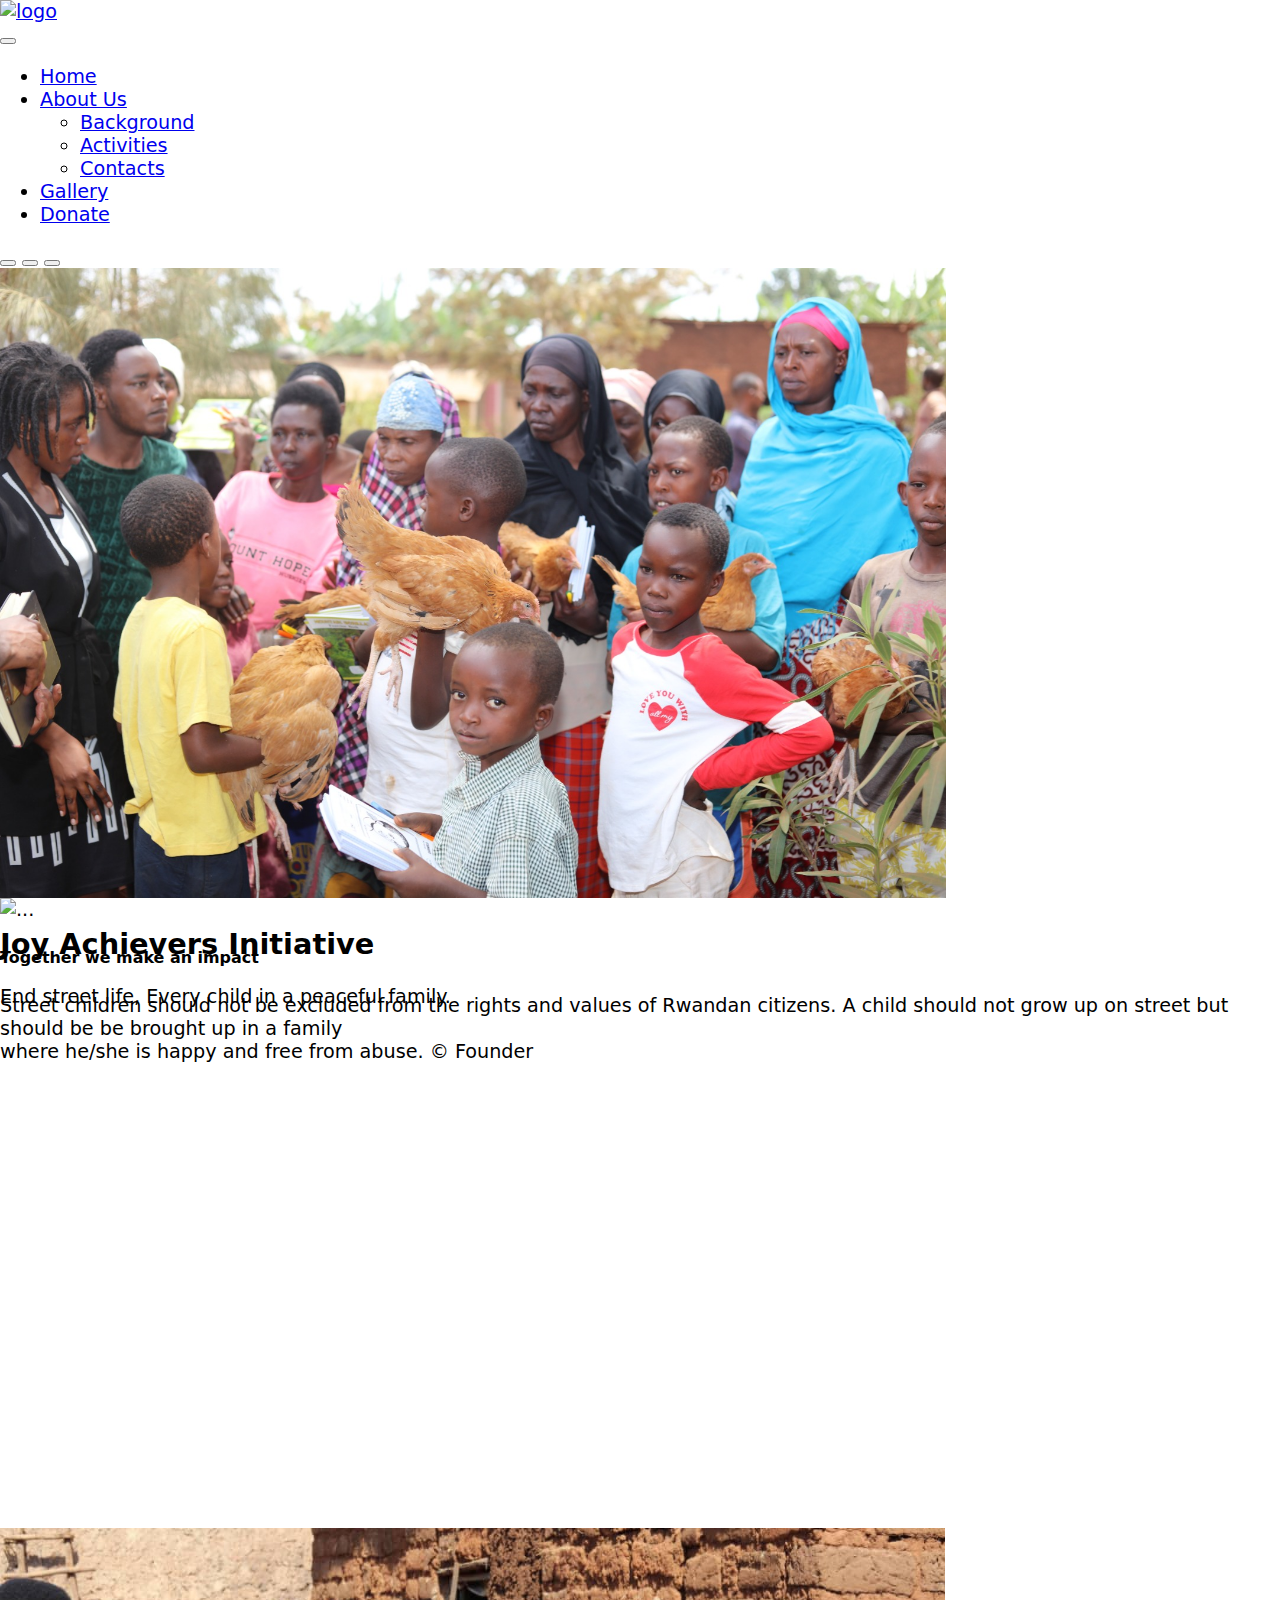
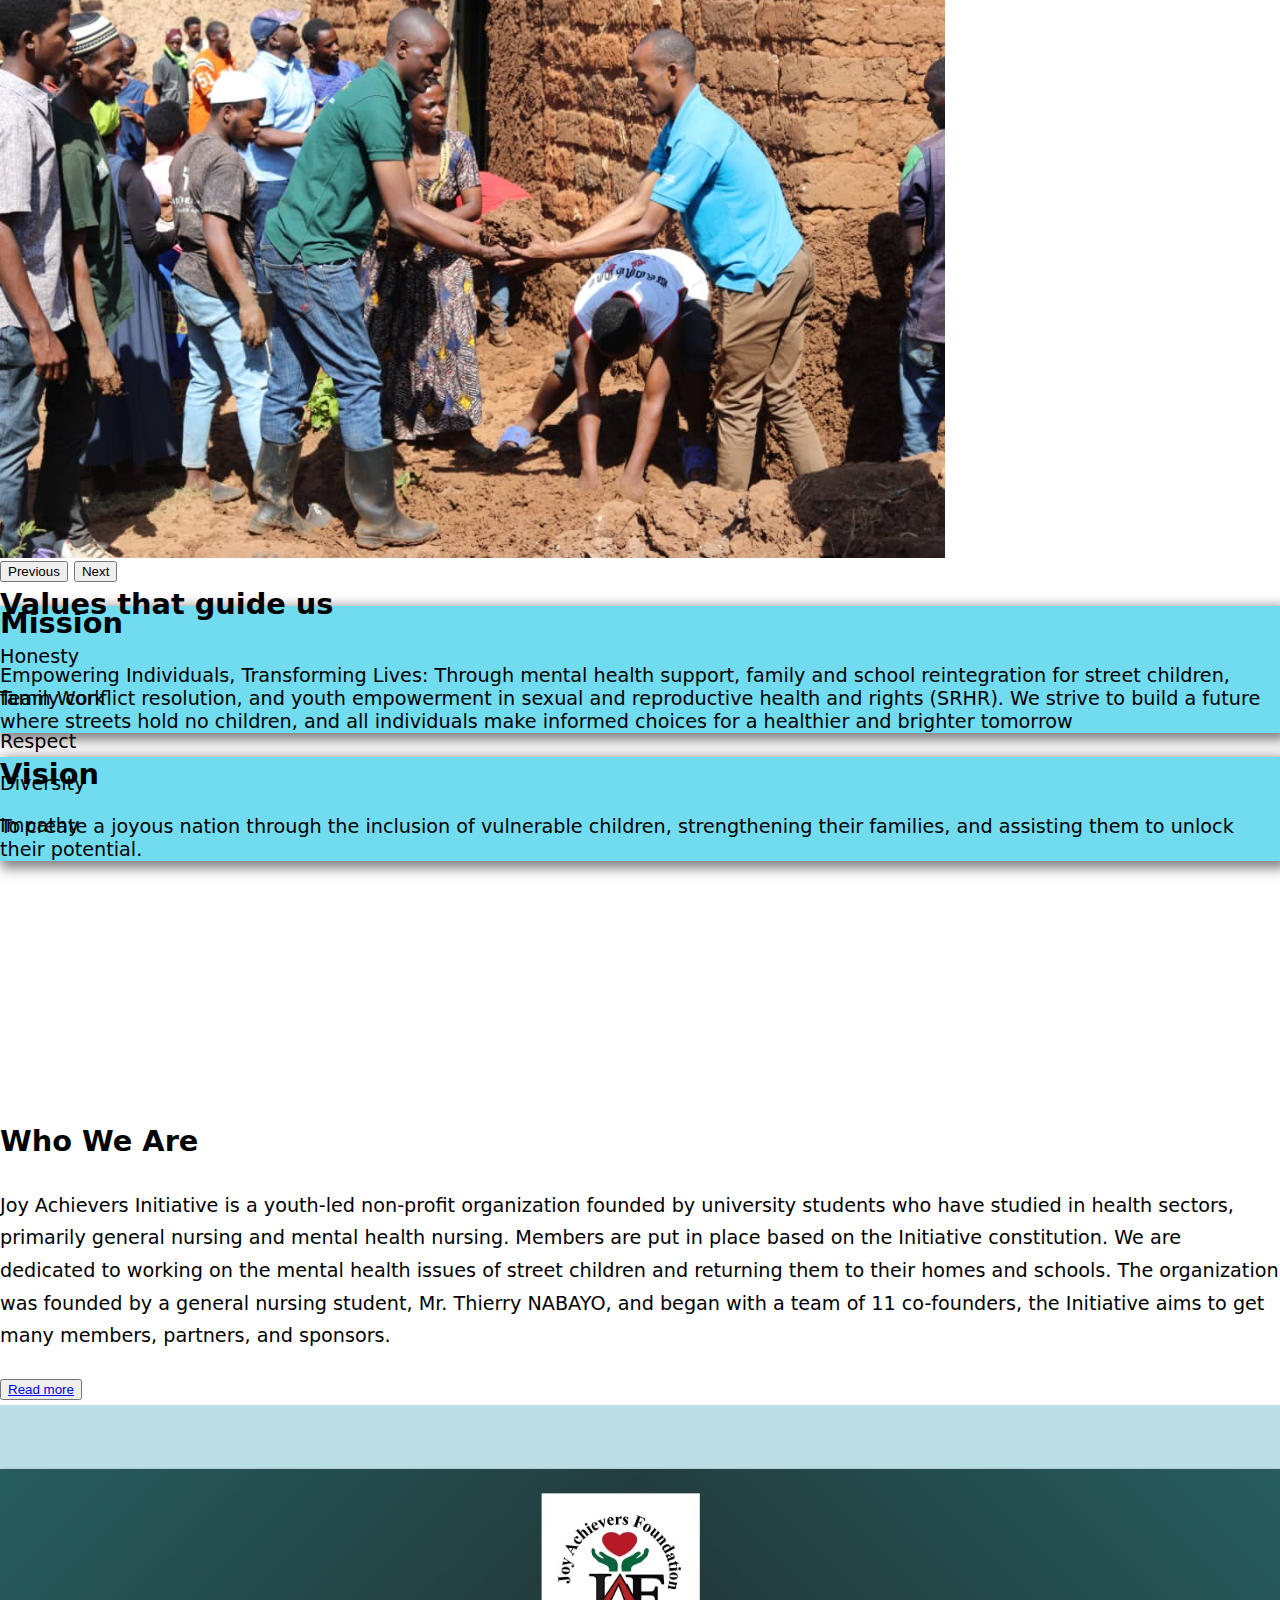
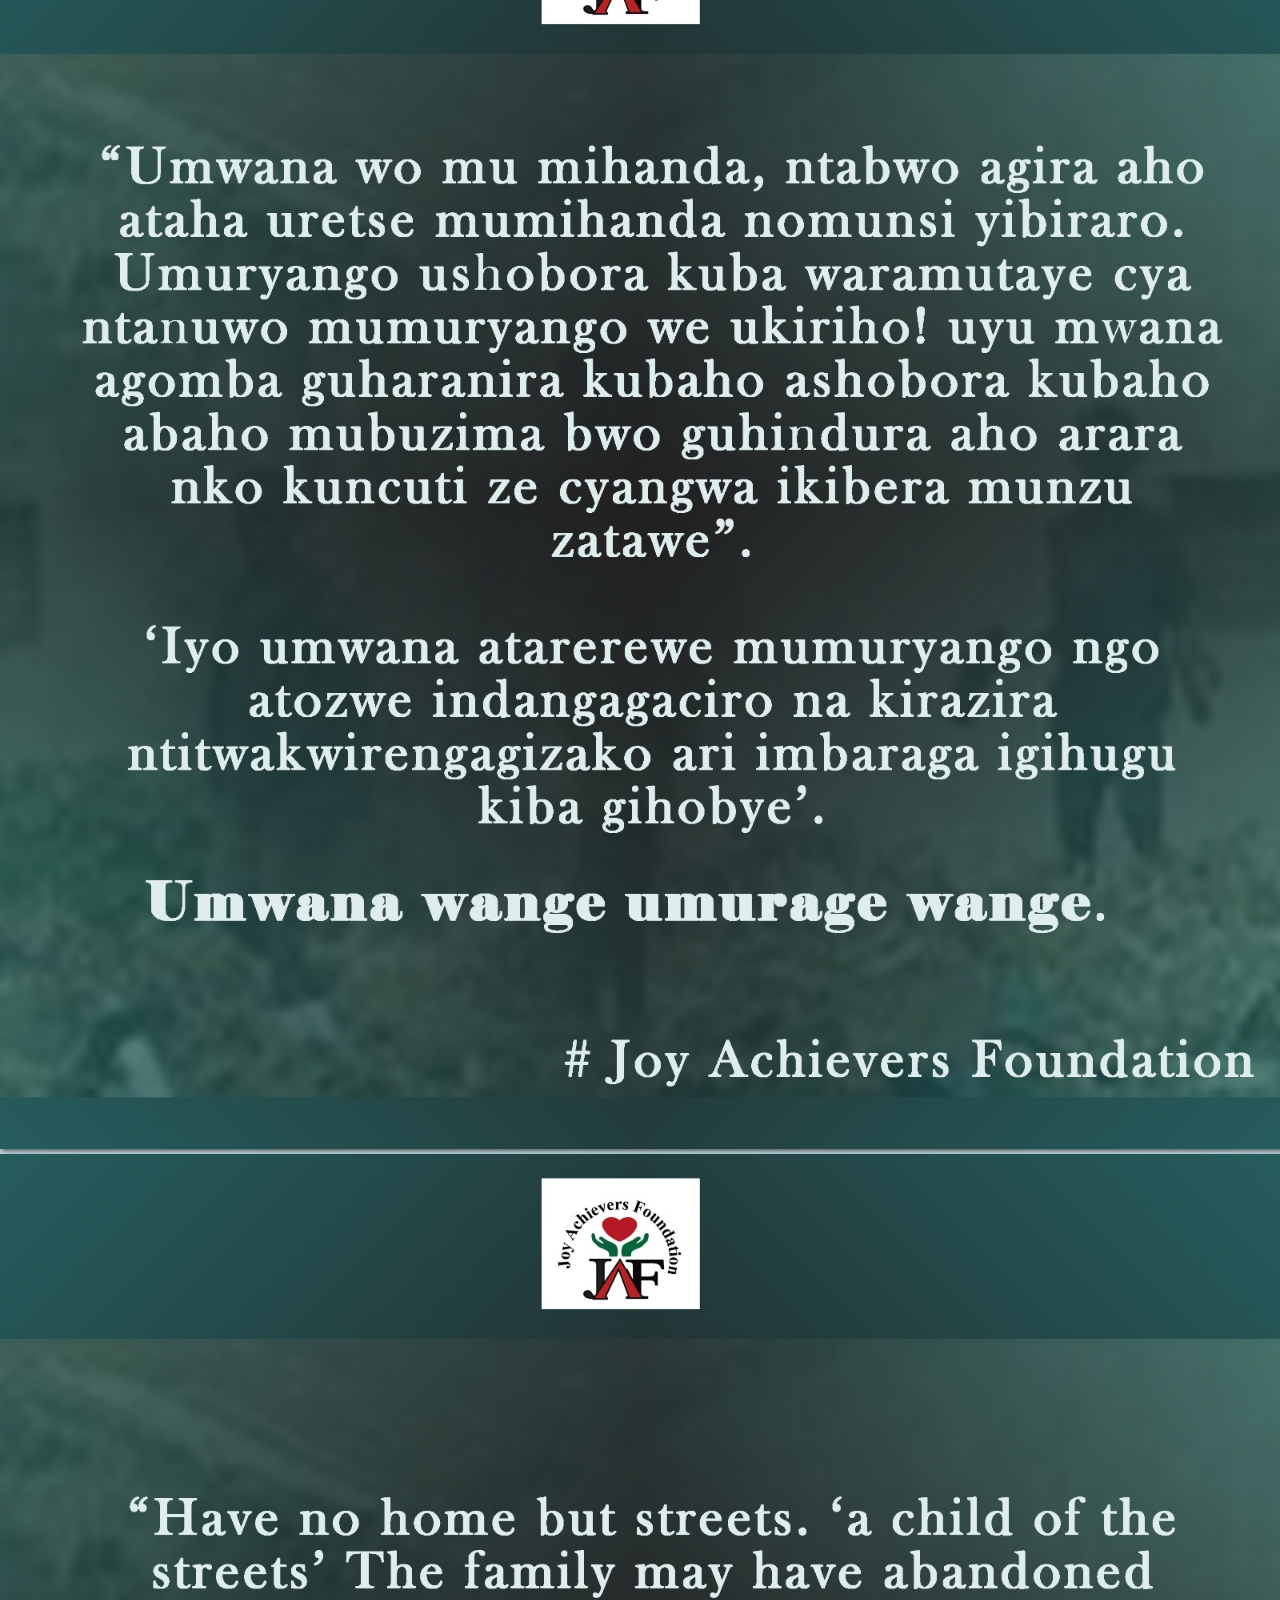
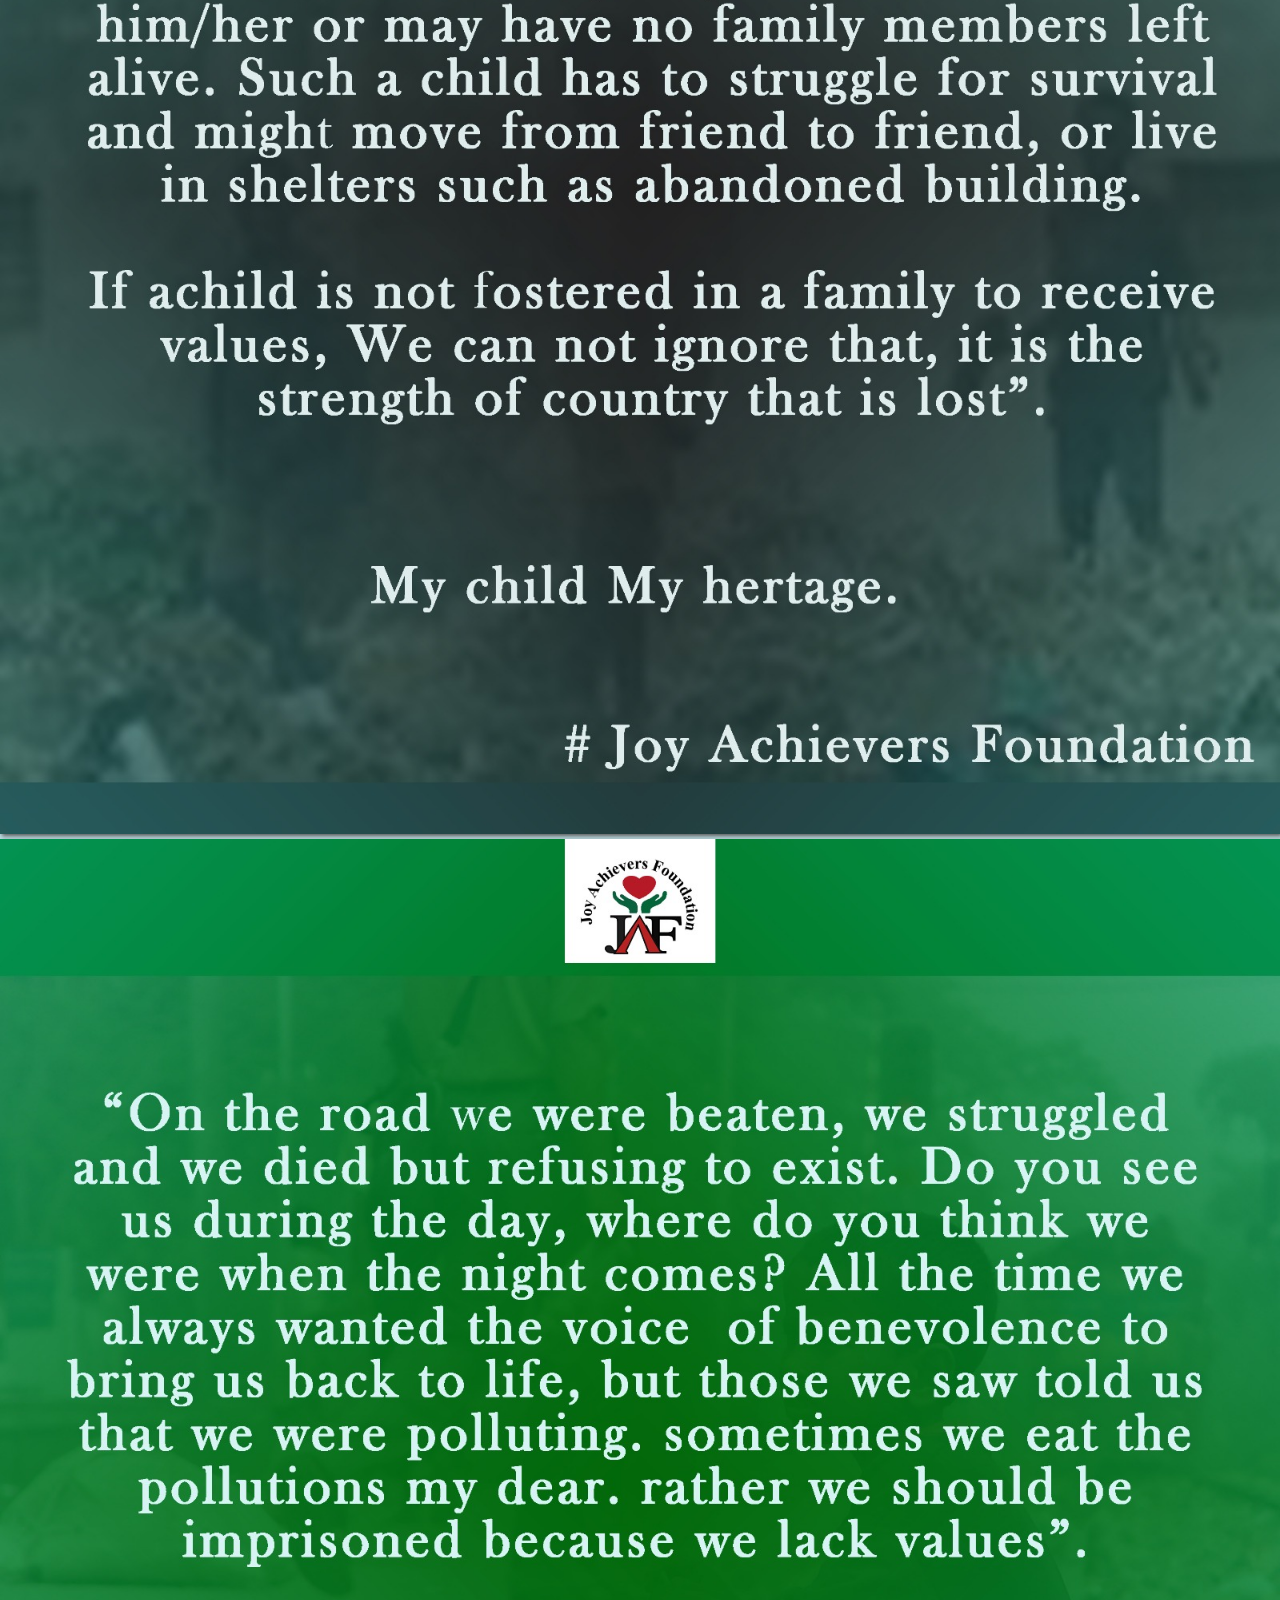
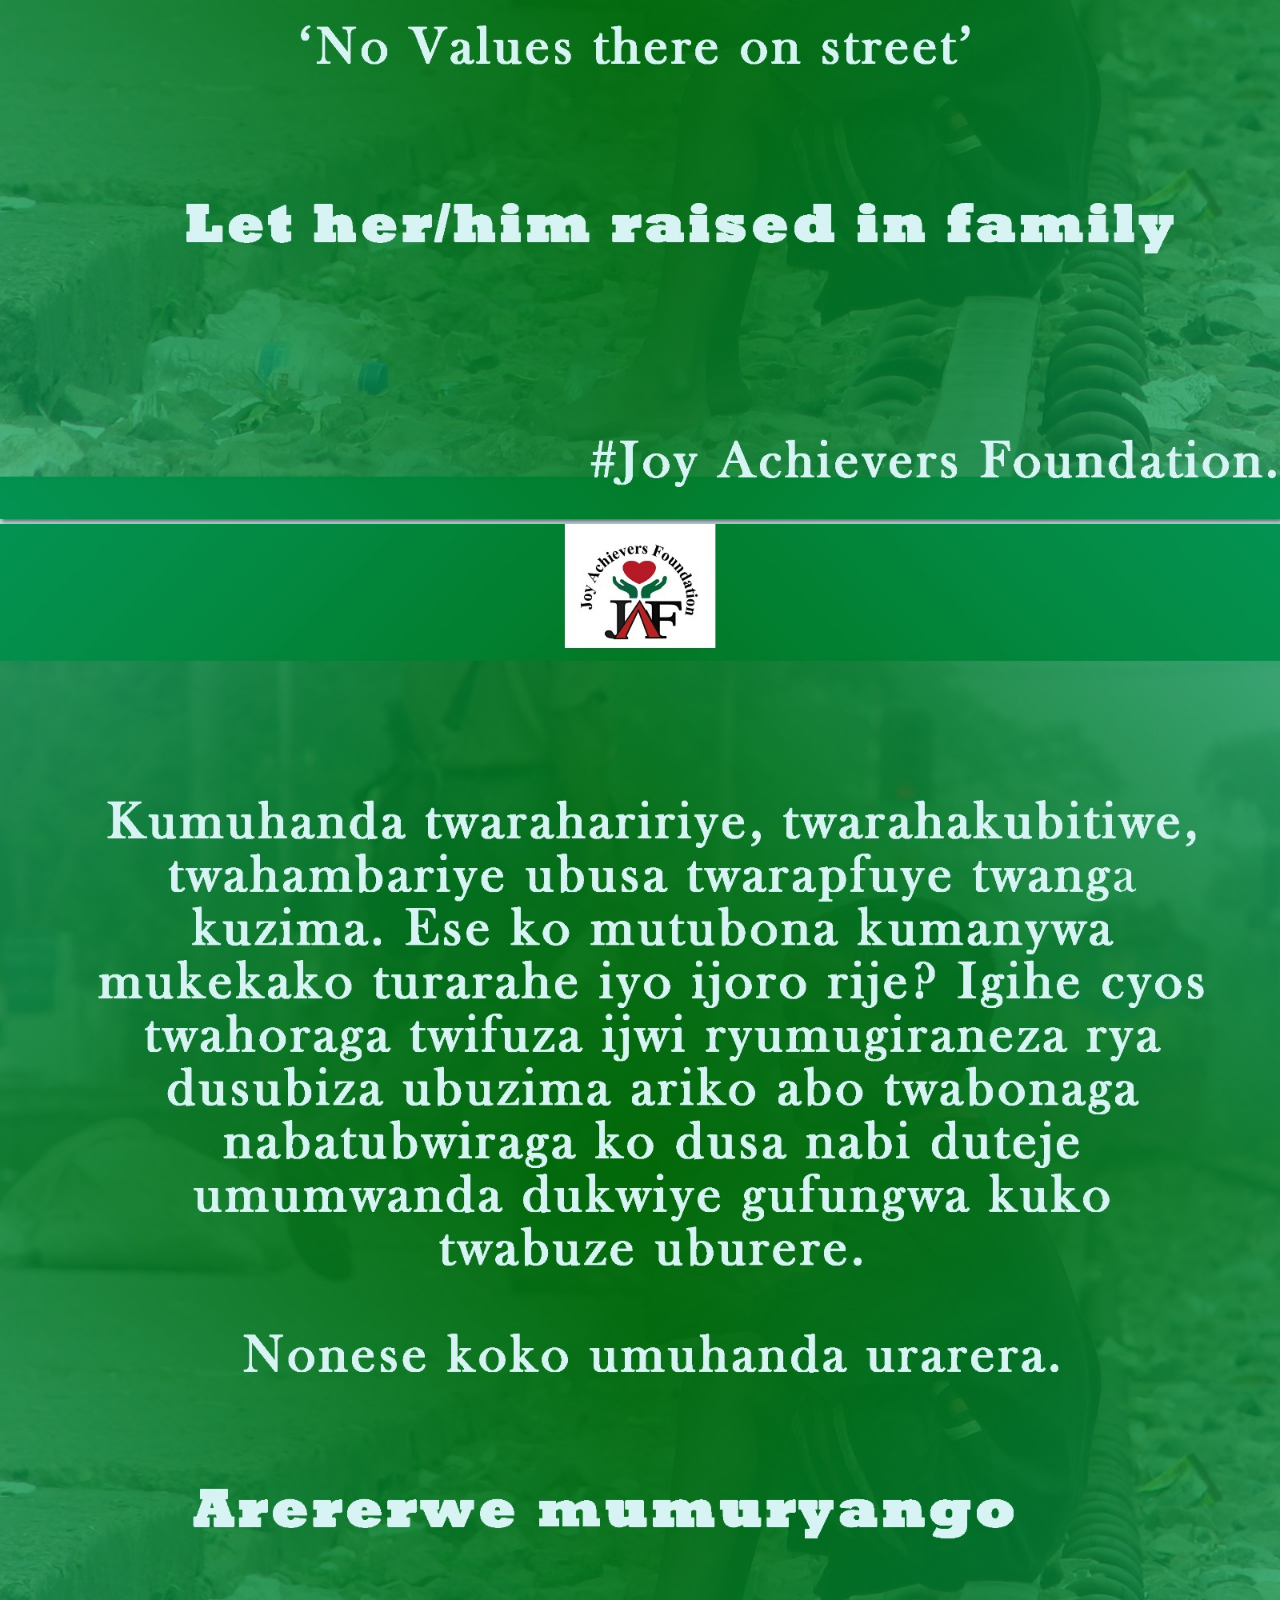
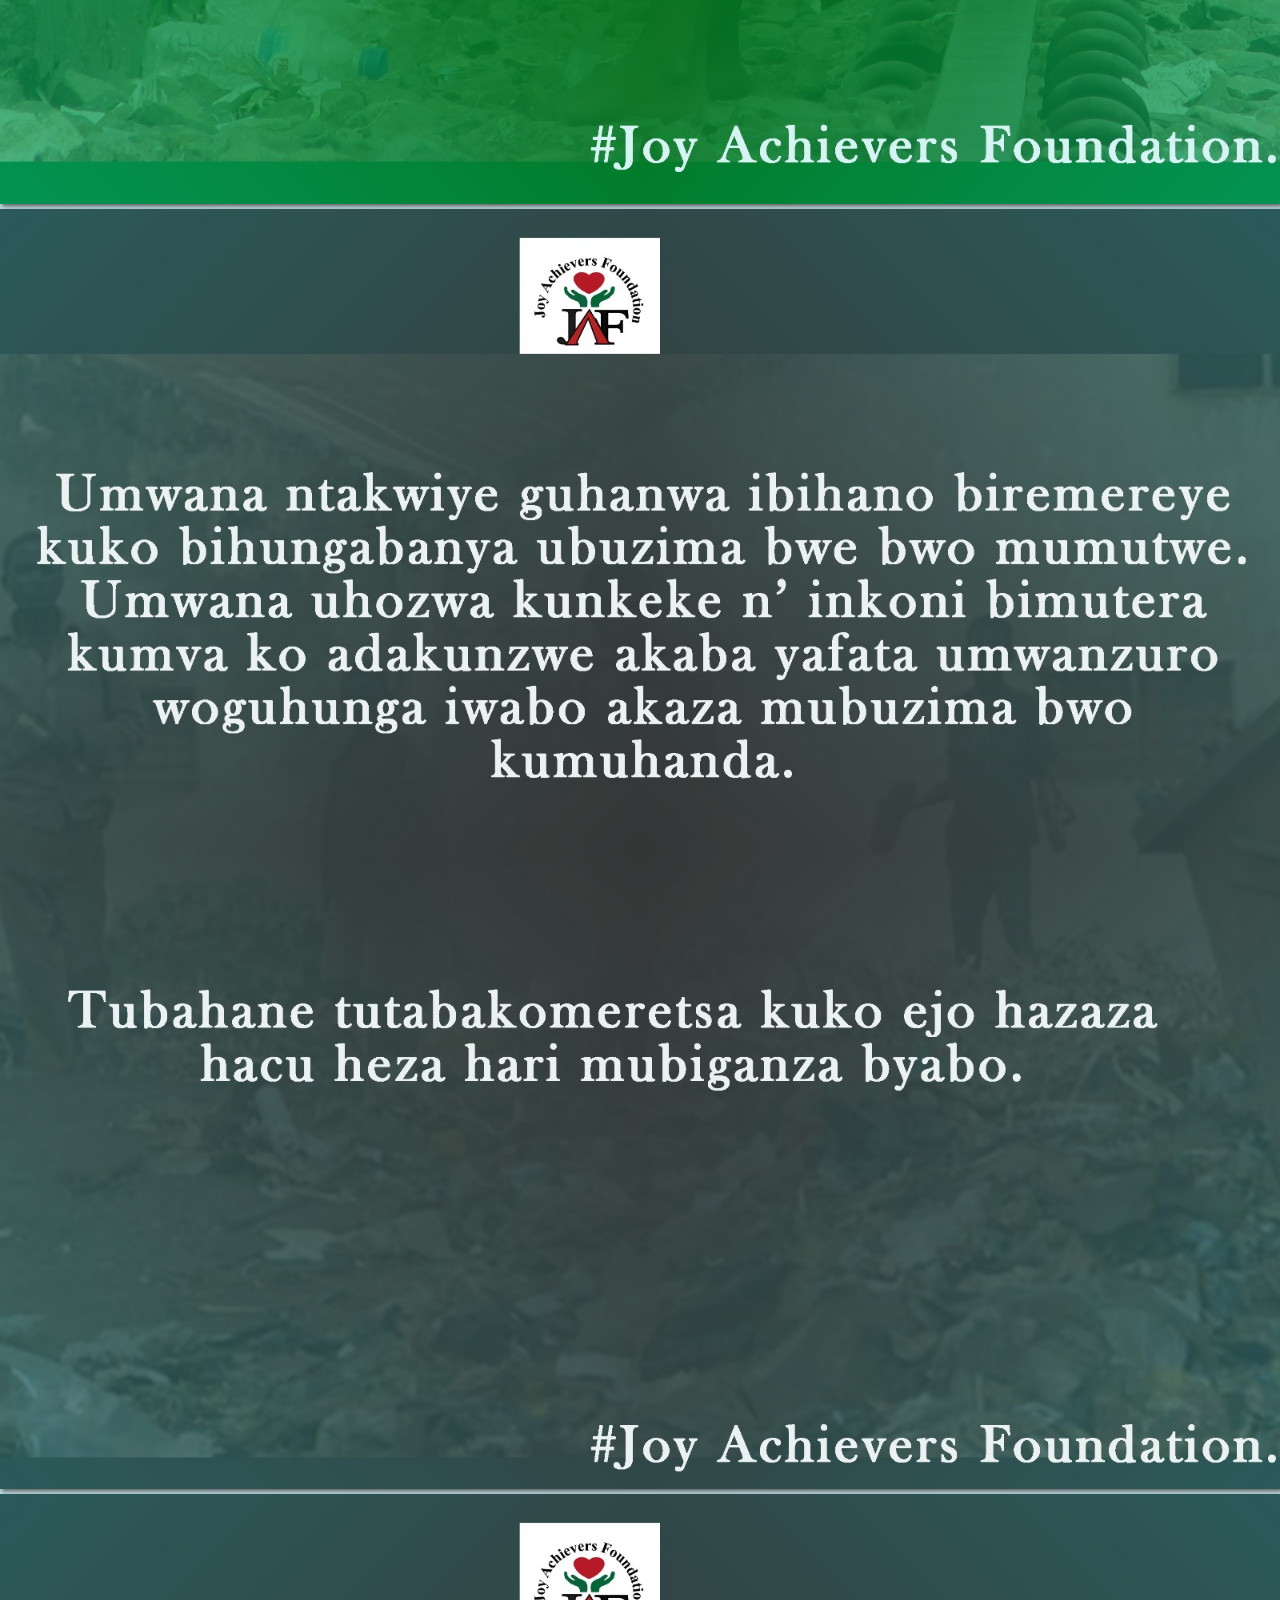
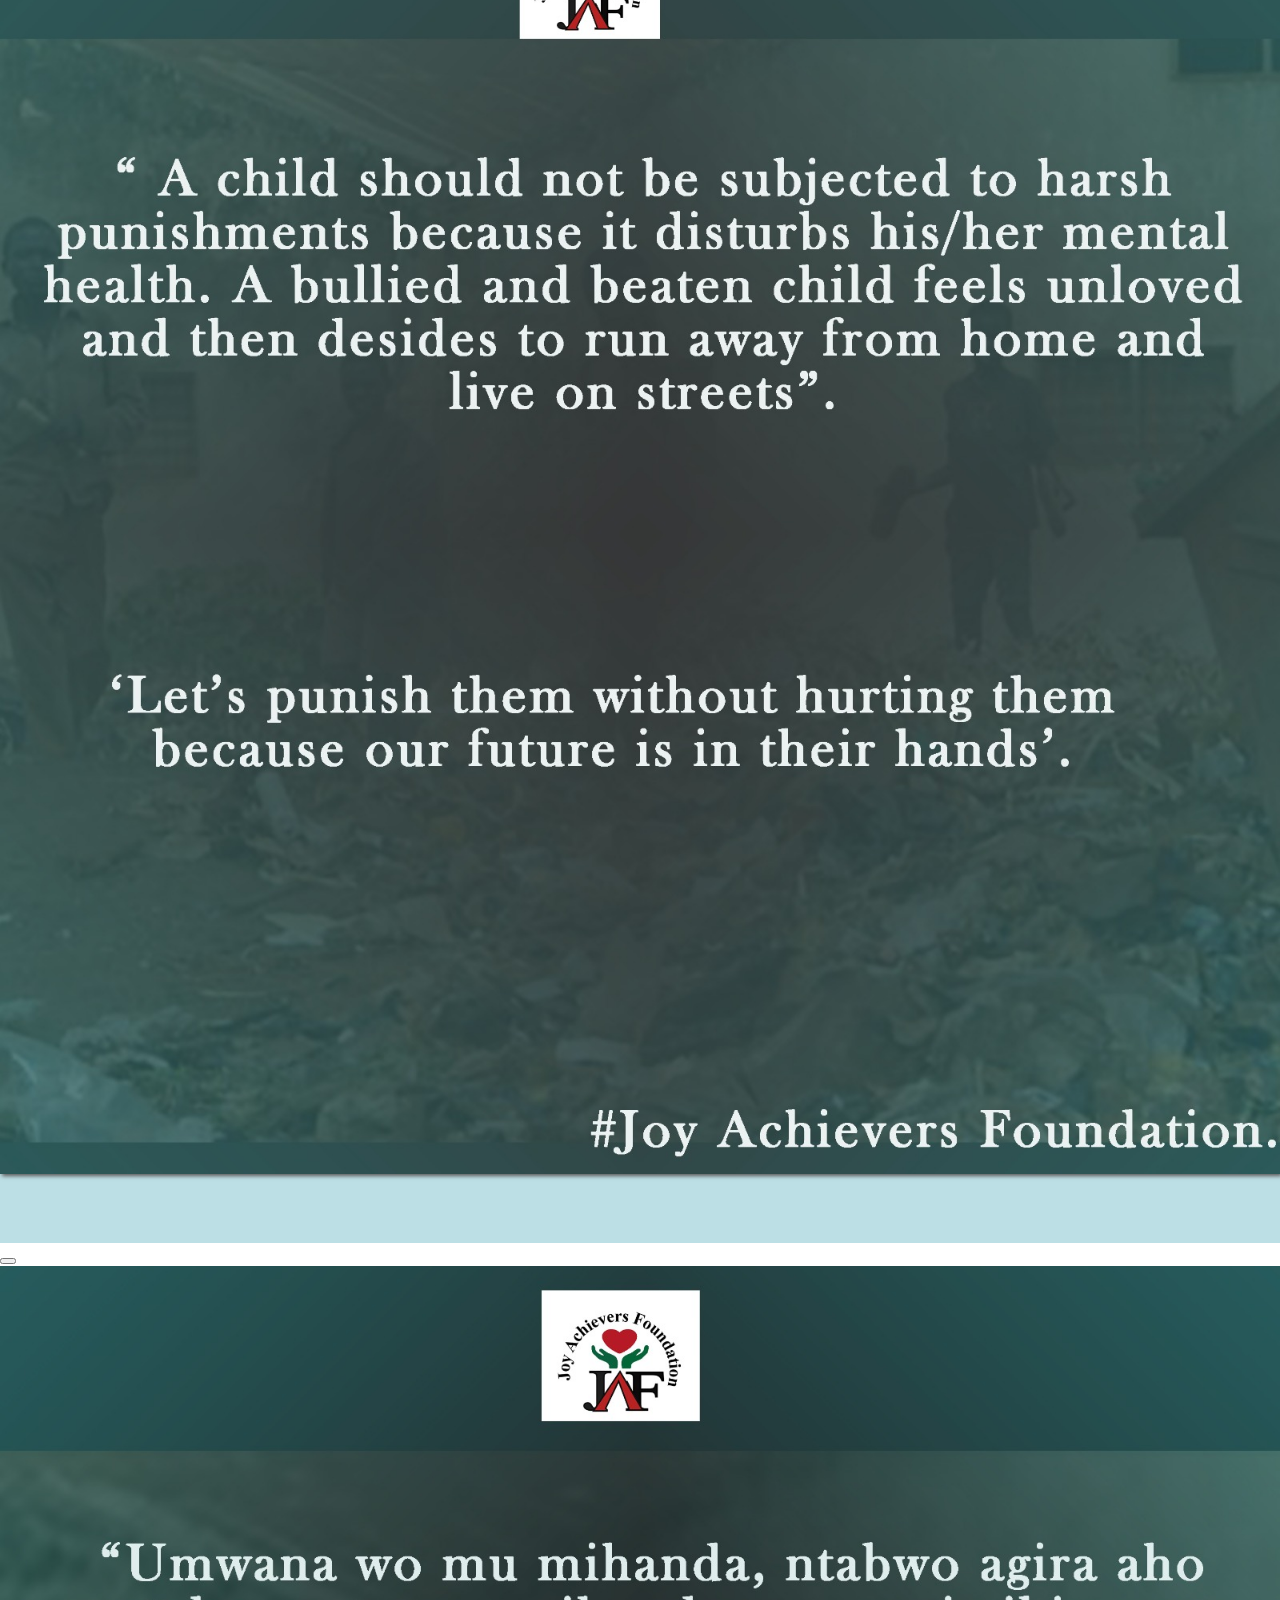
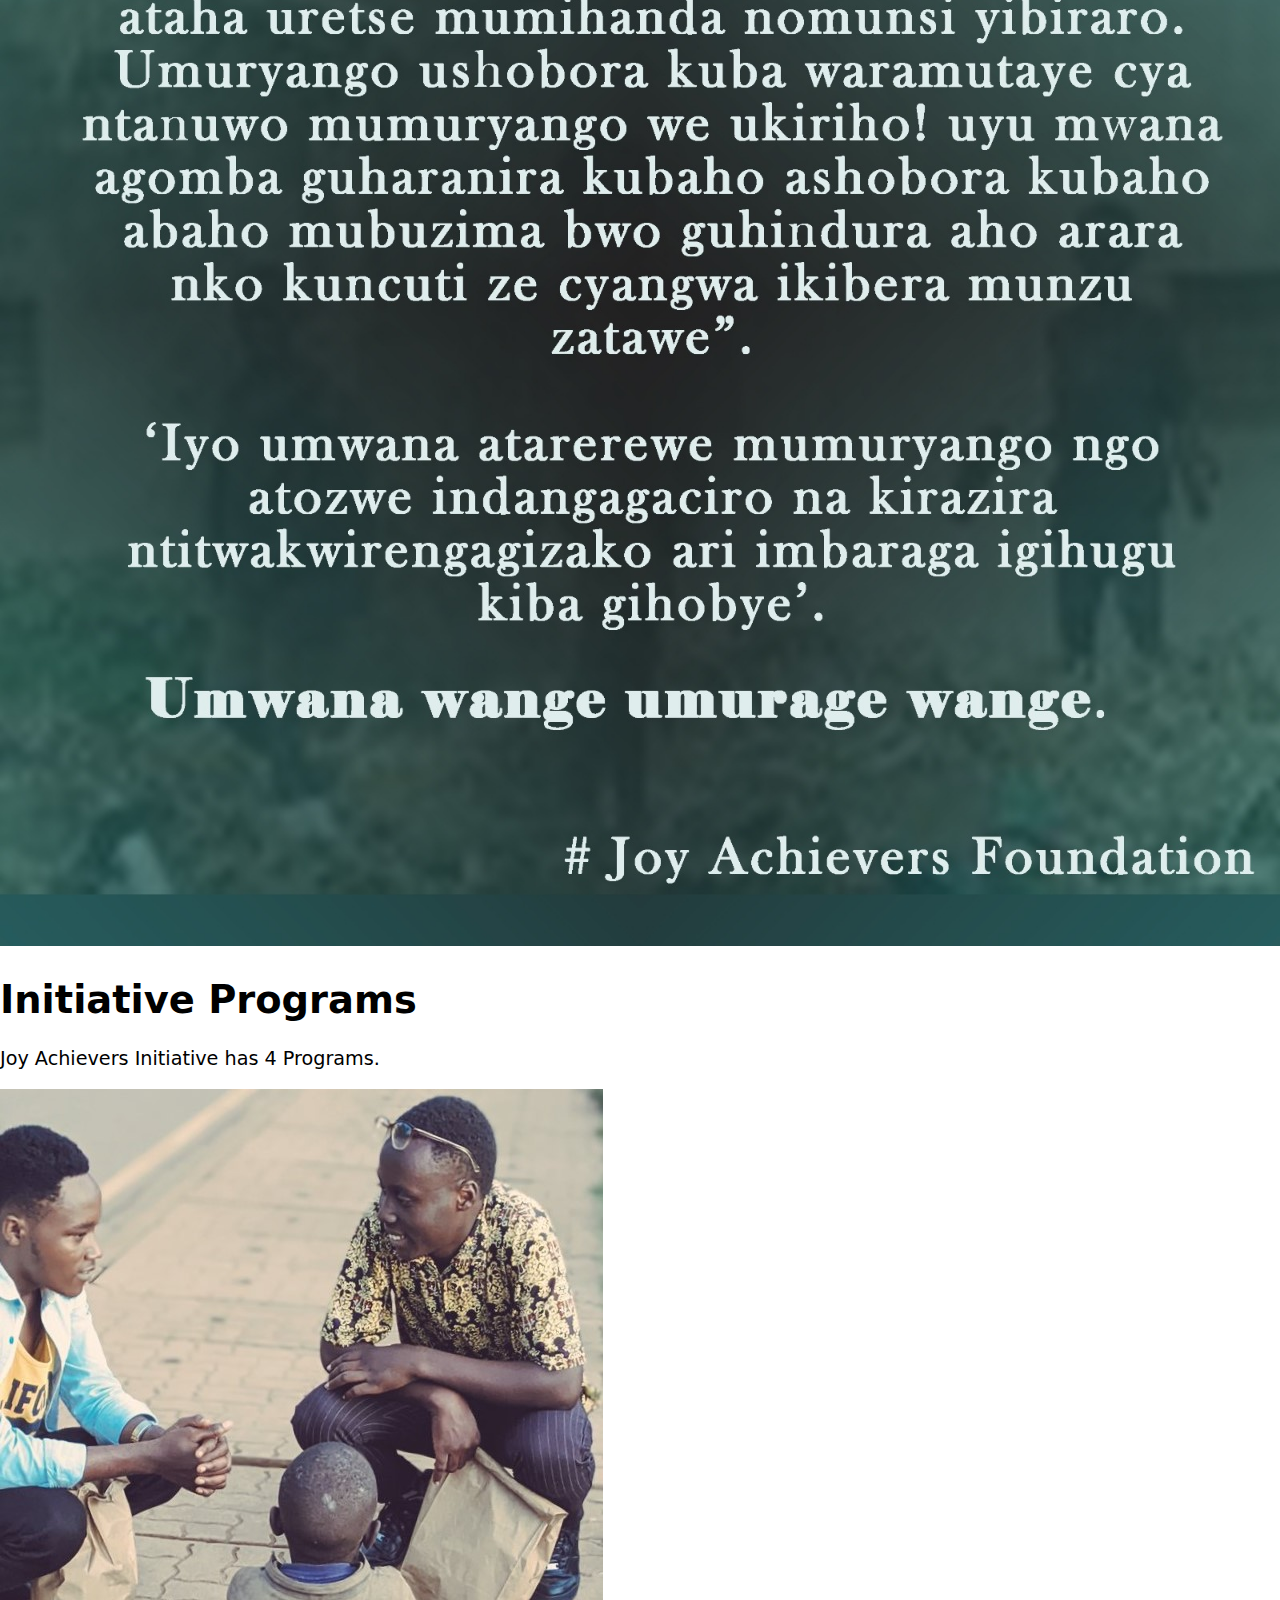
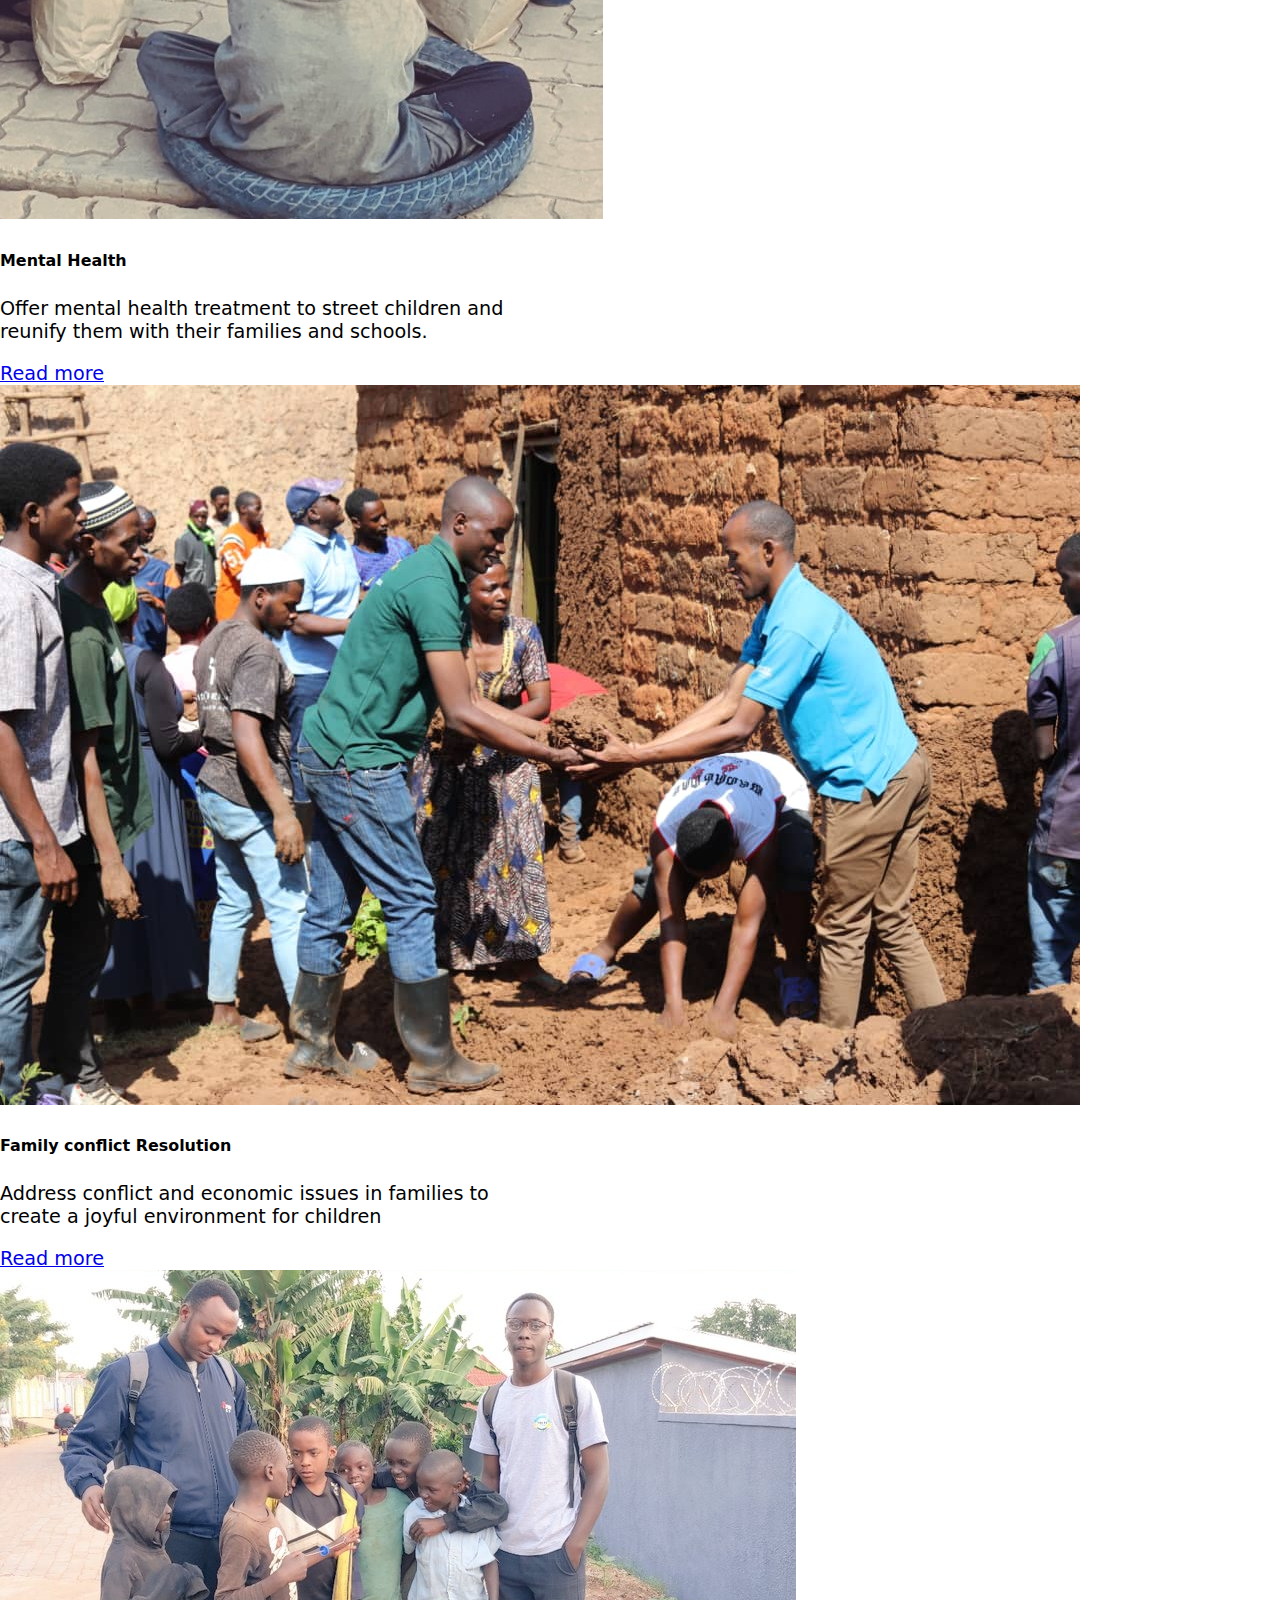
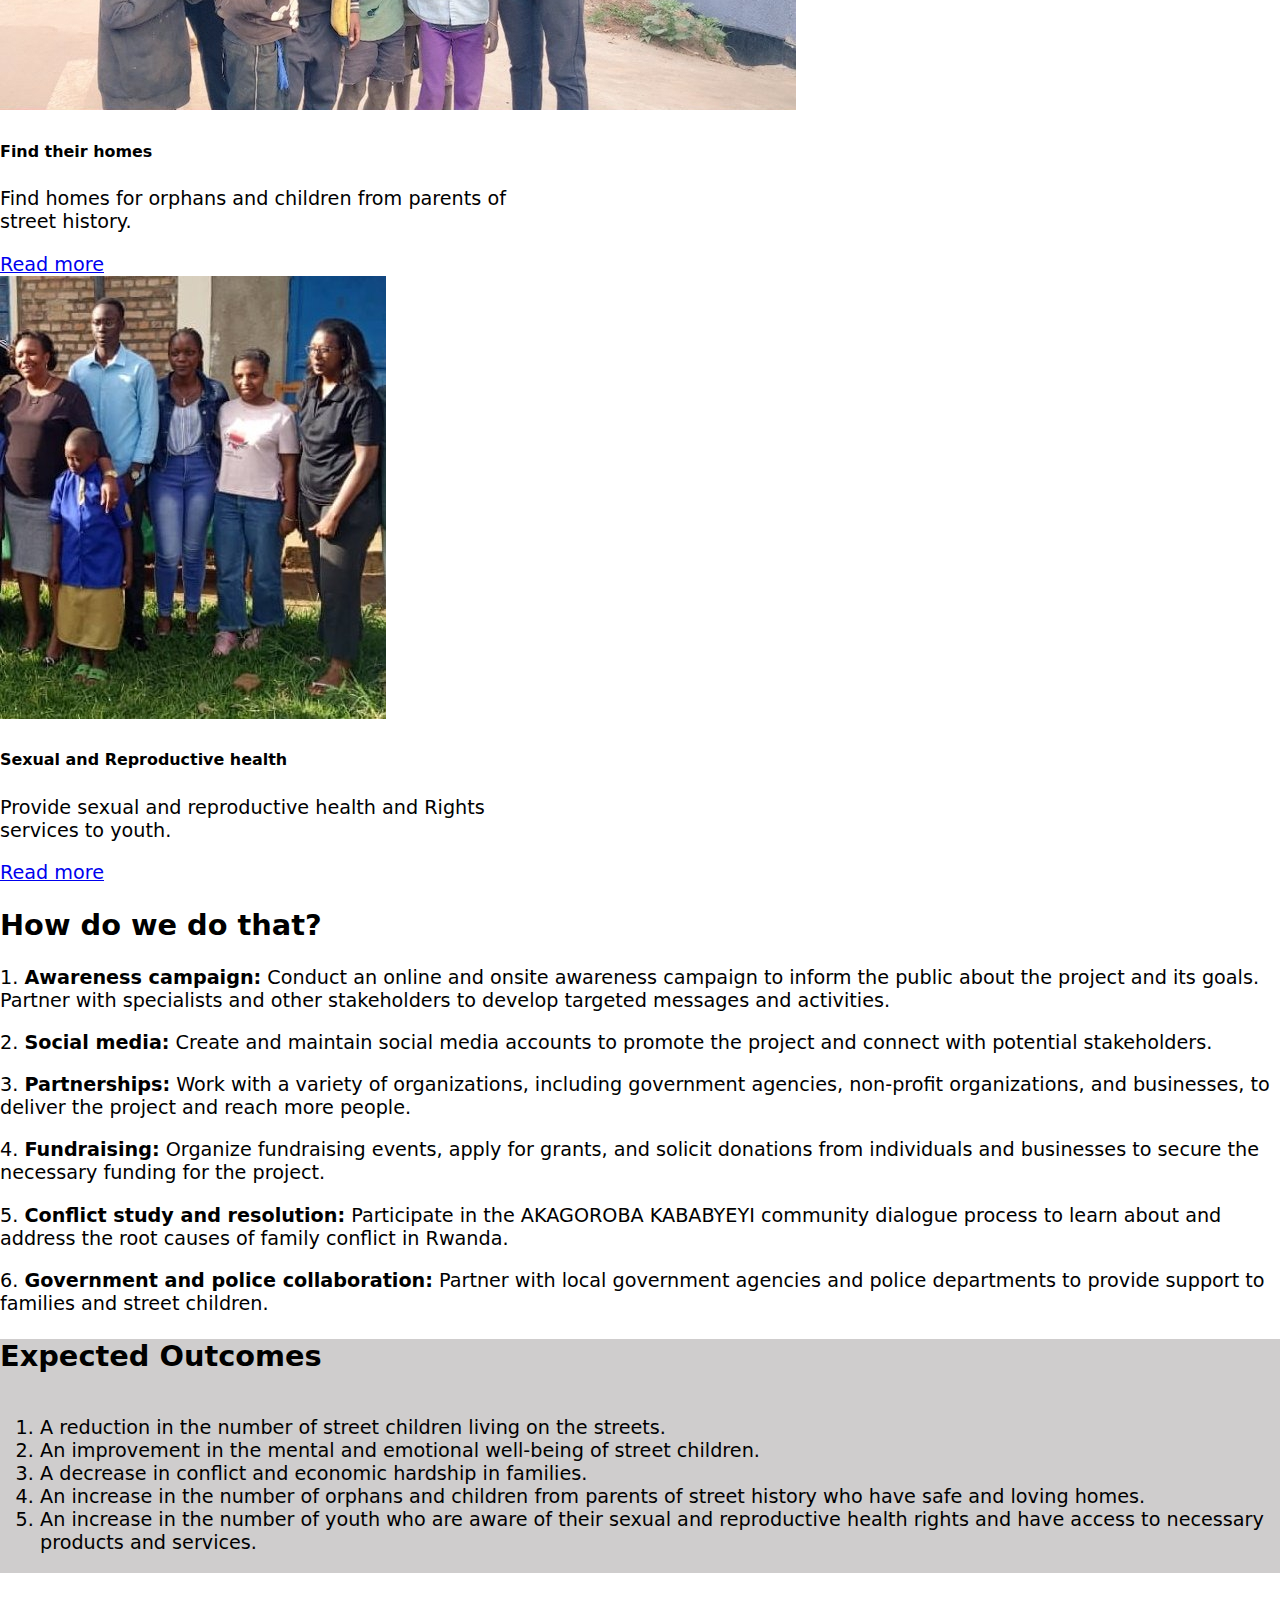
==== index.html @ c47e0692 "Drafted" ====
<!DOCTYPE html>
<html lang="en">
<head>
<meta charset="UTF-8">
<meta name="viewport" content="width=device-width, initial-scale=1.0">
<title>Joy Achievers Initiative</title>
<link rel="stylesheet" href="../Styles/styles.css">
<link rel="stylesheet" href="https://cdn.jsdelivr.net/npm/bootstrap-icons@1.11.3/font/bootstrap-icons.min.css">
<link href="https://cdn.jsdelivr.net/npm/bootstrap@5.0.2/dist/css/bootstrap.min.css" rel="stylesheet" integrity="sha384-EVSTQN3/azprG1Anm3QDgpJLIm9Nao0Yz1ztcQTwFspd3yD65VohhpuuCOmLASjC" crossorigin="anonymous">
<script src="https://cdn.jsdelivr.net/npm/bootstrap@5.0.2/dist/js/bootstrap.bundle.min.js" integrity="sha384-MrcW6ZMFYlzcLA8Nl+NtUVF0sA7MsXsP1UyJoMp4YLEuNSfAP+JcXn/tWtIaxVXM" crossorigin="anonymous"></script>
<link rel="icon" type="image/png" href="../images/favicon-icon.png">
</head>
<body>

  <header>
    <div>
      <nav class="navbar navbar-expand-lg navbar-light bg-info">
        <div class="container-fluid">
          <div>
            <a class="navbar-brand" href="#">
              <img src="/images/jaf_favicon.png" alt="logo" class="d-inline-block align-text-top logo">
            </a>
            <!-- <span class="navbar">
              Joy Achievers Initiative
            </span> -->
          </div>
          <button class="navbar-toggler" type="button" data-bs-toggle="collapse" data-bs-target="#navbarNavDropdown" aria-controls="navbarNavDropdown" aria-expanded="false" aria-label="Toggle navigation">
            <span class="navbar-toggler-icon"></span>
          </button>
          <div class="collapse navbar-collapse" id="navbarNavDropdown">
            <ul class="navbar-nav">
              <li class="nav-item">
                <a class="nav-link active" aria-current="page" href="index.html">Home</a>
              </li>
              <li class="nav-item dropdown">
                <a class="nav-link dropdown-toggle" href="#" id="navbarDropdownMenuLink" role="button" data-bs-toggle="dropdown" aria-expanded="false">
                  About Us
                </a>
                <ul class="dropdown-menu" aria-labelledby="navbarDropdownMenuLink">
                  <li><a class="dropdown-item" href="./about.html#background">Background</a></li>
                  <li><a class="dropdown-item" href="./about.html#programs">Activities</a></li>
                  <li><a class="dropdown-item" href="./about.html#contact">Contacts</a></li>
                </ul>
              </li>
    
              <li class="nav-item">
                <a class="nav-link" href="index.html#gallery">Gallery</a>
              </li>
              <li class="nav-item">
                <a class="nav-link" href="./join-us.html#donate">Donate</a>
              </li>
            </ul>
          </div>
        </div>
      </nav>
    </div>
         <div class="">
          <div id="carouselExampleCaptions" class="carousel slide" data-bs-ride="carousel"> 
            
            <!--  -->
            
            <div class="carousel-indicators">
              <button type="button" data-bs-target="#carouselExampleCaptions" data-bs-slide-to="0" class="active" aria-current="true" aria-label="Slide 1"></button>
              <button type="button" data-bs-target="#carouselExampleCaptions" data-bs-slide-to="1" aria-label="Slide 2"></button>
              <button type="button" data-bs-target="#carouselExampleCaptions" data-bs-slide-to="2" aria-label="Slide 3"></button>
            </div>
            <div class="carousel-inner">
              <div class="carousel-item active caraus-container">
                <img src="/images/jafbg.jpg" class="d-block w-100 carous-img" alt="...">
                <div class="carousel-caption d-none d-md-block top-0">
                  <h2 class="text-uppercase fs-1 fw-bolder mt-5 py-4">Joy Achievers Initiative</h2>
                  <p class="fw-light fs-2">End street life, Every child in a peaceful family.</p>
                </div>
              </div>
              <div class="carousel-item caraus-container">
                <img src="/images/jaf01.jpg" class="d-block w-100 carous-img" alt="...">
                <div class="carousel-caption d-none d-md-block top-0 mt-5 fs-2">
                  <h5 class="mt-5 fs-1 fw-bold">Together we make an impact</h5>
                  <p class="fw-light fs-2">Street children should not be excluded from the rights and values of Rwandan citizens. A child should not grow up on 
                  street but should be be brought up in a family <br> where he/she is happy and free from abuse.
                &copy; Founder</p>
                </div>
              </div>
              <div class="carousel-item caraus-container">
                <img src="/images/jaf15.jpg" class="d-block w-100 carous-img" alt="...">
                <div class="carousel-caption d-none d-md-block top-0 fs-2">
                  <h2 class="mt-5 py-3 fw-bold fs-1">Values that guide us</h2>
                  <div class="row gx-2 fw-light fst-italic">
                    <p class="col">Honesty</p>
                    <p class="col">Team Work</p>
                    <p class="col">Respect</p>
                    <p class="col">Diversity</p>
                    <p class="col">Impathy</p>
                  </div>
                </div>
              </div>
            </div>
            <button class="carousel-control-prev" type="button" data-bs-target="#carouselExampleCaptions" data-bs-slide="prev">
              <span class="carousel-control-prev-icon" aria-hidden="true"></span>
              <span class="visually-hidden">Previous</span>
            </button>
            <button class="carousel-control-next" type="button" data-bs-target="#carouselExampleCaptions" data-bs-slide="next">
              <span class="carousel-control-next-icon" aria-hidden="true"></span>
              <span class="visually-hidden">Next</span>
            </button>
            
          </div>
          <div class="container align-items-center ms-4 me-4" id="theme">
            <div class="row gx-5">
             <!-- <div class="col-lg-4 col-md-8 col-sm-6 p-3 rounded bg-info m-3 we-mission-vision">
               <h2>Who We Are</h2>
               <p class="fw-light">Joy Achievers Initiative is a youth-led non-profit organization founded by university students 
                 who have studied in health sectors, primarily general nursing and mental health nursing. 
                 Members are put in place based on the Initiative constitution. We are dedicated to working 
                 on the mental health issues of street children and returning them to their homes and schools. 
                 The organization was founded by a general nursing student, Mr. Thierry NABAYO, and began 
                 with a team of 11 co-founders, the Initiative aims to get many members, partners, and 
                 sponsors.</p>
             </div> -->
             <div class="col-lg-6 col-md-5 p-3 rounded m-3 we-mission">
               <h2 id="mission">Mission</h2>
               <p>Empowering Individuals, Transforming Lives: Through mental health support,
                  family and school reintegration for street children, family conflict resolution,
                   and youth empowerment in sexual and reproductive health and rights (SRHR). 
                   We strive to build a future where streets hold no children, 
                 and all individuals make informed choices for a healthier and brighter tomorrow</p>
             </div>
             <div class="col-lg-5 col-md-4 p-3 rounded m-3 we-vision">
               <h2 id="vision">Vision</h2>
               <p>To create a joyous nation through the inclusion of vulnerable children, strengthening their 
                 families, and assisting them to unlock their potential.
                 </p>
             </div>
            </div>
         </div>
         </div>
     
    </header>

<main>
  <section class="container">
  <div class="who-we-are mt-2 px-5">
    <h2 class="text-center pt-5 pb-2">Who We Are</h2>
    <p>Joy Achievers Initiative is a youth-led non-profit organization founded by university students 
      who have studied in health sectors, primarily general nursing and mental health nursing. 
      Members are put in place based on the Initiative constitution. We are dedicated to working 
      on the mental health issues of street children and returning them to their homes and schools. 
      The organization was founded by a general nursing student, Mr. Thierry NABAYO, and began 
      with a team of 11 co-founders, the Initiative aims to get many members, partners, and 
      sponsors.</p>
      <button type="button" class="btn btn-secondary"><a href="about.html" class="text-light text-decoration-none">Read more</a></button>
  </div>
    </section>
      <section class="gallery mt-4" id="gallery">
        <div class="container-lg">
          <div class="row row-cols-1 row-cols-sm-2 row-cols-md-3 gy-4 gx-5">
            <div class="col">
              <img src="../images/jaf16.jpg" class="gallery-item" alt="Image 1">
            </div>
            <div class="col">
              <img src="../images/jaf17.jpg" class="gallery-item" alt="Image 2">
            </div>
            <div class="col">
              <img src="../images/jaf18.jpg" class="gallery-item" alt="Image 3">
            </div>
            <div class="col">
              <img src="../images/jaf18b.jpg" class="gallery-item" alt="Image 4">
            </div>
            <div class="col">
              <img src="../images/jaf19a.jpg" class="gallery-item" alt="Image 5">
            </div>
            <div class="col">
              <img src="../images/jaf19b.jpg" class="gallery-item" alt="Image 6">
            </div>

          </div>
        </div>
      </section>

<!-- Modal -->
<div class="modal fade" id="gallery-modal" tabindex="-1" aria-labelledby="exampleModalLabel" aria-hidden="true">
  <div class="modal-dialog modal-dialog-centered modal-md">
    <div class="modal-content">
      <div class="modal-header">
        
        <button type="button" class="btn-close" data-bs-dismiss="modal" aria-label="Close"></button>
      </div>
      <div class="modal-body">
        <img src="../images/jaf16.jpg" class="modal-img" alt="image 1">
      </div>
    </div>
  </div>
</div>
    
<section class="container-md py-5">
  <h1 class="text-center fs-2">Initiative Programs</h1>
      <p class="text-center py-2 fw-light">Joy Achievers Initiative has 4 Programs.</p>
    <div class="row g-4">
      <div class="card mb-3 m-4" style="max-width: 540px;">
        <div class="row">
          <div class="col">
            <img src="../images/jaf20.jpg" class="img-fluid rounded-start" alt="...">
          </div>
          <div class="col-md-8">
            <div class="card-body">
              <h5 class="card-title">Mental Health</h5>
              <p class="card-text"> Offer mental health treatment to street children and reunify them with their families 
                and schools.</p>
              <a href="about.html#programs" class="btn btn-primary">Read more</a>
            </div>
          </div>
        </div>
      </div>
    
      <div class="card mb-3" style="max-width: 540px;">
        <div class="row g-0">
          <div class="col-md-4">
            <img src="../images/jaf15.jpg" class="img-fluid rounded-start" alt="...">
          </div>
          <div class="col-md-8">
            <div class="card-body">
              <h5 class="card-title">Family conflict Resolution</h5>
              <p class="card-text">Address conflict and economic issues in families to create a joyful environment for 
                children</p>
              <a href="#" class="btn btn-primary">Read more</a>
            </div>
          </div>
        </div>
      </div>
    </div>

  <div class="row g-4">
    <div class="card mb-3 m-4" style="max-width: 540px;">
      <div class="row g-0">
        <div class="col-md-4">
          <img src="../images/jaf11.jpg" class="img-fluid rounded-start" alt="...">
        </div>
        <div class="col-md-8">
          <div class="card-body">
            <h5 class="card-title">Find their homes</h5>
            <p class="card-text">Find homes for orphans and children from parents of street history.</p>
            <a href="#" class="btn btn-primary">Read more</a>
          </div>
        </div>
      </div>
    </div>
    <div class="card mb-3" style="max-width: 540px;">
      <div class="row g-0">
        <div class="col-md-4">
          <img src="../images/jaf21.jpg" class="img-fluid rounded-start" alt="...">
        </div>
        <div class="col-md-8">
          <div class="card-body">
            <h5 class="card-title">Sexual and Reproductive health</h5>
            <p class="card-text">Provide sexual and reproductive health and Rights services to youth.</p>
            <a href="about.html#programs" class="btn btn-primary">Read more</a>
          </div>
        </div>
      </div>
    </div>
  </div>
</section>      

<section class="conatiner">
  <div class="m-5 pt-5 px-5">
    <h2 class="text-center py-3">How do we do that?</h2>
    <p>1. <b>Awareness campaign:</b> Conduct an online and onsite awareness campaign to inform the 
      public about the project and its goals. Partner with specialists and other stakeholders 
      to develop targeted messages and activities.</p>
    <p>2. <b>Social media:</b> Create and maintain social media accounts to promote the project and 
      connect with potential stakeholders.</p>
    <p>3. <b>Partnerships:</b> Work with a variety of organizations, including government agencies, 
      non-profit organizations, and businesses, to deliver the project and reach more people.</p>
    <p>4. <b>Fundraising:</b> Organize fundraising events, apply for grants, and solicit donations from 
      individuals and businesses to secure the necessary funding for the project.
      </p>
    <p>5. <b>Conflict study and resolution:</b> Participate in the AKAGOROBA KABABYEYI community 
      dialogue process to learn about and address the root causes of family conflict in 
      Rwanda.</p>
      <p>6. <b>Government and police collaboration:</b> Partner with local government agencies and 
        police departments to provide support to families and street children.</p>
  </div>
</section>
  <section class="conatiner p-5 exp-outcomes">
     <div>
      <h2 class="fs-2 py-4 text-center fs-5 border-bottom">Expected Outcomes</h2>
    <div class="px-5 outcomes fs-4">
      <ol>
        <li>A reduction in the number of street children living on the streets.</li>
<li> An improvement in the mental and emotional well-being of street children.</li>
<li>A decrease in conflict and economic hardship in families.</li>
<li> An increase in the number of orphans and children from parents of street history who 
  have safe and loving homes.</li>
<li>An increase in the number of youth who are aware of their sexual and reproductive 
  health rights and have access to necessary products and services.</li>
      </ol>
    </div>
     </div>
  </section>
 <section class="how-we-do-container">
  
  <div>
  
  </div>
  <!-- <div>
    <img src="../images/jaf22.jpg" alt="Mode of application">
  </div> -->
 </section>
 <section>
  <h2 class="outcome-heading"></h2>
  <div class="expected-outcomes">
        
      </div>

      <article class="container py-5 my-5">
        <h3 class="text-center pt-5 mt-5 pb-3 mb-2">Call to Action</h3>
        <div class="call-to-action">
             <div>
              <img src="/images/jaf15.jpg" class="ms-0" alt="">
             </div>
             <div class="text-center py-3">
              <p class="px-3 fs-4 fst-italic">Did you know: "No act of kindness, no matter how small, is ever wasted"? Every donation helps make advancements toward the street children's life. Donate today and make a difference.</p>
                <a href="./join-us.html">
                  <button type="button" class="btn btn-primary btn-lg">Join Us</button></a>
              </div>
        </div>
        </div>
      </article>
</main>

<footer class="container-x mt-5">
  <div class="row text-center g-3">
    <div class="col" id="about-us">
      <h3><a class="text-decoration-none fs-3" href="about.html">About Us</a></h3>
      <div>
        <p><a class="text-decoration-none fs-6 fw-light" href="./about.html#vision">Vision</a></p>
        <p><a class="text-decoration-none fs-6 fw-light" href="./about.html#mission">Mission</a></p>
        <p><a class="text-decoration-none fs-6 fw-light" href="./about.html#program">Program</a></p>
        <p><a class="text-decoration-none fs-6 fw-light" href="./about.html#background">History</a></p>
      </div>
    </div>
    <div class="col">
      <h3 class="fs-3">Partnership</h3>
      <div class="fs-6 fw-light">
        <p>Uyisenga ni Imanzi</p>
        <p>NYC Rwamagana</p>
        <p>Kids Hope Rwanda</p>
      </div>
    </div>
    <div class="col">
      <h3>Contact Us</h3>
      <div class="fst-6 fw-light">
        <p>Phone: +250791503129</p>
        <p>Twitter: @joyachievers</p>
        <p>Instagram: joyachieversInitiative</p>
      </div>
    </div>
    <div class="col" id="#contact">
      <div class="py-5">
       <a href="https://www.instagram.com/joyachieversfoundation?igsh=dzJkeWp0Nm56aXI5" target="_blank"><i class="bi bi-instagram px-3"></i></a>
        <a href=""><i class="bi bi-telephone-fill px-3"></i></a>
        <a href="https://x.com/joyachievers?s=11" target="_blank"><i class="bi bi-twitter-x px-3"></i></a>
      </div>
      <a href="join-us.html"><button type="button" class="btn btn-secondary btn-lg">Donate</button></a>
    </div>
  </div>
</footer>
    <script src="../javascript/script.js"></script>
</body>
</hthml>
---- Styles/styles.css ----
/* Global styles */
body {
  margin: 0;
  font-family: system-ui, -apple-system, BlinkMacSystemFont, 'Segoe UI', Roboto, Oxygen, Ubuntu, Cantarell, 'Open Sans', 'Helvetica Neue', sans-serif;
  font-size: 1.5vw;
}

/* Header styles */
header {
  margin-bottom: 20%;
}

.caraus-container{
  margin: 0;
  padding: 0;
  height: 70vh;
  z-index: 1;
}

.carous-img{
  height: 100%;
  object-fit: cover;
}

#theme {
  /* position: relative; */
  top: 70%;
  z-index: 300;
}

.we-mission{
  background-color: #71dbf0;
  /* position: absolute;
  top: -40px; */
  box-shadow: 4px 4px 12px 3px rgb(126, 124, 124);
}

.we-vision {
  background-color: #71dbf0;
  /* position: absolute;
  top: -40px;
  left: 60%; */
  box-shadow: 4px 4px 12px 3px rgb(126, 124, 124);
}



/* Navbar styles */


.nav-link:hover{
  border-bottom: 1px solid rgb(32, 32, 32);
  transition: 0.3ms;
}

 .logo {
  width: 7%;
  height: auto;
  padding: 0;
}

.logo img {
  width: 100%;
  height: 100%;
} 





/* Main section styles */
.who-we-are {
  line-height: 1.7;
}

.gallery {
  padding: 5% 0;
  background-color: rgba(88, 175, 190, 0.4);
}

.gallery img{
  box-shadow: 2px 2px 4px rgb(90, 87, 87);
  object-fit: cover;
}

.gallery-item{
  width: 100%;

}


#gallery-modal .modal-img{
   width: 100%;
}


.outcomes {
 display: flex;
 align-items: center !important;
 justify-content: center !important;
}

.exp-outcomes {
  background-color: rgb(207, 205, 205);
}


/*.expected-outcomes img {
  padding-left: 80px;
  width: 350px;
  height: 300px;
}*/


.call-to-action {
  display: flex;
  flex-wrap: wrap;
  background-color: rgb(145, 218, 240, 0.4);
  
  justify-content: space-evenly;
}

.call-to-action img{
  height: 90%;
  width: 100%;
  object-fit: cover;
}

#text {
  color: rgb(226, 220, 220);
}

 /* This is for the footer section*/

 footer{
  background-color: rgb(39, 176, 218);
  color: black;
}

footer a{
  color: rgb(8, 8, 8);
}

footer a:hover{
  color: rgb(73, 72, 72);
  cursor: pointer;
  opacity: 0.7;
}

#footer-link {
  font-weight: bold;
  font-size: 20px;
}

#partnshp {
  font-weight: bold;
  font-size: 20px;
}
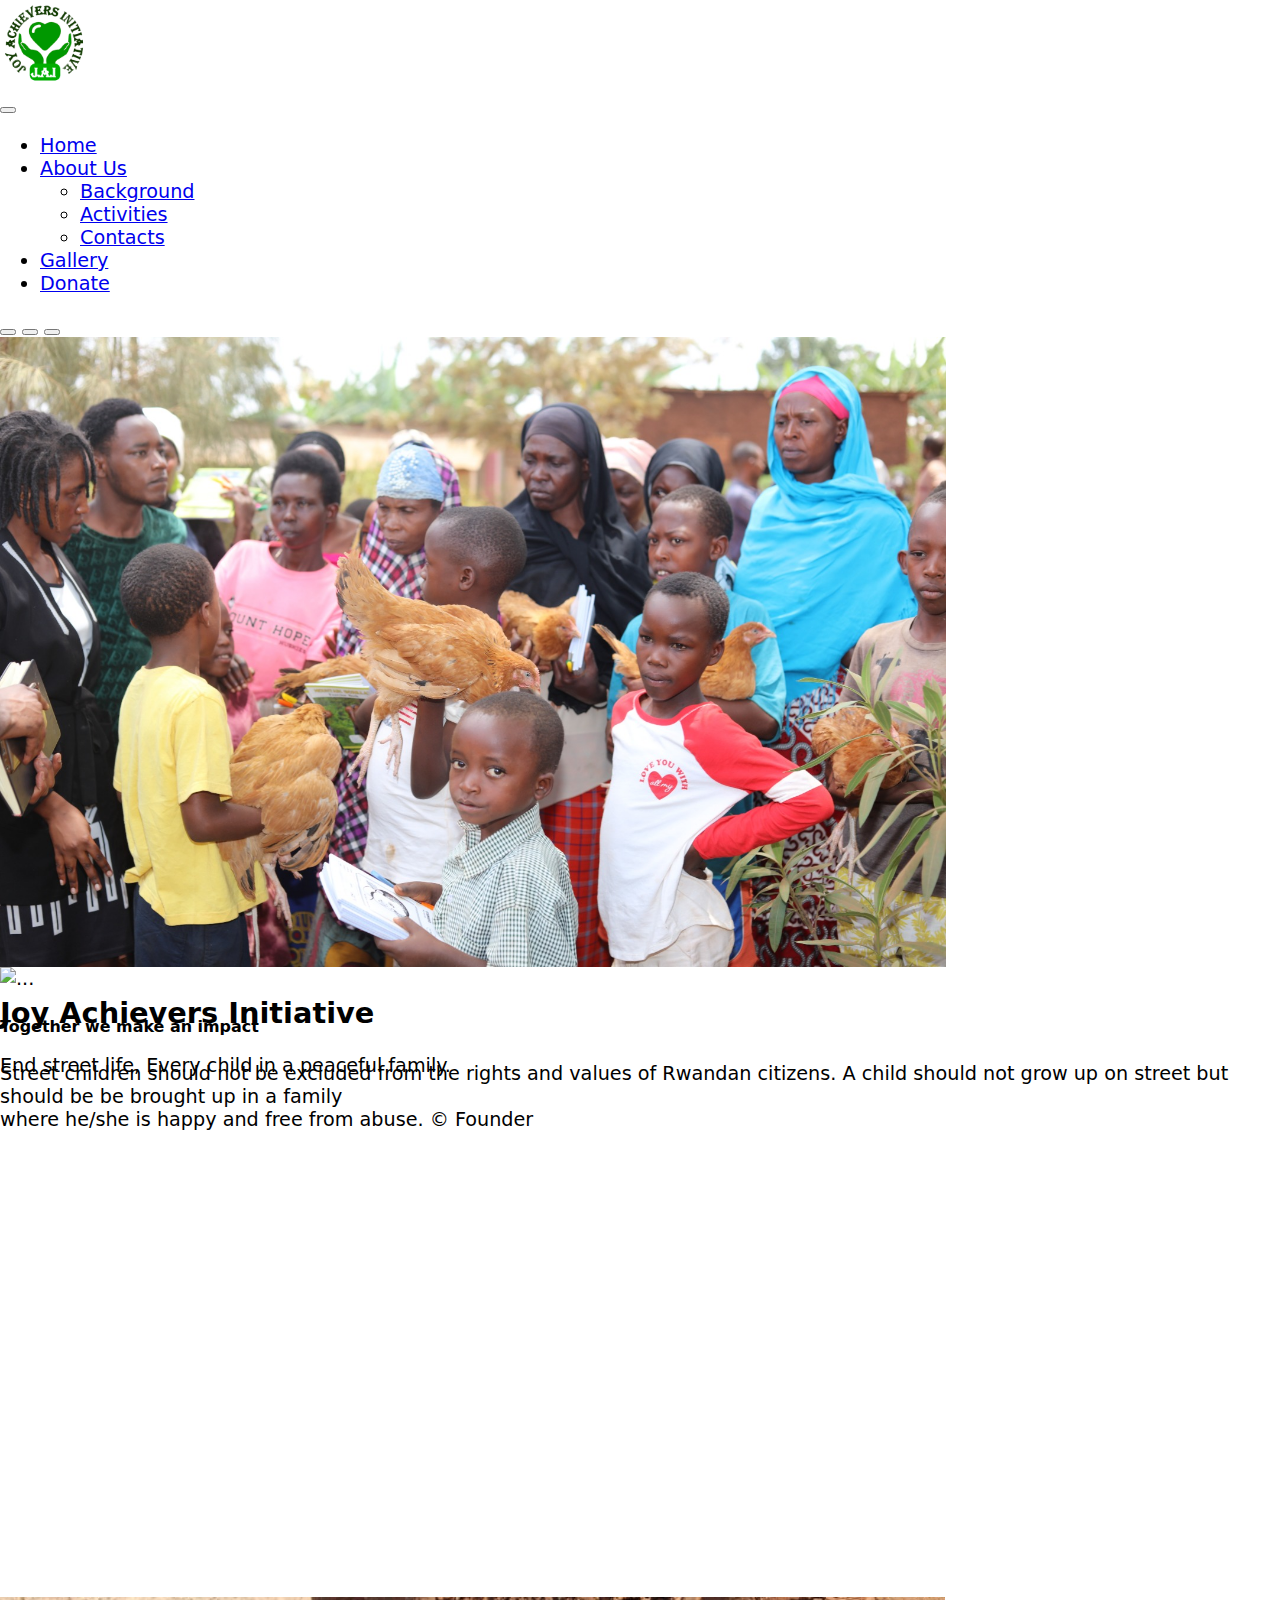
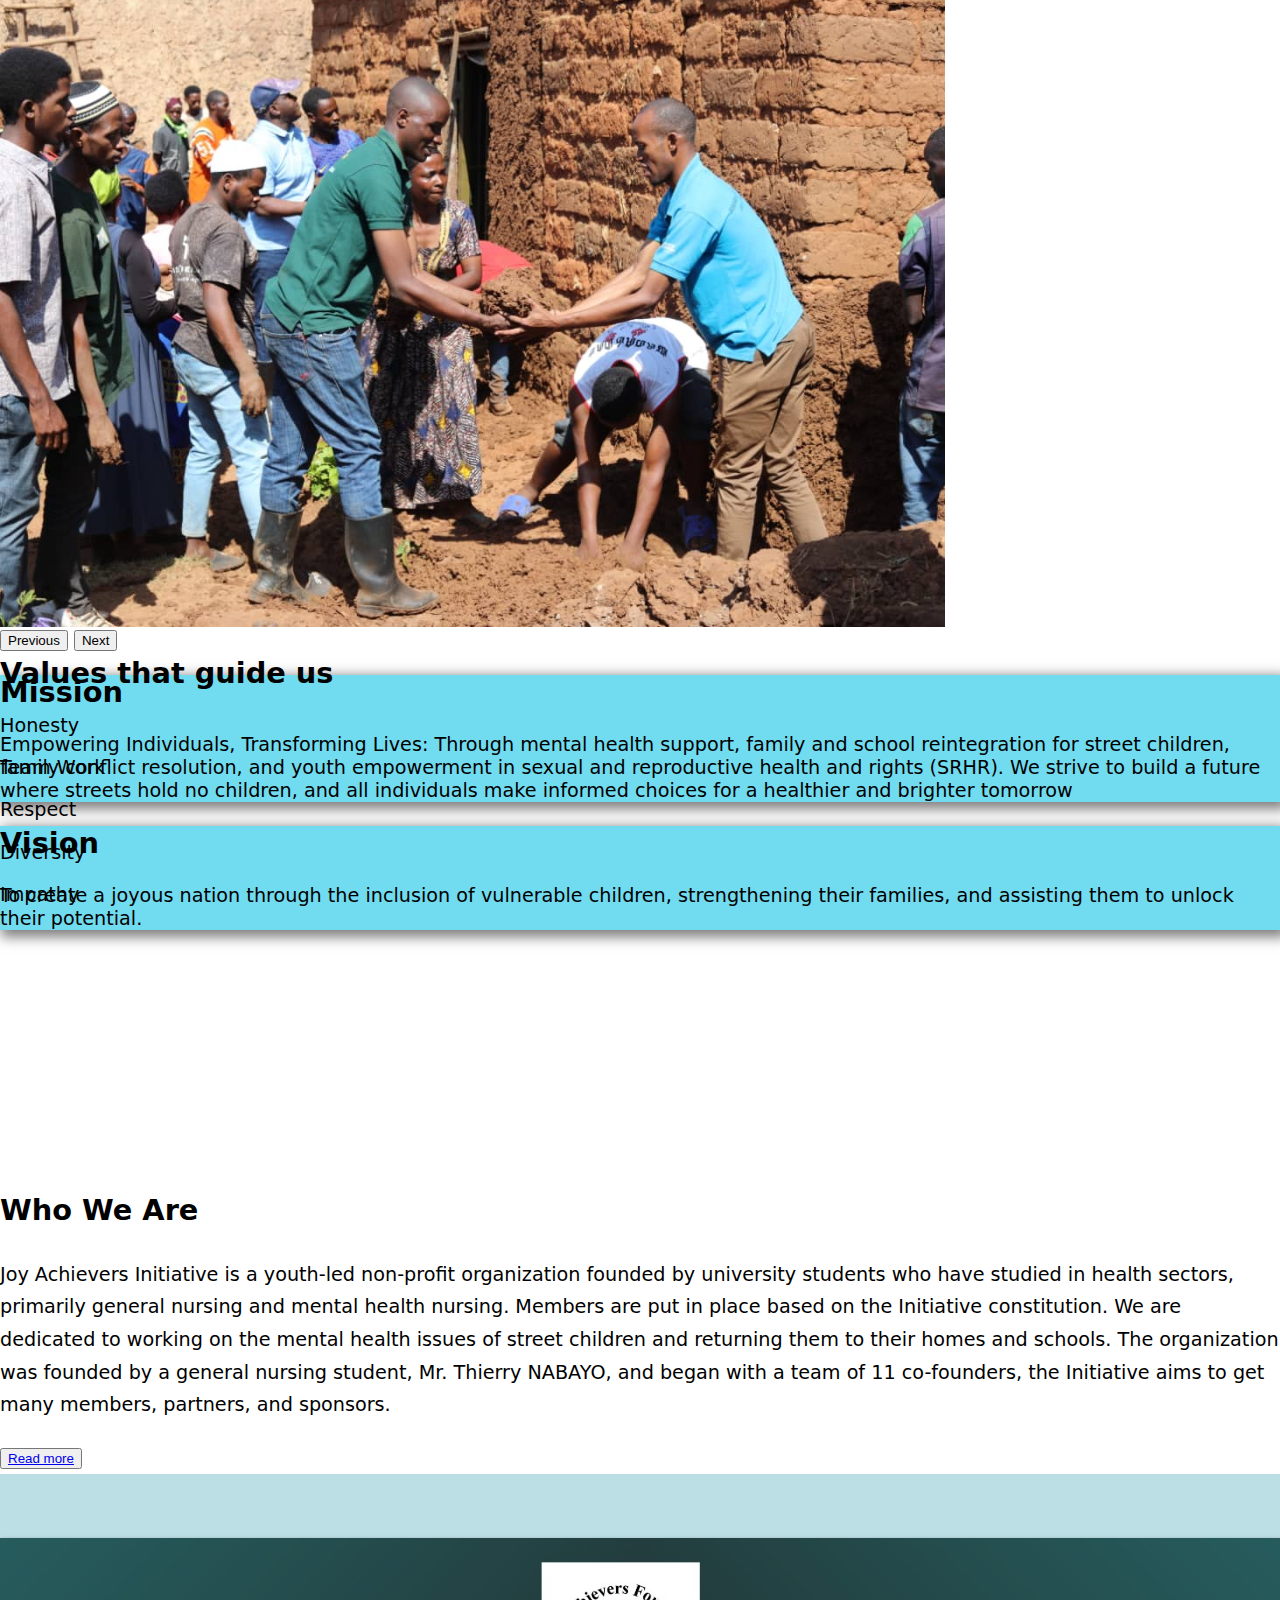
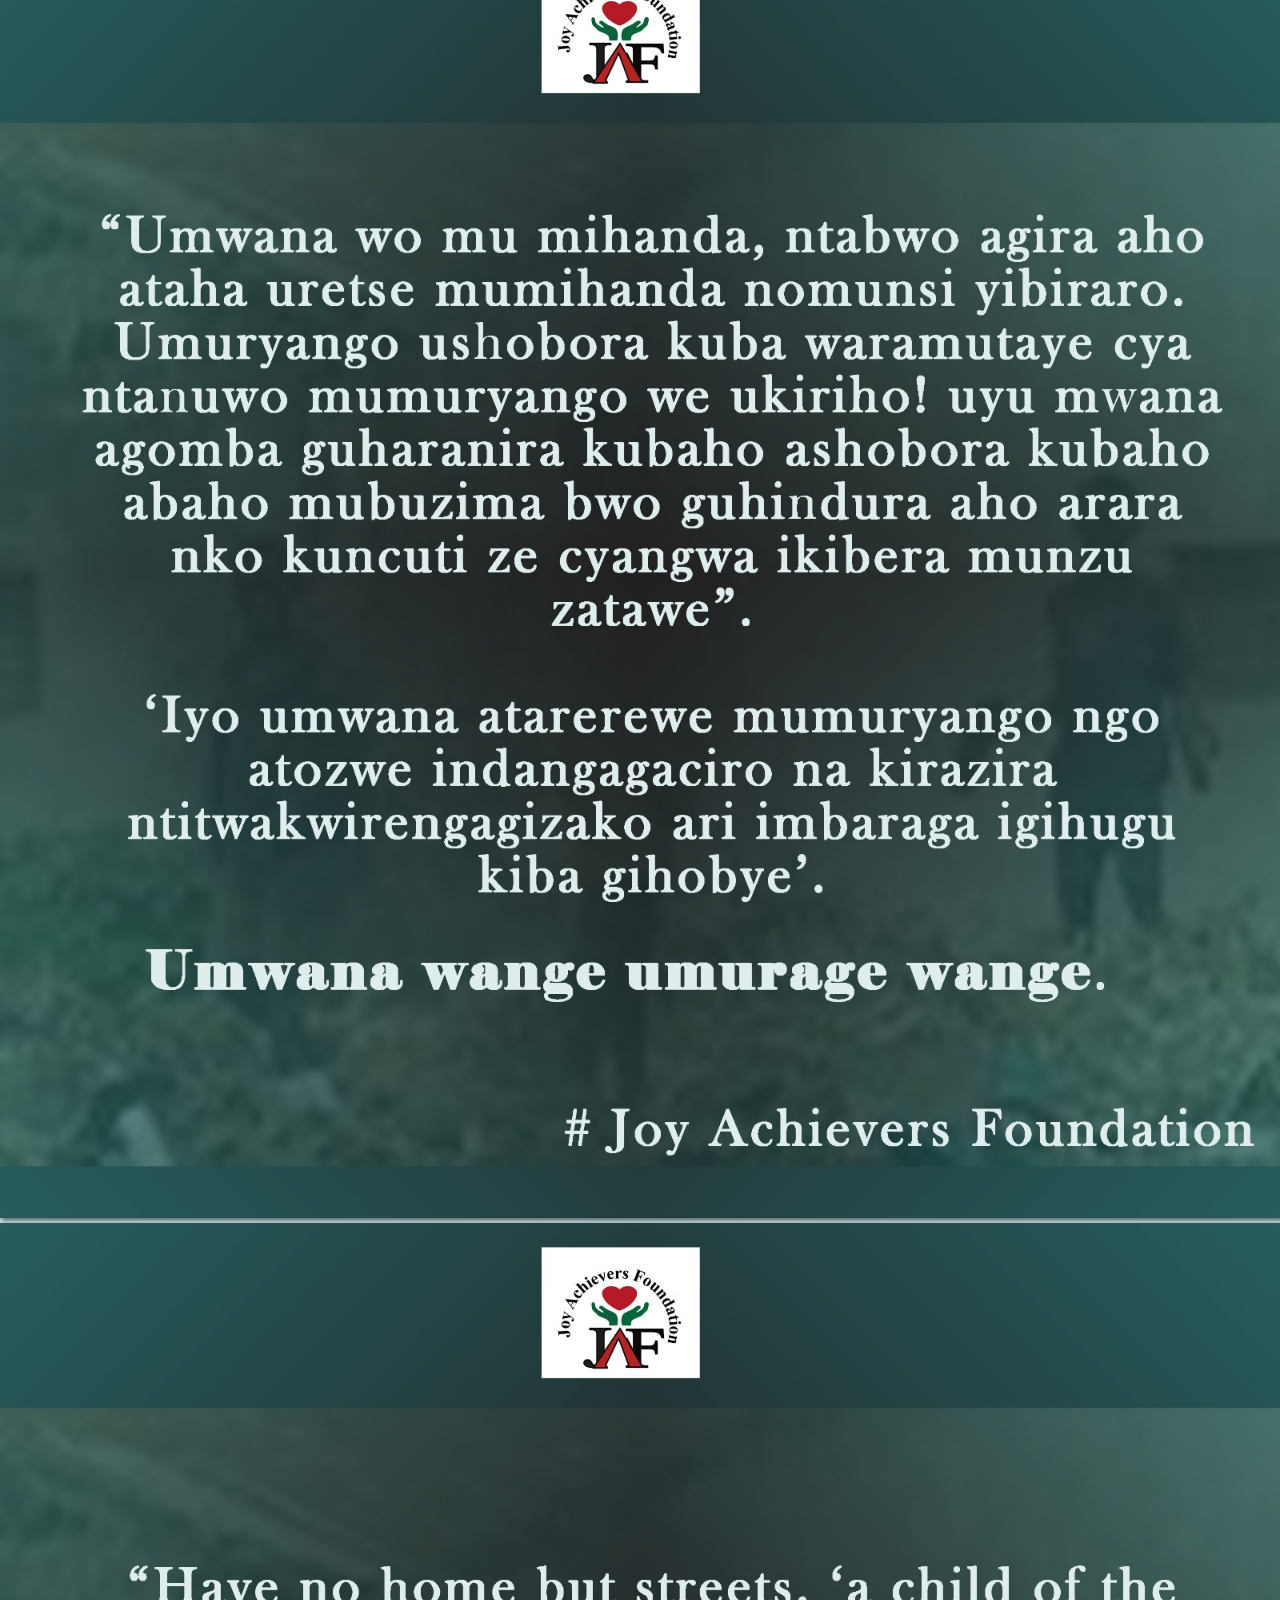
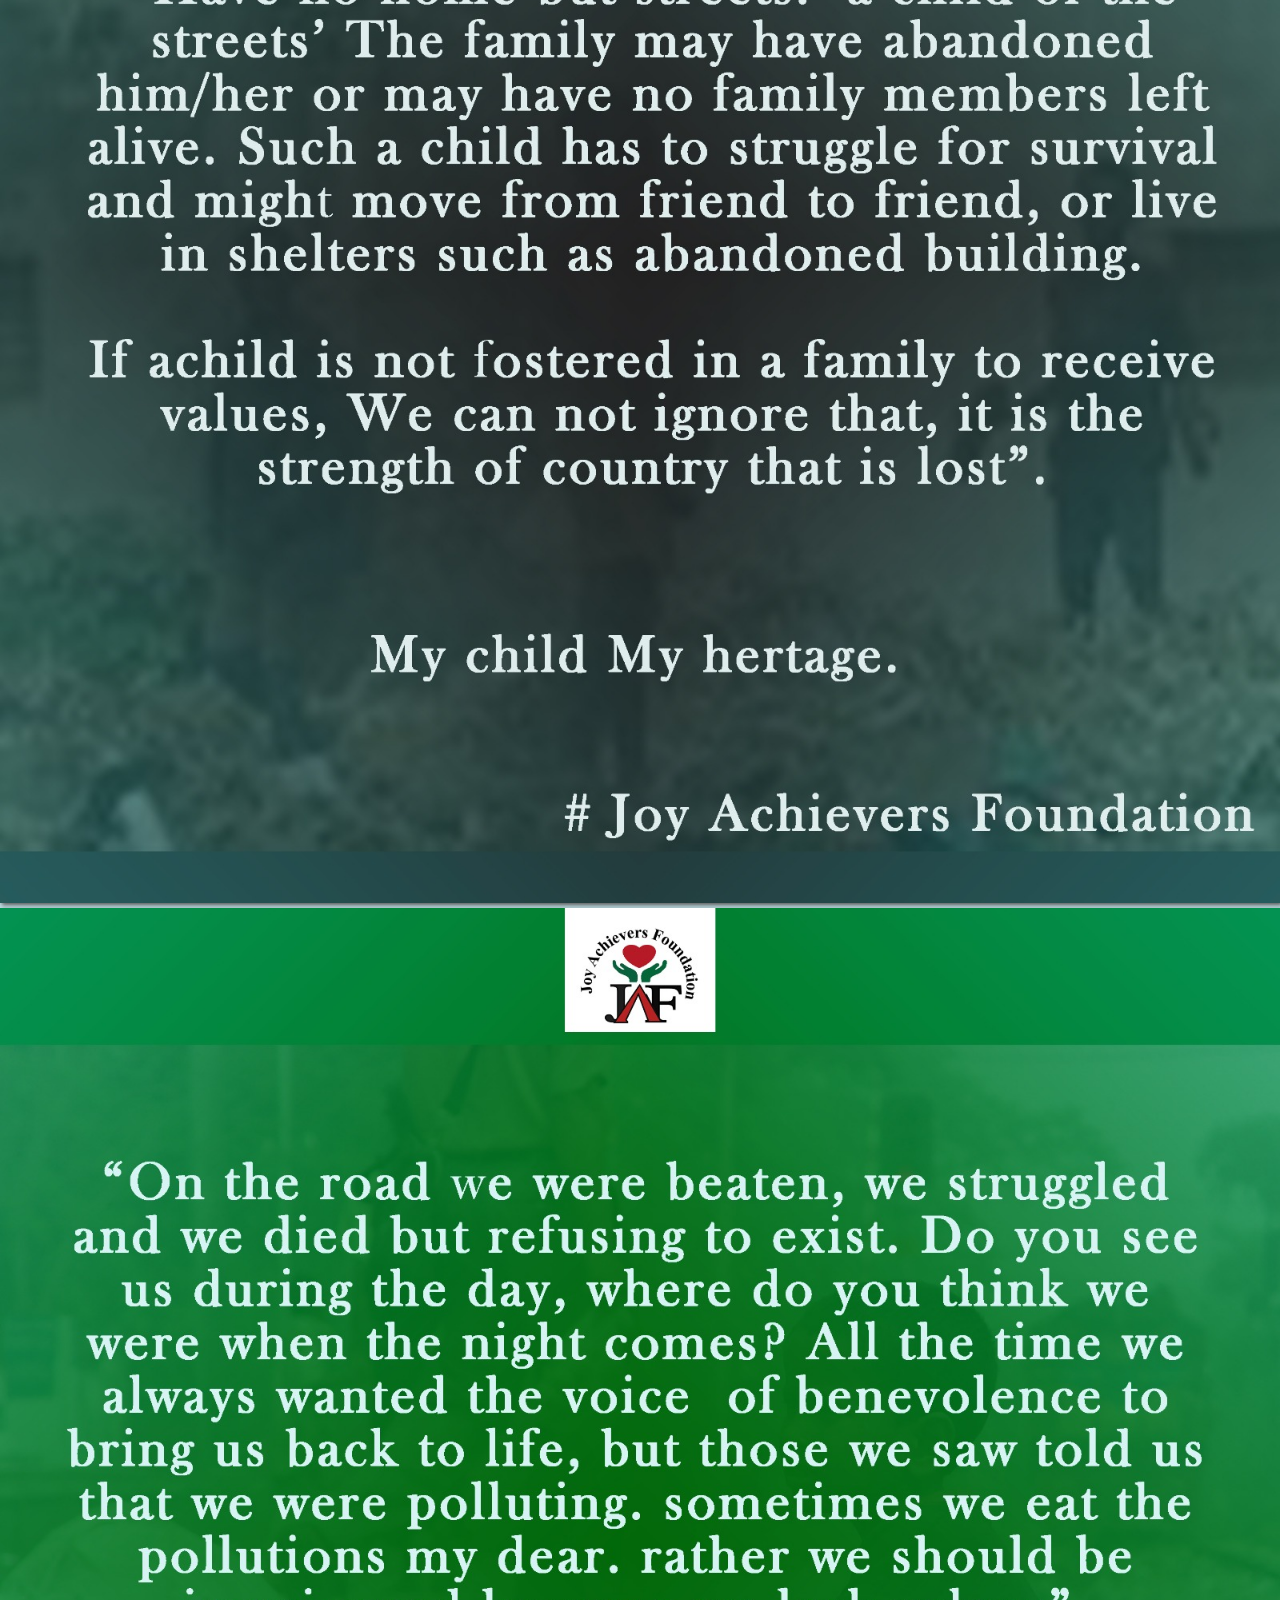
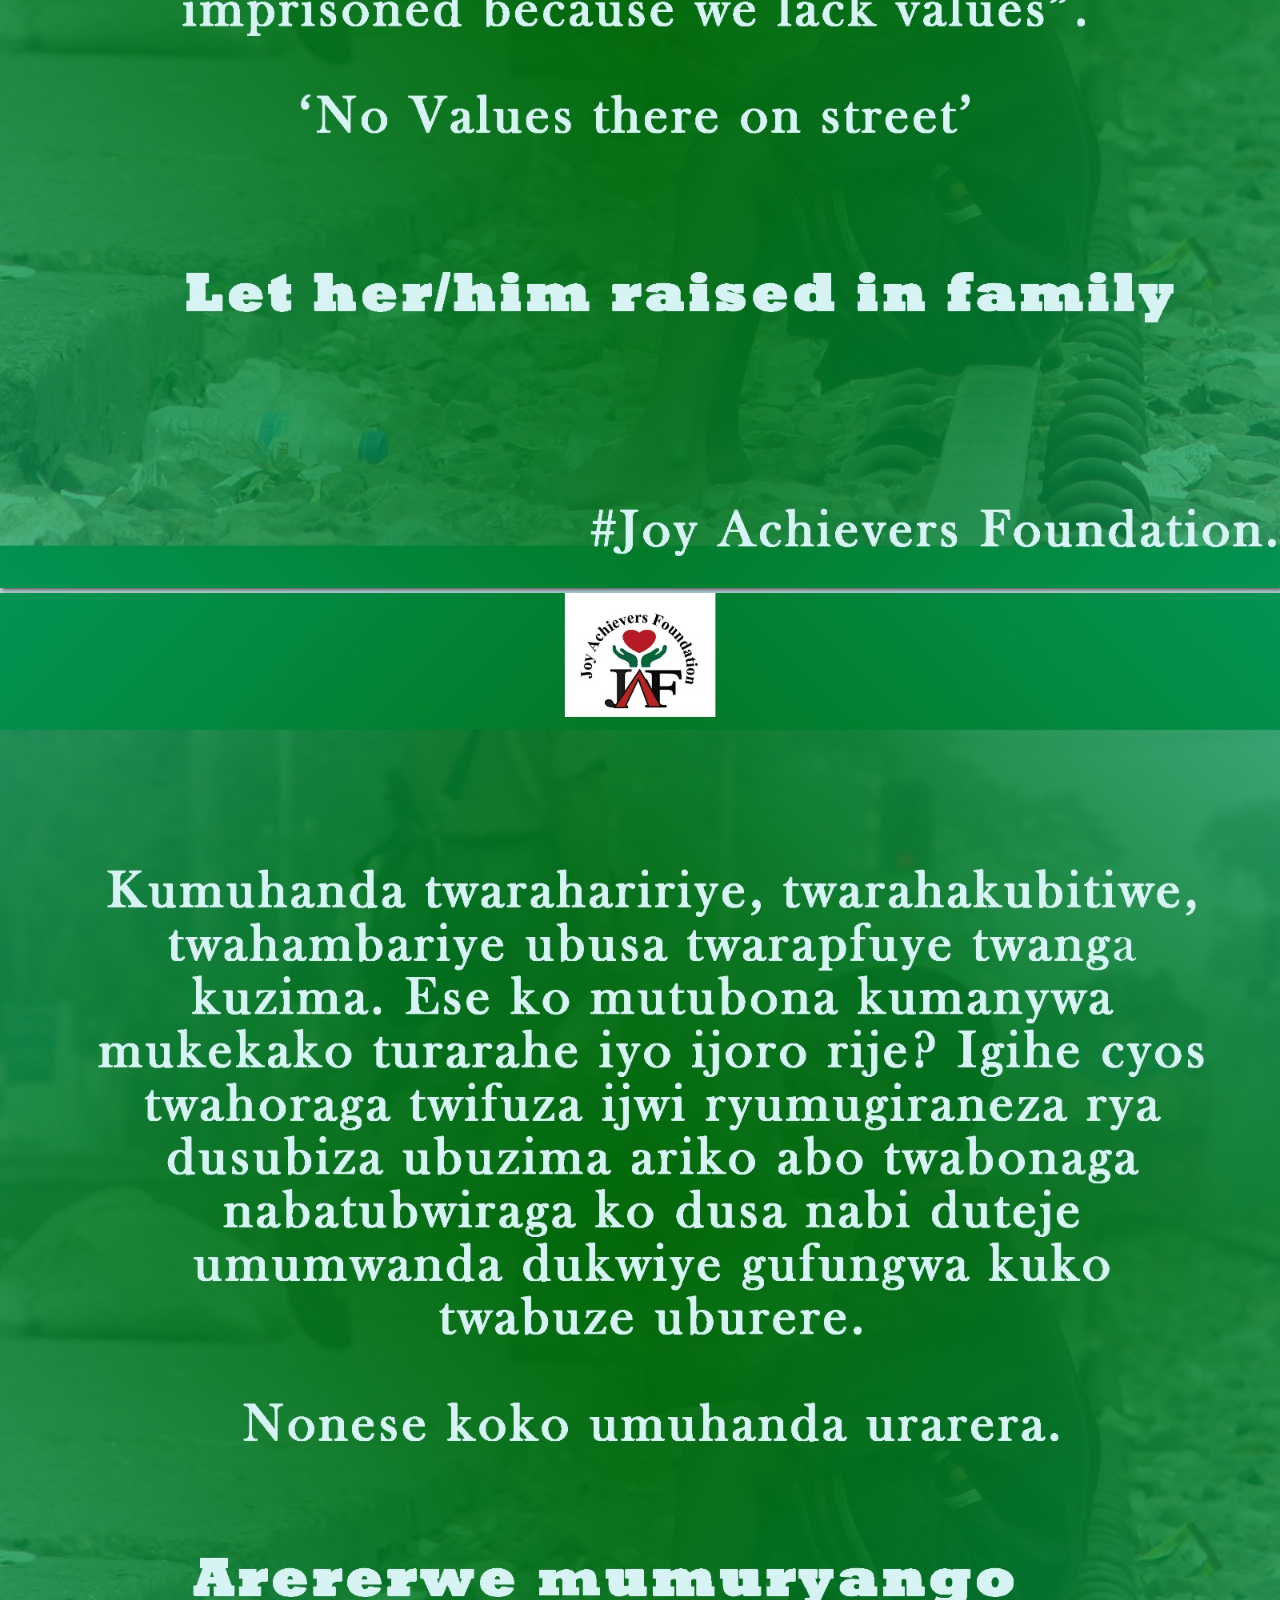
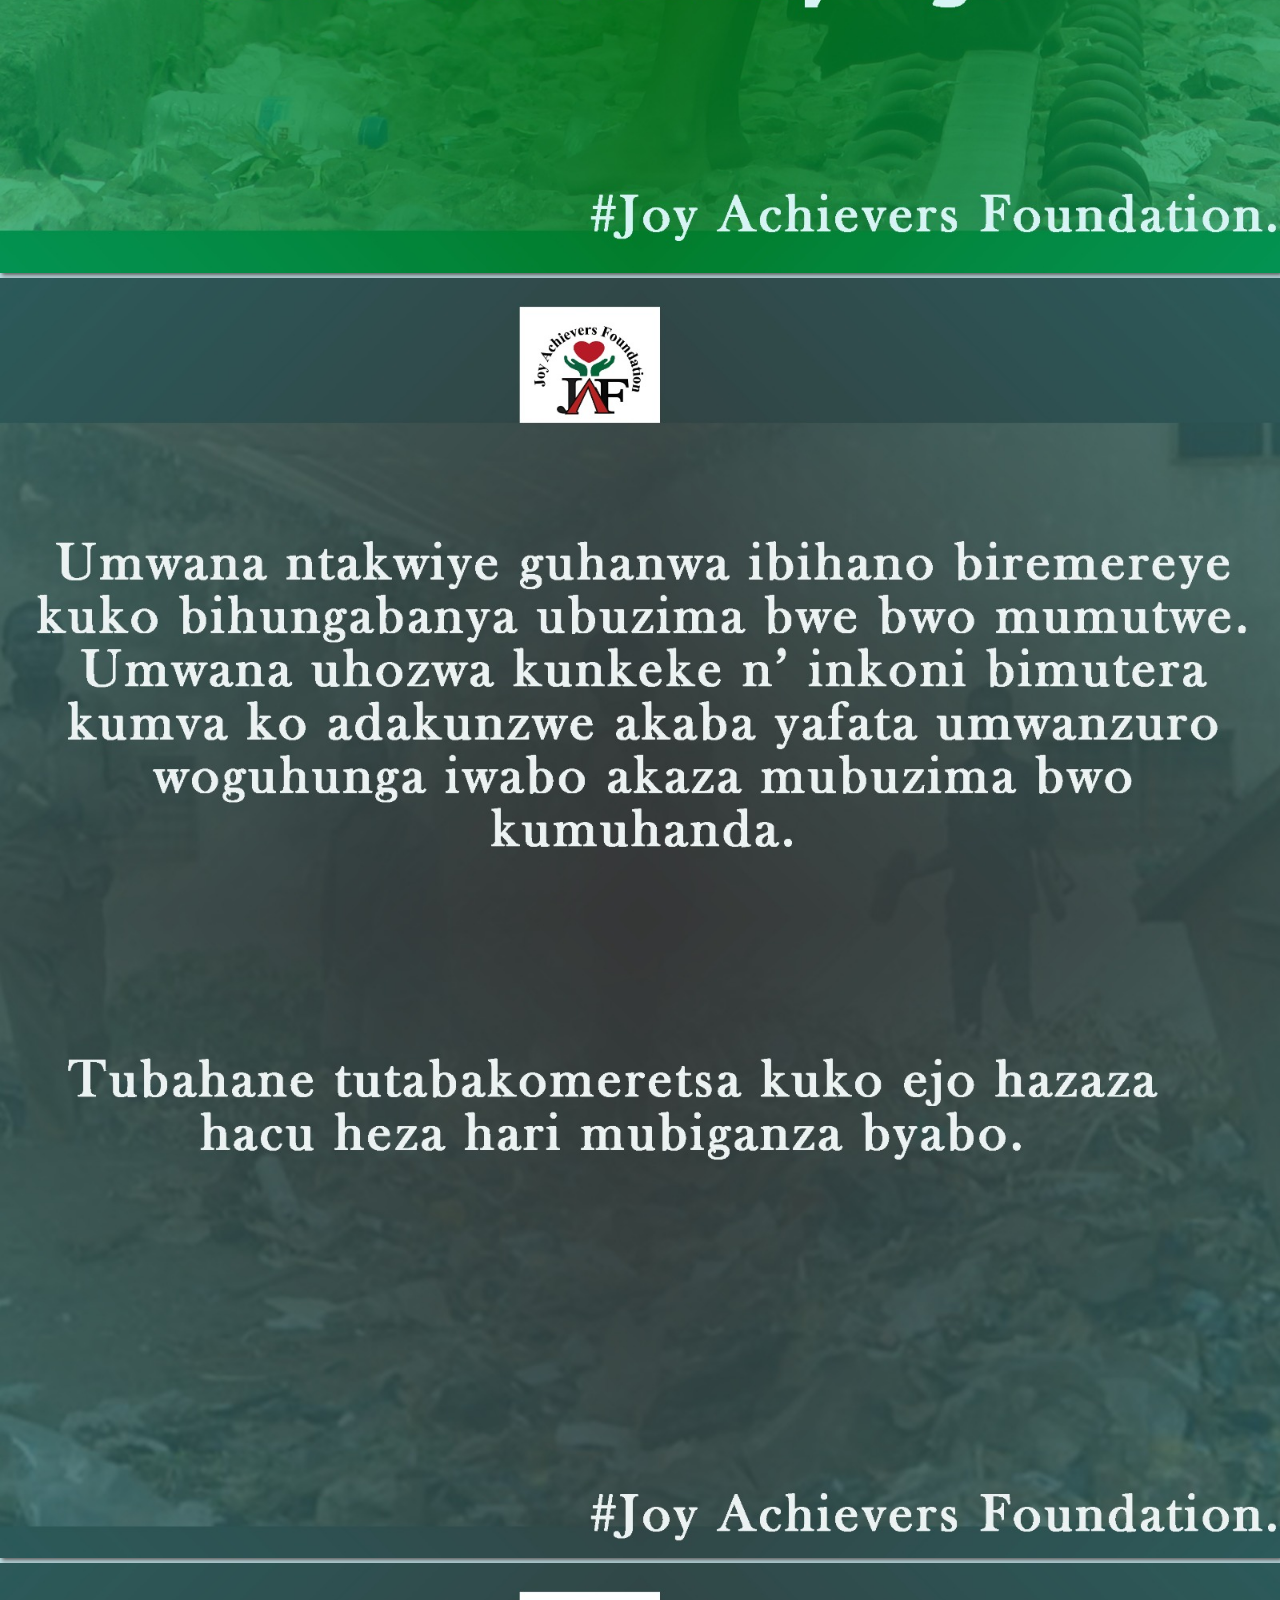
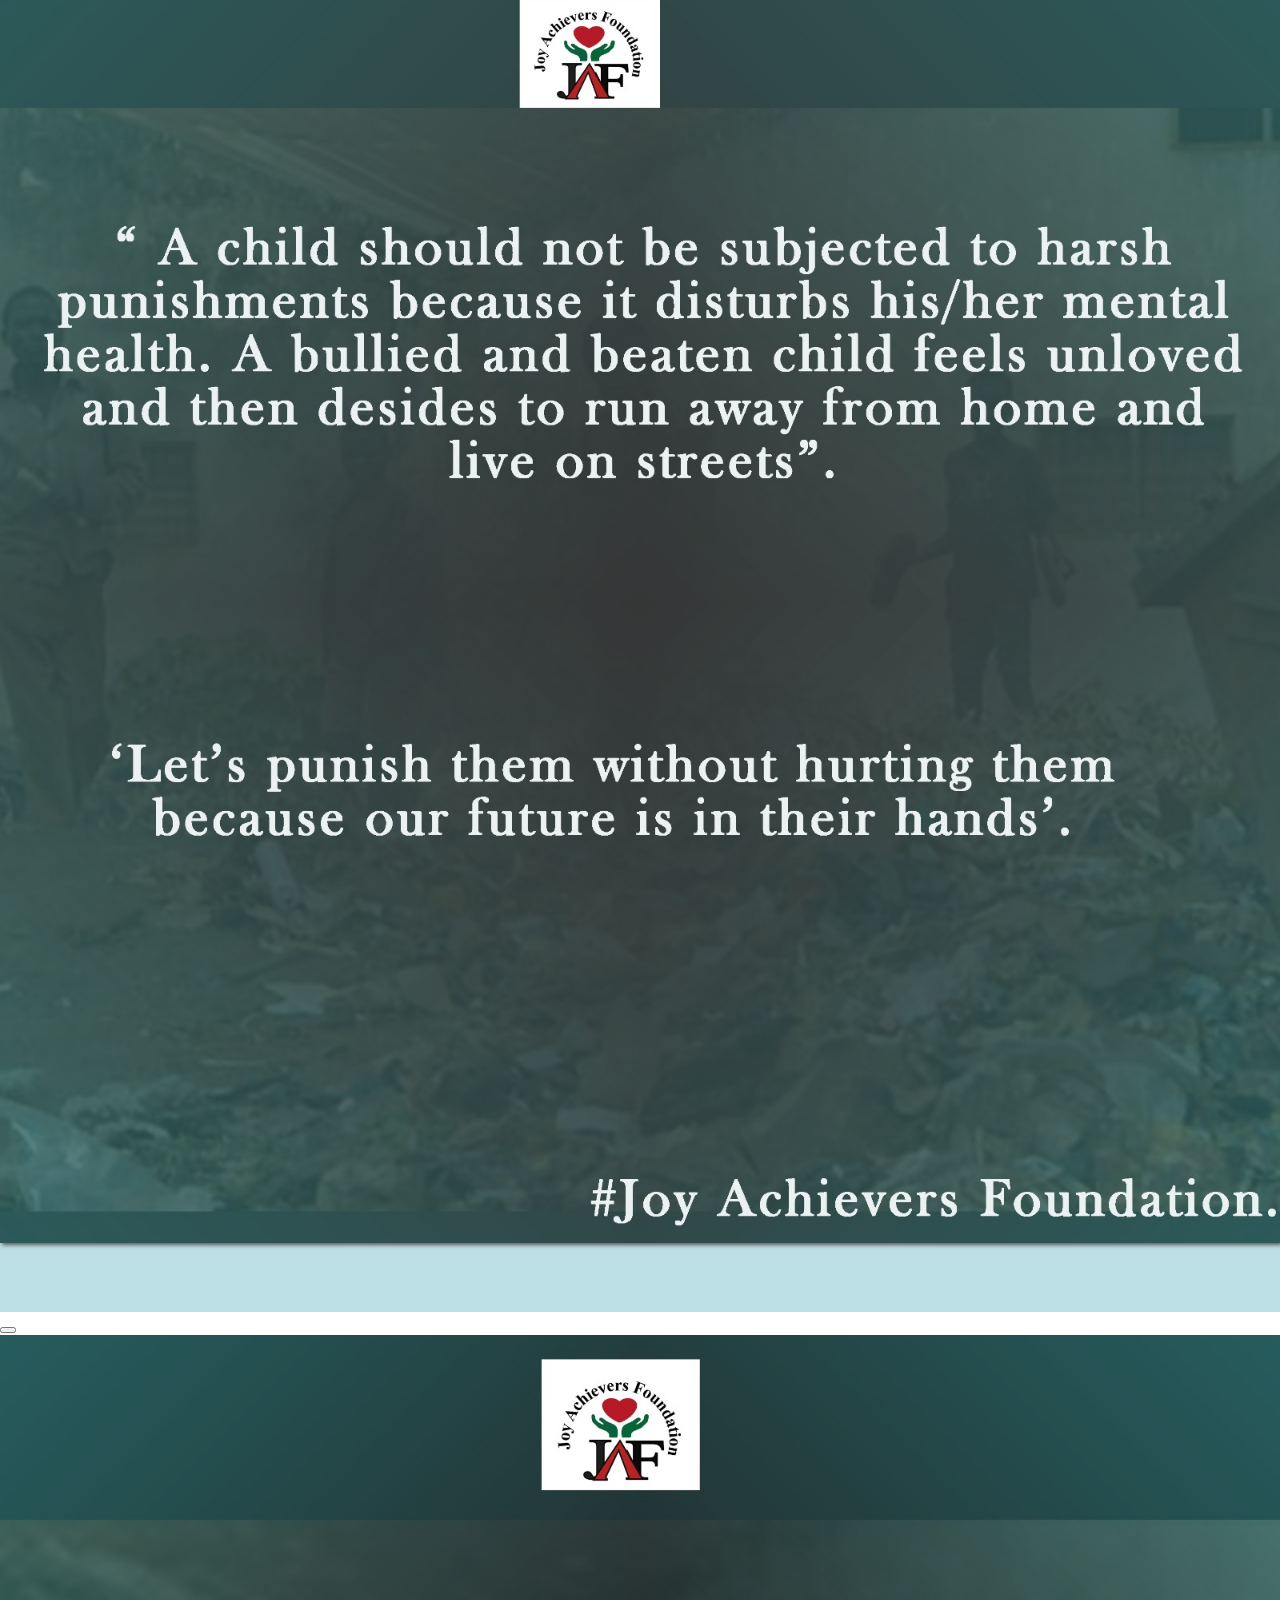
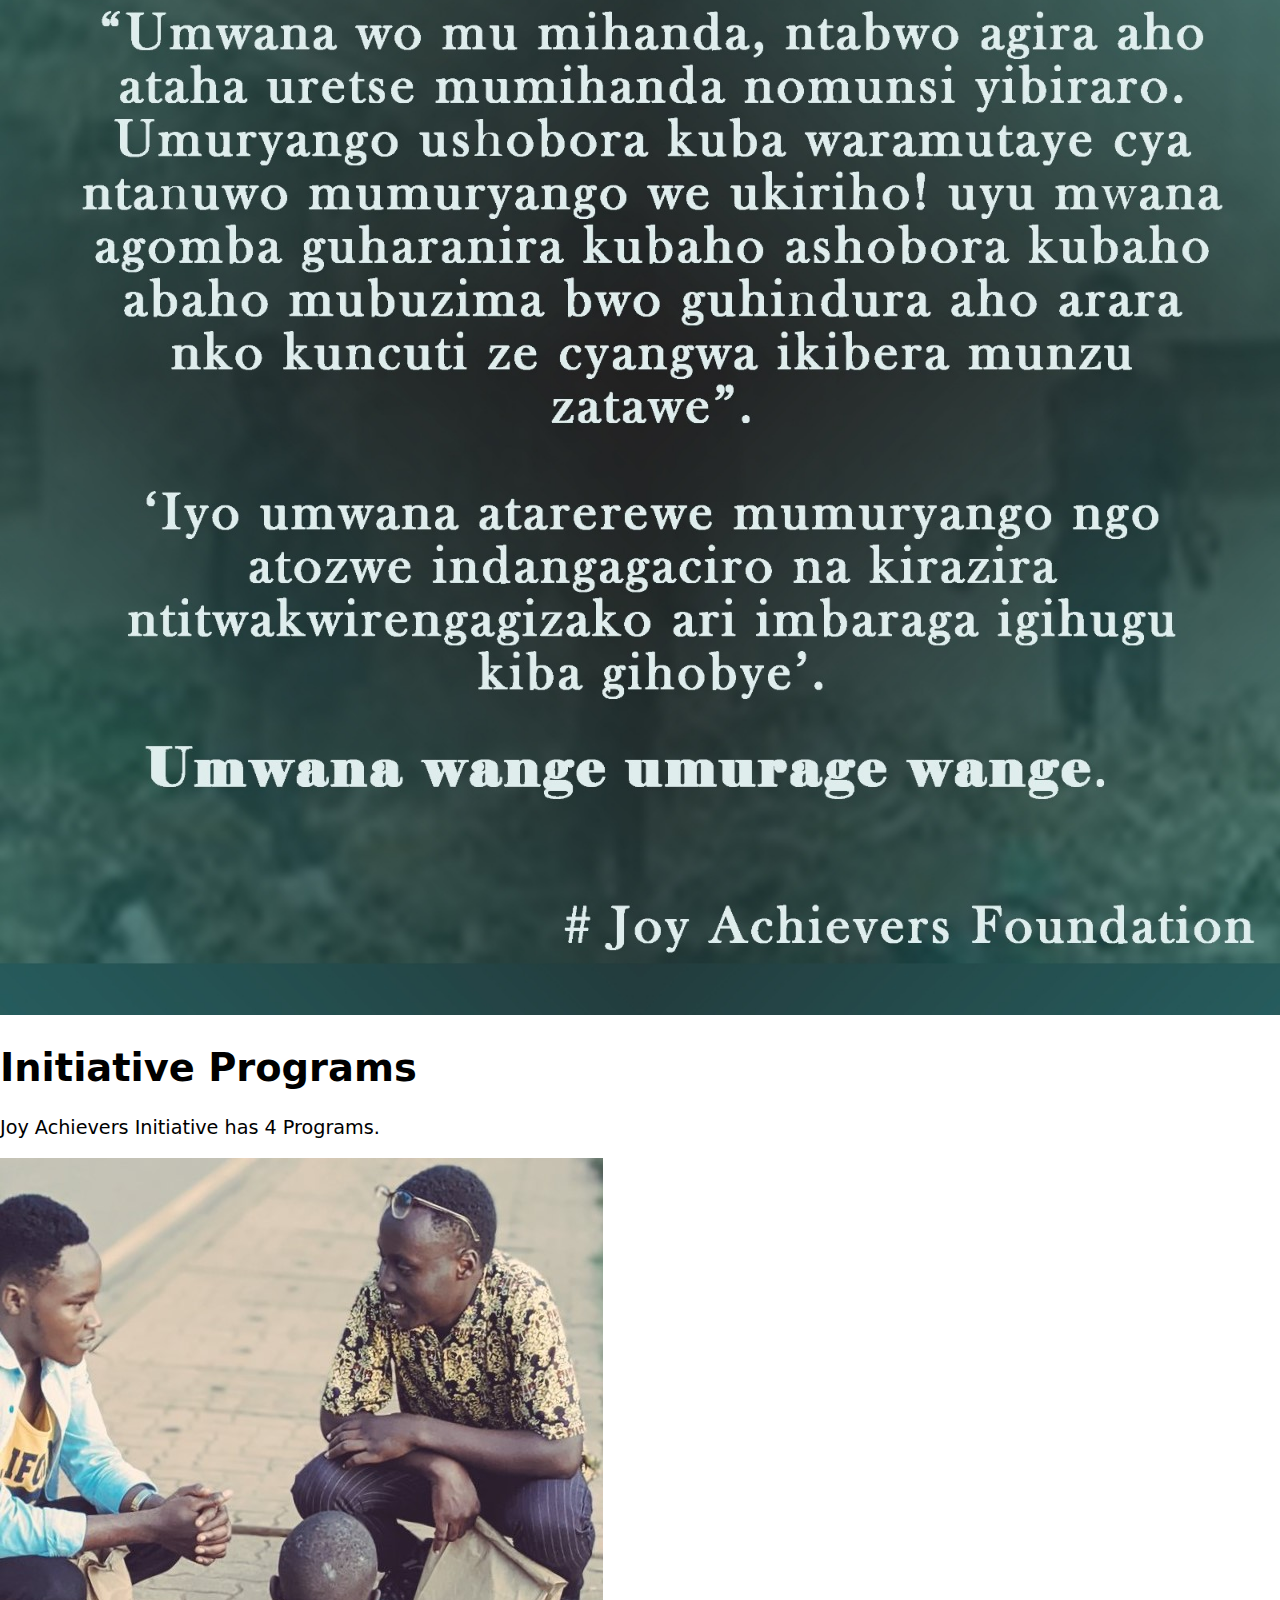
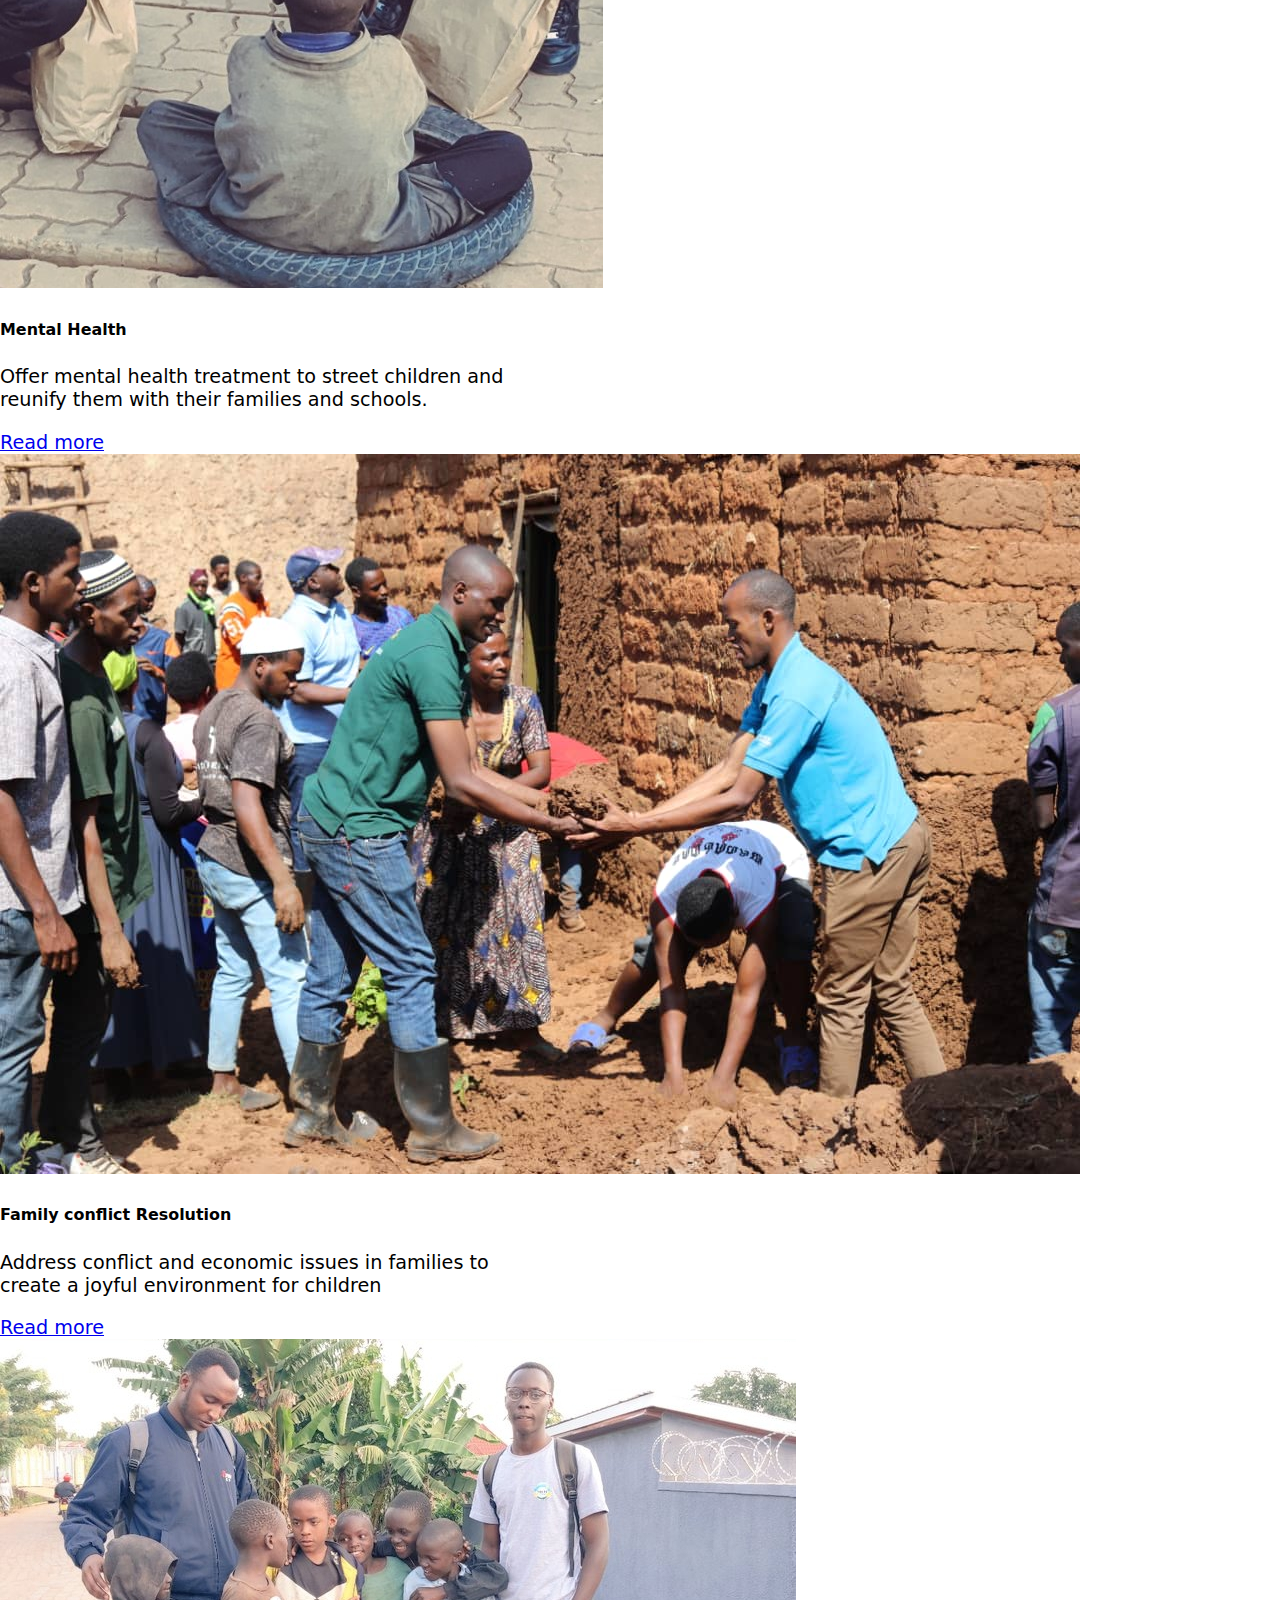
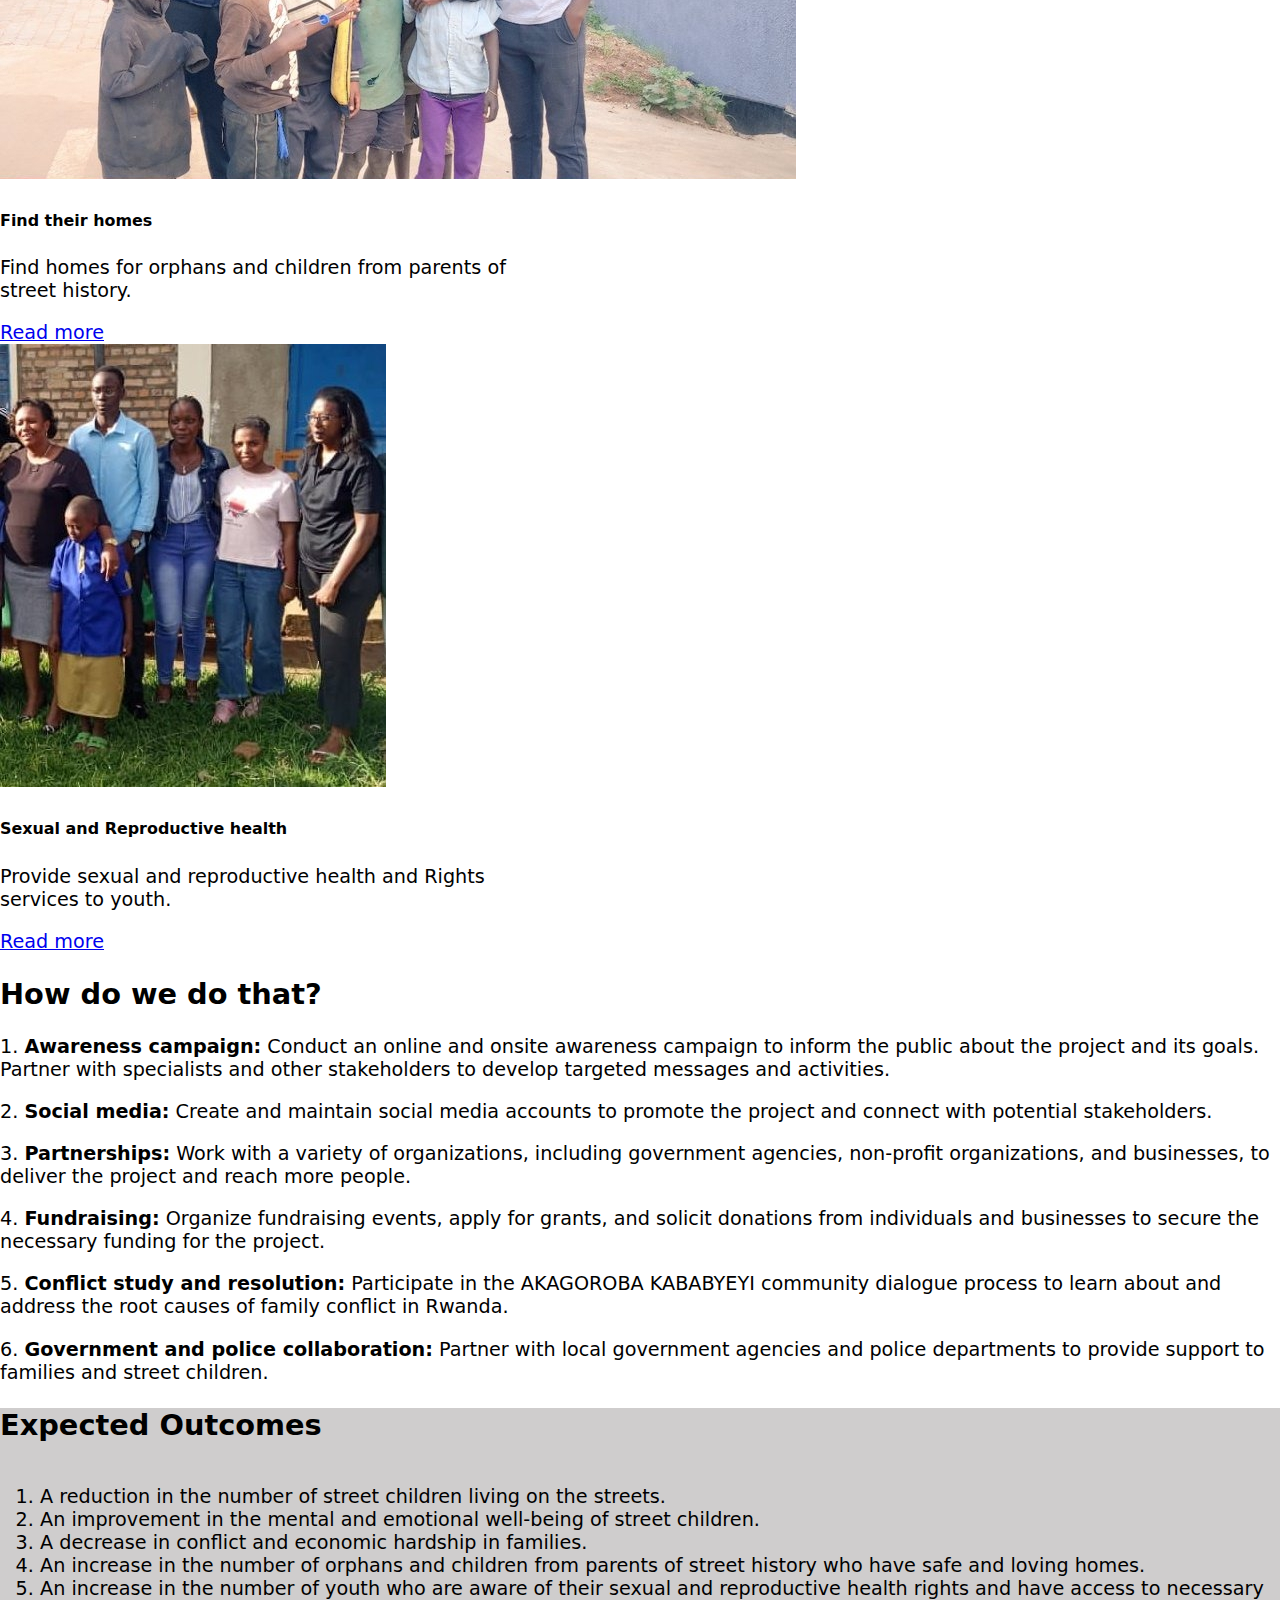
==== commit 681631b2: "Fix file paths in all pages" ====
--- a/index.html
+++ b/index.html
@@ -4,11 +4,11 @@
 <meta charset="UTF-8">
 <meta name="viewport" content="width=device-width, initial-scale=1.0">
 <title>Joy Achievers Initiative</title>
-<link rel="stylesheet" href="../Styles/styles.css">
+<link rel="stylesheet" href="Styles/styles.css">
 <link rel="stylesheet" href="https://cdn.jsdelivr.net/npm/bootstrap-icons@1.11.3/font/bootstrap-icons.min.css">
 <link href="https://cdn.jsdelivr.net/npm/bootstrap@5.0.2/dist/css/bootstrap.min.css" rel="stylesheet" integrity="sha384-EVSTQN3/azprG1Anm3QDgpJLIm9Nao0Yz1ztcQTwFspd3yD65VohhpuuCOmLASjC" crossorigin="anonymous">
 <script src="https://cdn.jsdelivr.net/npm/bootstrap@5.0.2/dist/js/bootstrap.bundle.min.js" integrity="sha384-MrcW6ZMFYlzcLA8Nl+NtUVF0sA7MsXsP1UyJoMp4YLEuNSfAP+JcXn/tWtIaxVXM" crossorigin="anonymous"></script>
-<link rel="icon" type="image/png" href="../images/favicon-icon.png">
+<link rel="icon" type="image/png" href="images/favicon-icon.png">
 </head>
 <body>
 
@@ -18,7 +18,7 @@
         <div class="container-fluid">
           <div>
             <a class="navbar-brand" href="#">
-              <img src="/images/jaf_favicon.png" alt="logo" class="d-inline-block align-text-top logo">
+              <img src="images/favicon-icon.png" alt="logo" class="d-inline-block align-text-top logo">
             </a>
             <!-- <span class="navbar">
               Joy Achievers Initiative
@@ -37,9 +37,9 @@
                   About Us
                 </a>
                 <ul class="dropdown-menu" aria-labelledby="navbarDropdownMenuLink">
-                  <li><a class="dropdown-item" href="./about.html#background">Background</a></li>
-                  <li><a class="dropdown-item" href="./about.html#programs">Activities</a></li>
-                  <li><a class="dropdown-item" href="./about.html#contact">Contacts</a></li>
+                  <li><a class="dropdown-item" href="about.html#background">Background</a></li>
+                  <li><a class="dropdown-item" href="about.html#programs">Activities</a></li>
+                  <li><a class="dropdown-item" href="about.html#contact">Contacts</a></li>
                 </ul>
               </li>
     
@@ -47,7 +47,7 @@
                 <a class="nav-link" href="index.html#gallery">Gallery</a>
               </li>
               <li class="nav-item">
-                <a class="nav-link" href="./join-us.html#donate">Donate</a>
+                <a class="nav-link" href="join-us.html#donate">Donate</a>
               </li>
             </ul>
           </div>
@@ -66,14 +66,14 @@
             </div>
             <div class="carousel-inner">
               <div class="carousel-item active caraus-container">
-                <img src="/images/jafbg.jpg" class="d-block w-100 carous-img" alt="...">
+                <img src="images/jafbg.jpg" class="d-block w-100 carous-img" alt="...">
                 <div class="carousel-caption d-none d-md-block top-0">
                   <h2 class="text-uppercase fs-1 fw-bolder mt-5 py-4">Joy Achievers Initiative</h2>
                   <p class="fw-light fs-2">End street life, Every child in a peaceful family.</p>
                 </div>
               </div>
               <div class="carousel-item caraus-container">
-                <img src="/images/jaf01.jpg" class="d-block w-100 carous-img" alt="...">
+                <img src="images/jaf01.jpg" class="d-block w-100 carous-img" alt="...">
                 <div class="carousel-caption d-none d-md-block top-0 mt-5 fs-2">
                   <h5 class="mt-5 fs-1 fw-bold">Together we make an impact</h5>
                   <p class="fw-light fs-2">Street children should not be excluded from the rights and values of Rwandan citizens. A child should not grow up on 
@@ -82,7 +82,7 @@
                 </div>
               </div>
               <div class="carousel-item caraus-container">
-                <img src="/images/jaf15.jpg" class="d-block w-100 carous-img" alt="...">
+                <img src="images/jaf15.jpg" class="d-block w-100 carous-img" alt="...">
                 <div class="carousel-caption d-none d-md-block top-0 fs-2">
                   <h2 class="mt-5 py-3 fw-bold fs-1">Values that guide us</h2>
                   <div class="row gx-2 fw-light fst-italic">
@@ -155,22 +155,22 @@
         <div class="container-lg">
           <div class="row row-cols-1 row-cols-sm-2 row-cols-md-3 gy-4 gx-5">
             <div class="col">
-              <img src="../images/jaf16.jpg" class="gallery-item" alt="Image 1">
-            </div>
-            <div class="col">
-              <img src="../images/jaf17.jpg" class="gallery-item" alt="Image 2">
-            </div>
-            <div class="col">
-              <img src="../images/jaf18.jpg" class="gallery-item" alt="Image 3">
-            </div>
-            <div class="col">
-              <img src="../images/jaf18b.jpg" class="gallery-item" alt="Image 4">
-            </div>
-            <div class="col">
-              <img src="../images/jaf19a.jpg" class="gallery-item" alt="Image 5">
-            </div>
-            <div class="col">
-              <img src="../images/jaf19b.jpg" class="gallery-item" alt="Image 6">
+              <img src="images/jaf16.jpg" class="gallery-item" alt="Image 1">
+            </div>
+            <div class="col">
+              <img src="images/jaf17.jpg" class="gallery-item" alt="Image 2">
+            </div>
+            <div class="col">
+              <img src="images/jaf18.jpg" class="gallery-item" alt="Image 3">
+            </div>
+            <div class="col">
+              <img src="images/jaf18b.jpg" class="gallery-item" alt="Image 4">
+            </div>
+            <div class="col">
+              <img src="images/jaf19a.jpg" class="gallery-item" alt="Image 5">
+            </div>
+            <div class="col">
+              <img src="images/jaf19b.jpg" class="gallery-item" alt="Image 6">
             </div>
 
           </div>
@@ -186,7 +186,7 @@
         <button type="button" class="btn-close" data-bs-dismiss="modal" aria-label="Close"></button>
       </div>
       <div class="modal-body">
-        <img src="../images/jaf16.jpg" class="modal-img" alt="image 1">
+        <img src="images/jaf16.jpg" class="modal-img" alt="image 1">
       </div>
     </div>
   </div>
@@ -199,7 +199,7 @@
       <div class="card mb-3 m-4" style="max-width: 540px;">
         <div class="row">
           <div class="col">
-            <img src="../images/jaf20.jpg" class="img-fluid rounded-start" alt="...">
+            <img src="images/jaf20.jpg" class="img-fluid rounded-start" alt="...">
           </div>
           <div class="col-md-8">
             <div class="card-body">
@@ -215,14 +215,14 @@
       <div class="card mb-3" style="max-width: 540px;">
         <div class="row g-0">
           <div class="col-md-4">
-            <img src="../images/jaf15.jpg" class="img-fluid rounded-start" alt="...">
+            <img src="images/jaf15.jpg" class="img-fluid rounded-start" alt="...">
           </div>
           <div class="col-md-8">
             <div class="card-body">
               <h5 class="card-title">Family conflict Resolution</h5>
               <p class="card-text">Address conflict and economic issues in families to create a joyful environment for 
                 children</p>
-              <a href="#" class="btn btn-primary">Read more</a>
+              <a href="about.html#programs" class="btn btn-primary">Read more</a>
             </div>
           </div>
         </div>
@@ -233,13 +233,13 @@
     <div class="card mb-3 m-4" style="max-width: 540px;">
       <div class="row g-0">
         <div class="col-md-4">
-          <img src="../images/jaf11.jpg" class="img-fluid rounded-start" alt="...">
+          <img src="images/jaf11.jpg" class="img-fluid rounded-start" alt="...">
         </div>
         <div class="col-md-8">
           <div class="card-body">
             <h5 class="card-title">Find their homes</h5>
             <p class="card-text">Find homes for orphans and children from parents of street history.</p>
-            <a href="#" class="btn btn-primary">Read more</a>
+            <a href="about.html#programs" class="btn btn-primary">Read more</a>
           </div>
         </div>
       </div>
@@ -247,7 +247,7 @@
     <div class="card mb-3" style="max-width: 540px;">
       <div class="row g-0">
         <div class="col-md-4">
-          <img src="../images/jaf21.jpg" class="img-fluid rounded-start" alt="...">
+          <img src="images/jaf21.jpg" class="img-fluid rounded-start" alt="...">
         </div>
         <div class="col-md-8">
           <div class="card-body">
@@ -303,7 +303,7 @@
   
   </div>
   <!-- <div>
-    <img src="../images/jaf22.jpg" alt="Mode of application">
+    <img src="images/jaf22.jpg" alt="Mode of application">
   </div> -->
  </section>
  <section>
@@ -320,7 +320,7 @@
              </div>
              <div class="text-center py-3">
               <p class="px-3 fs-4 fst-italic">Did you know: "No act of kindness, no matter how small, is ever wasted"? Every donation helps make advancements toward the street children's life. Donate today and make a difference.</p>
-                <a href="./join-us.html">
+                <a href="join-us.html">
                   <button type="button" class="btn btn-primary btn-lg">Join Us</button></a>
               </div>
         </div>
@@ -333,10 +333,10 @@
     <div class="col" id="about-us">
       <h3><a class="text-decoration-none fs-3" href="about.html">About Us</a></h3>
       <div>
-        <p><a class="text-decoration-none fs-6 fw-light" href="./about.html#vision">Vision</a></p>
-        <p><a class="text-decoration-none fs-6 fw-light" href="./about.html#mission">Mission</a></p>
-        <p><a class="text-decoration-none fs-6 fw-light" href="./about.html#program">Program</a></p>
-        <p><a class="text-decoration-none fs-6 fw-light" href="./about.html#background">History</a></p>
+        <p><a class="text-decoration-none fs-6 fw-light" href="about.html#vision">Vision</a></p>
+        <p><a class="text-decoration-none fs-6 fw-light" href="about.html#mission">Mission</a></p>
+        <p><a class="text-decoration-none fs-6 fw-light" href="about.html#program">Program</a></p>
+        <p><a class="text-decoration-none fs-6 fw-light" href="about.html#background">History</a></p>
       </div>
     </div>
     <div class="col">
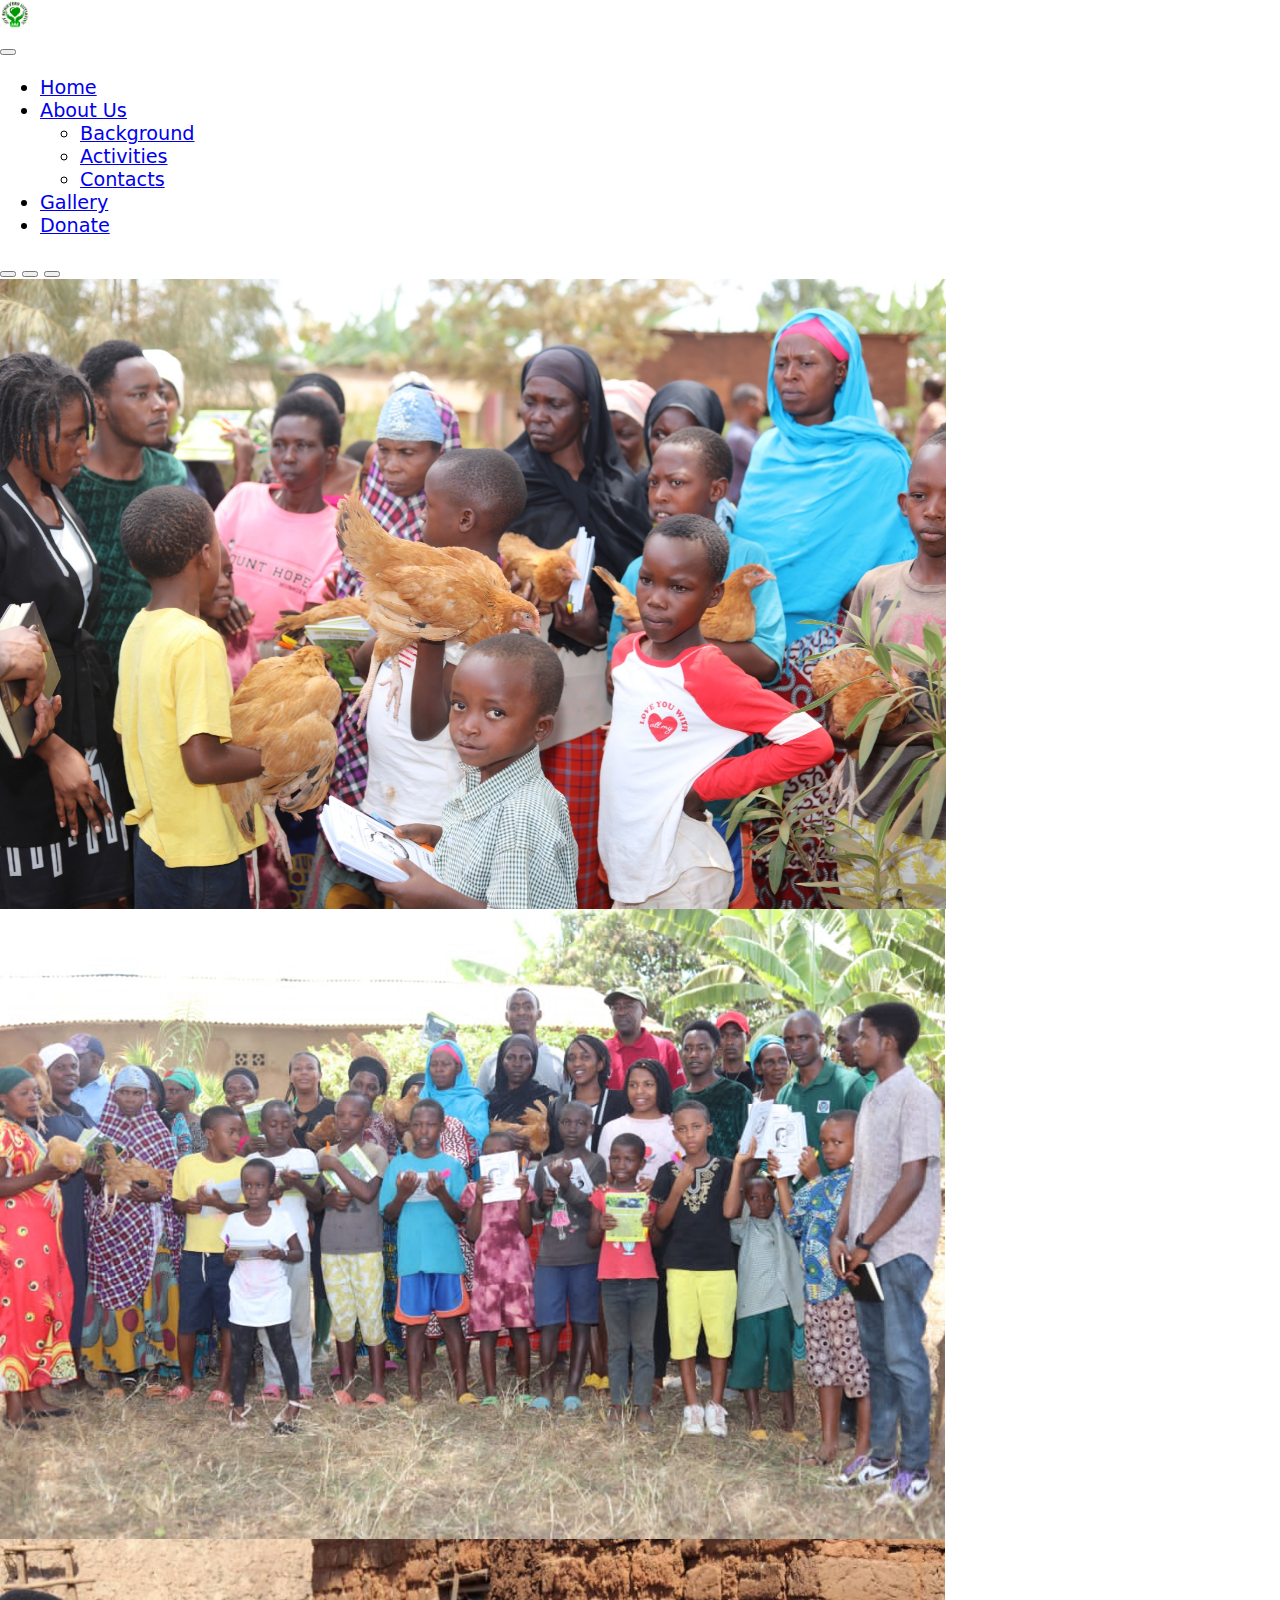
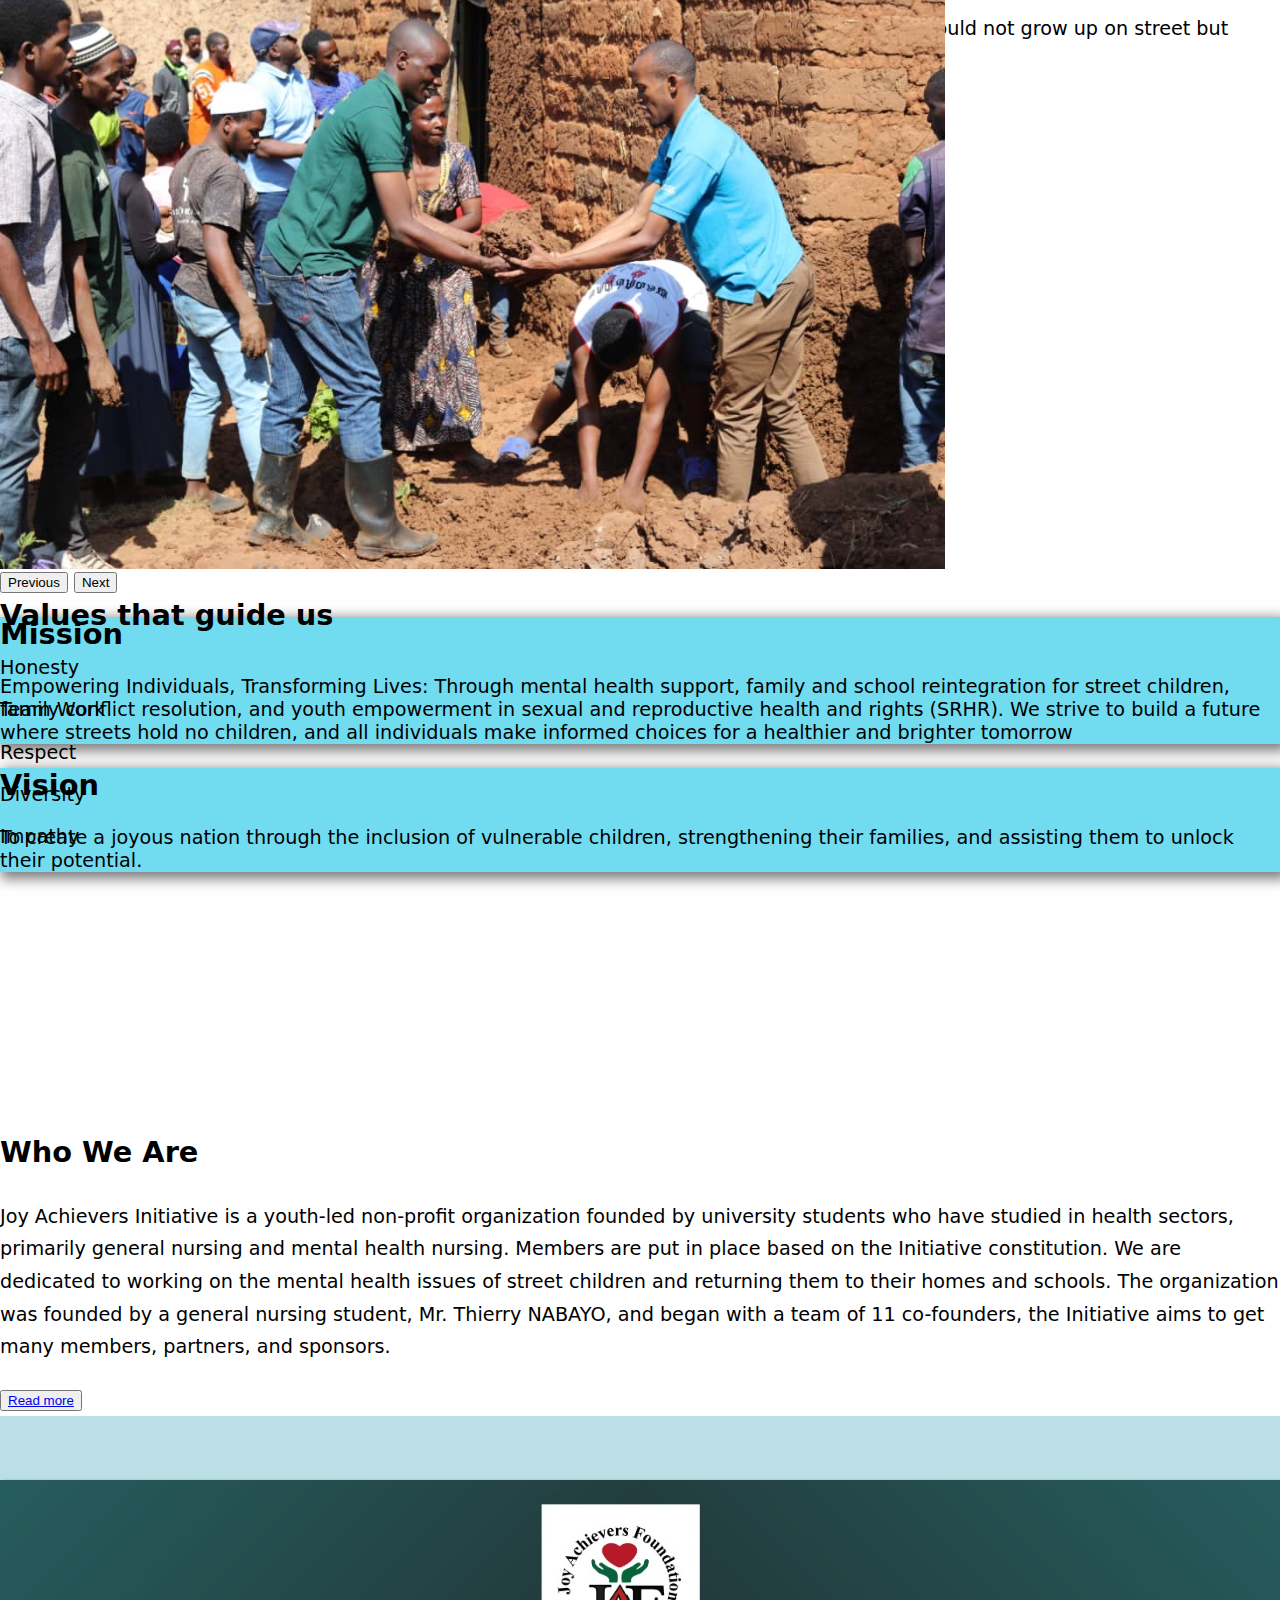
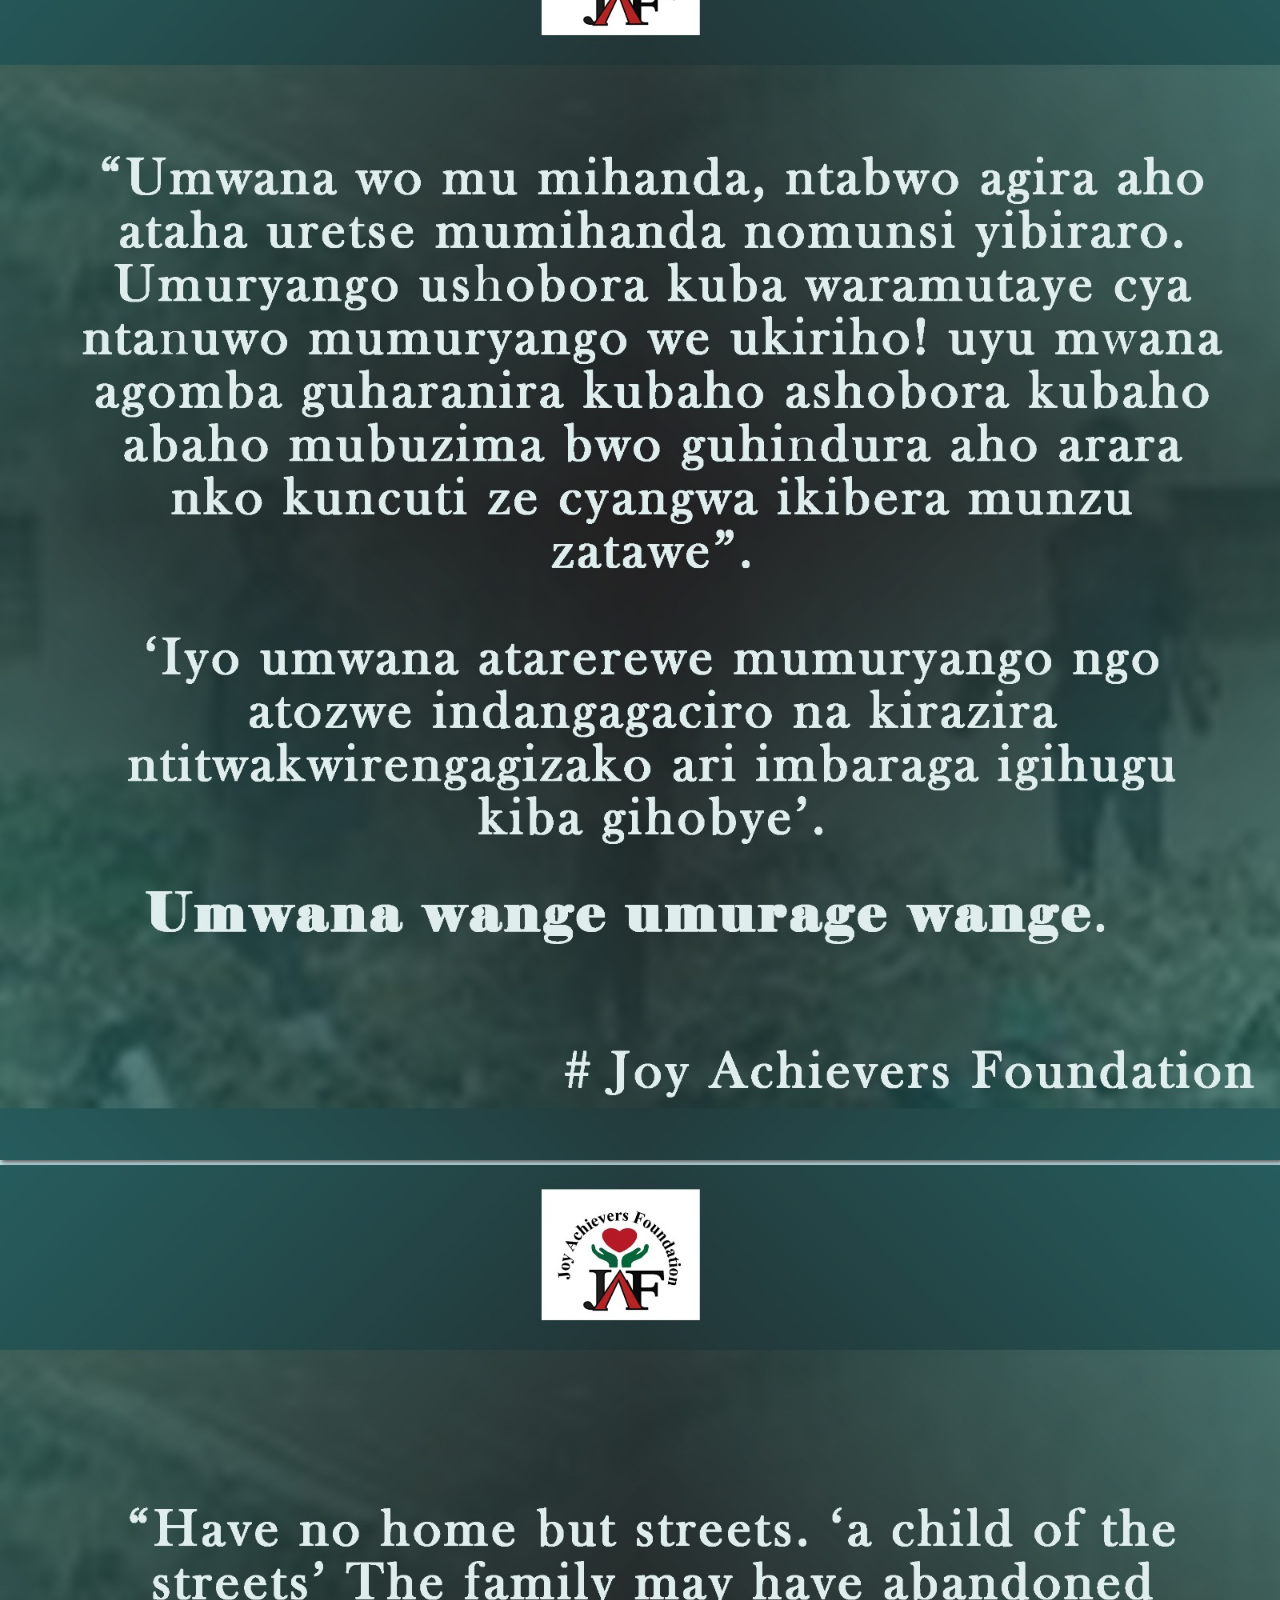
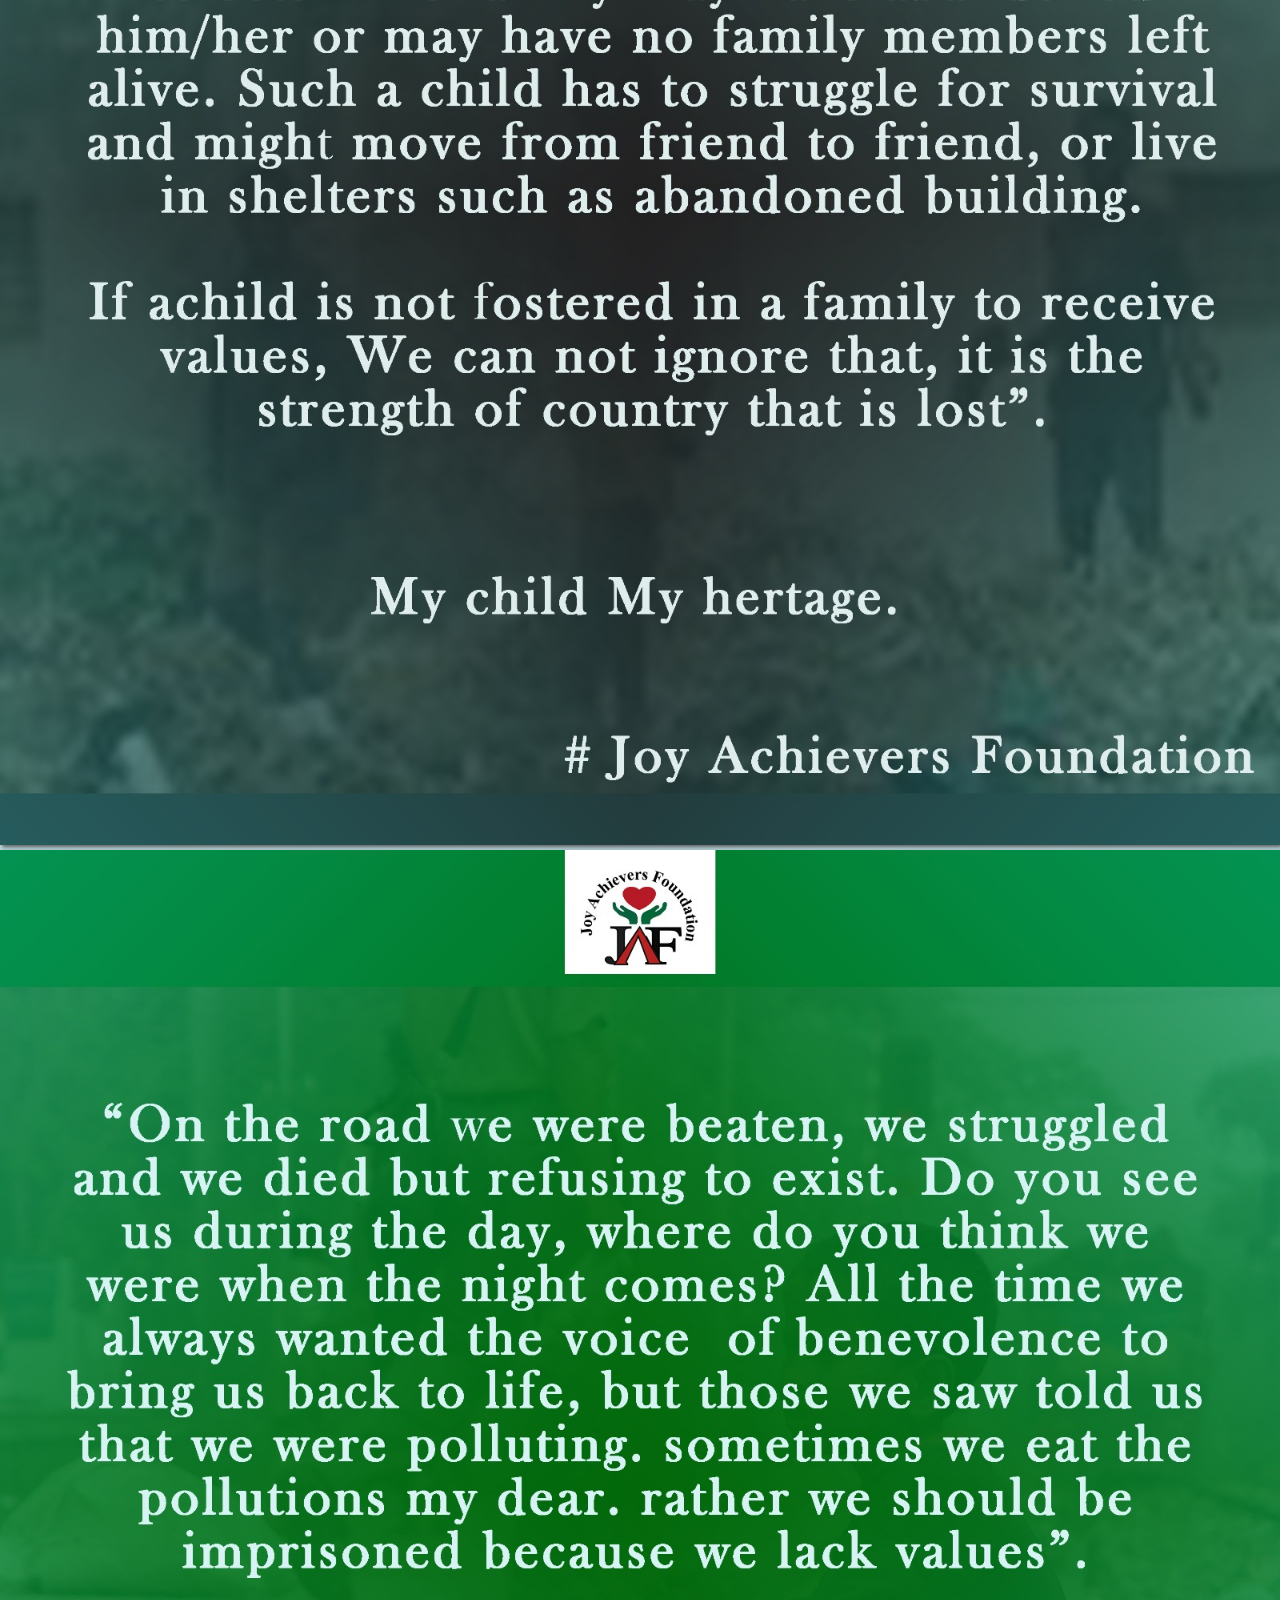
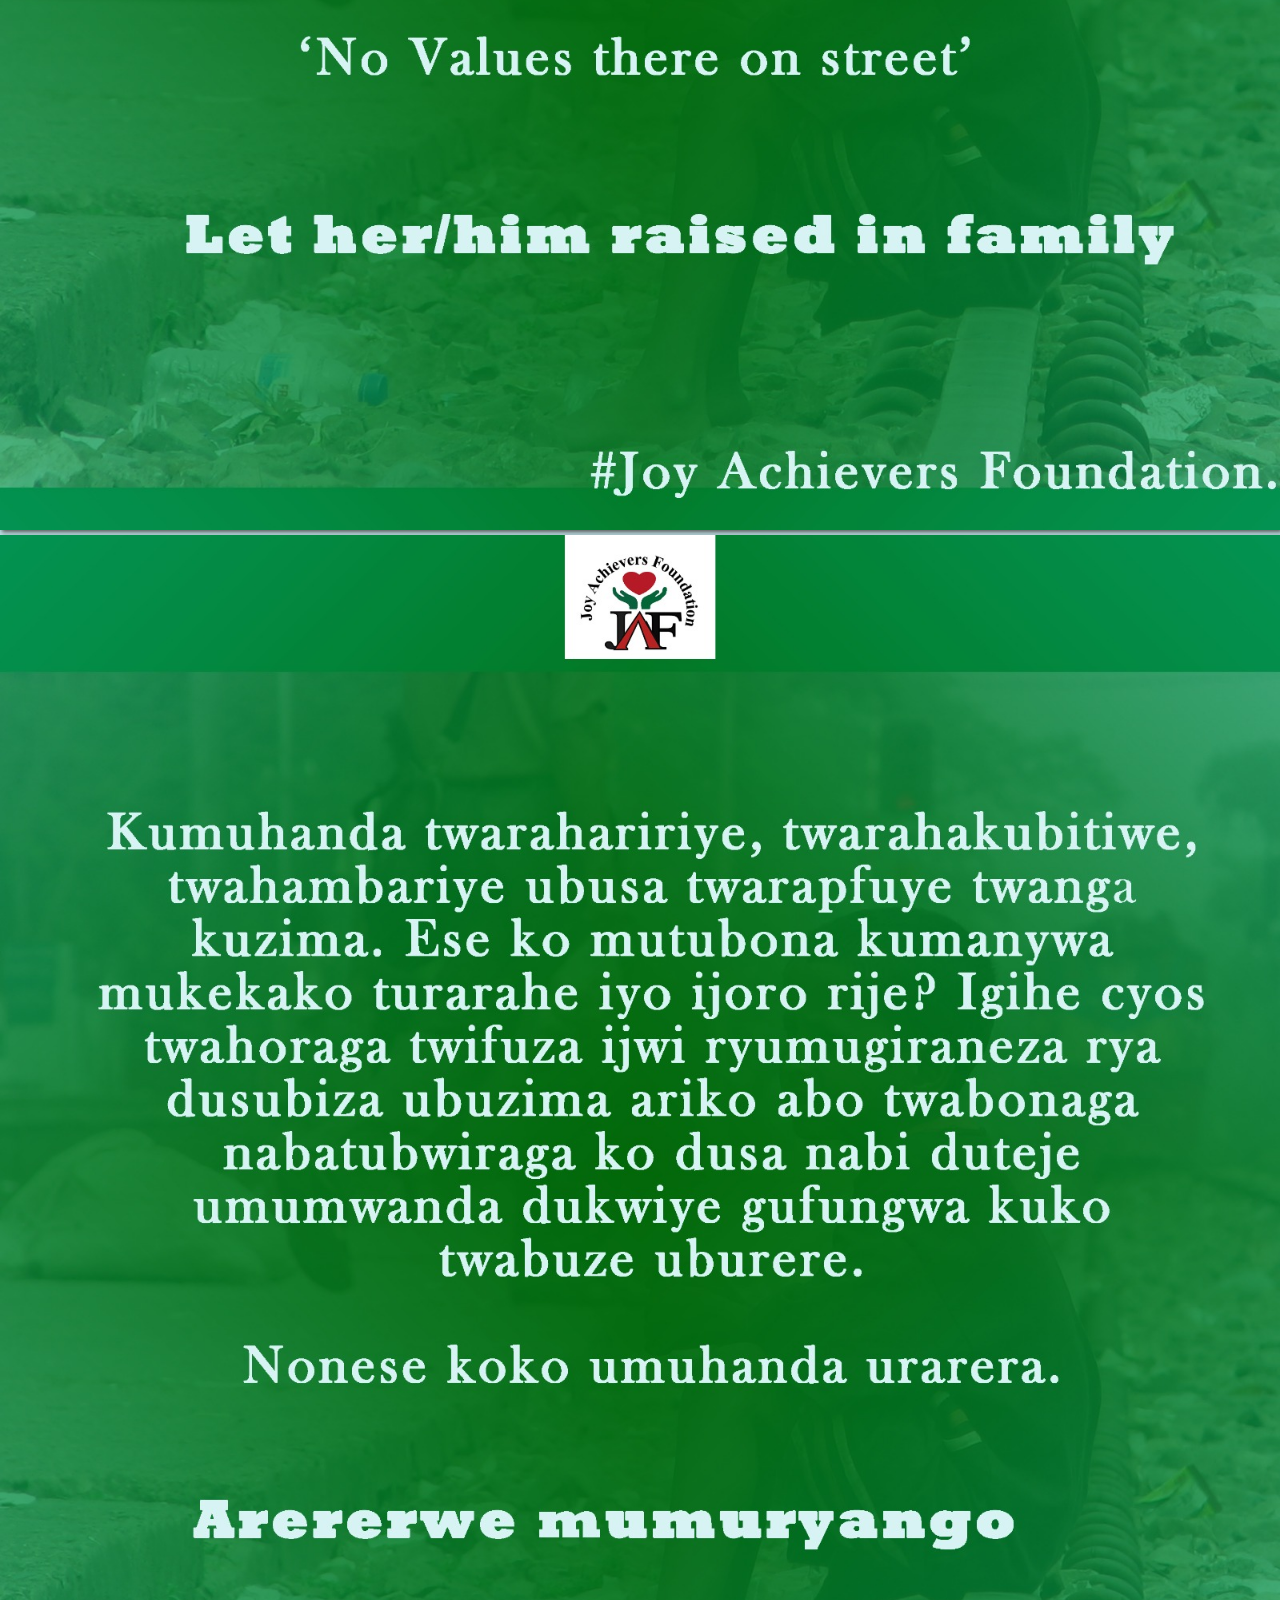
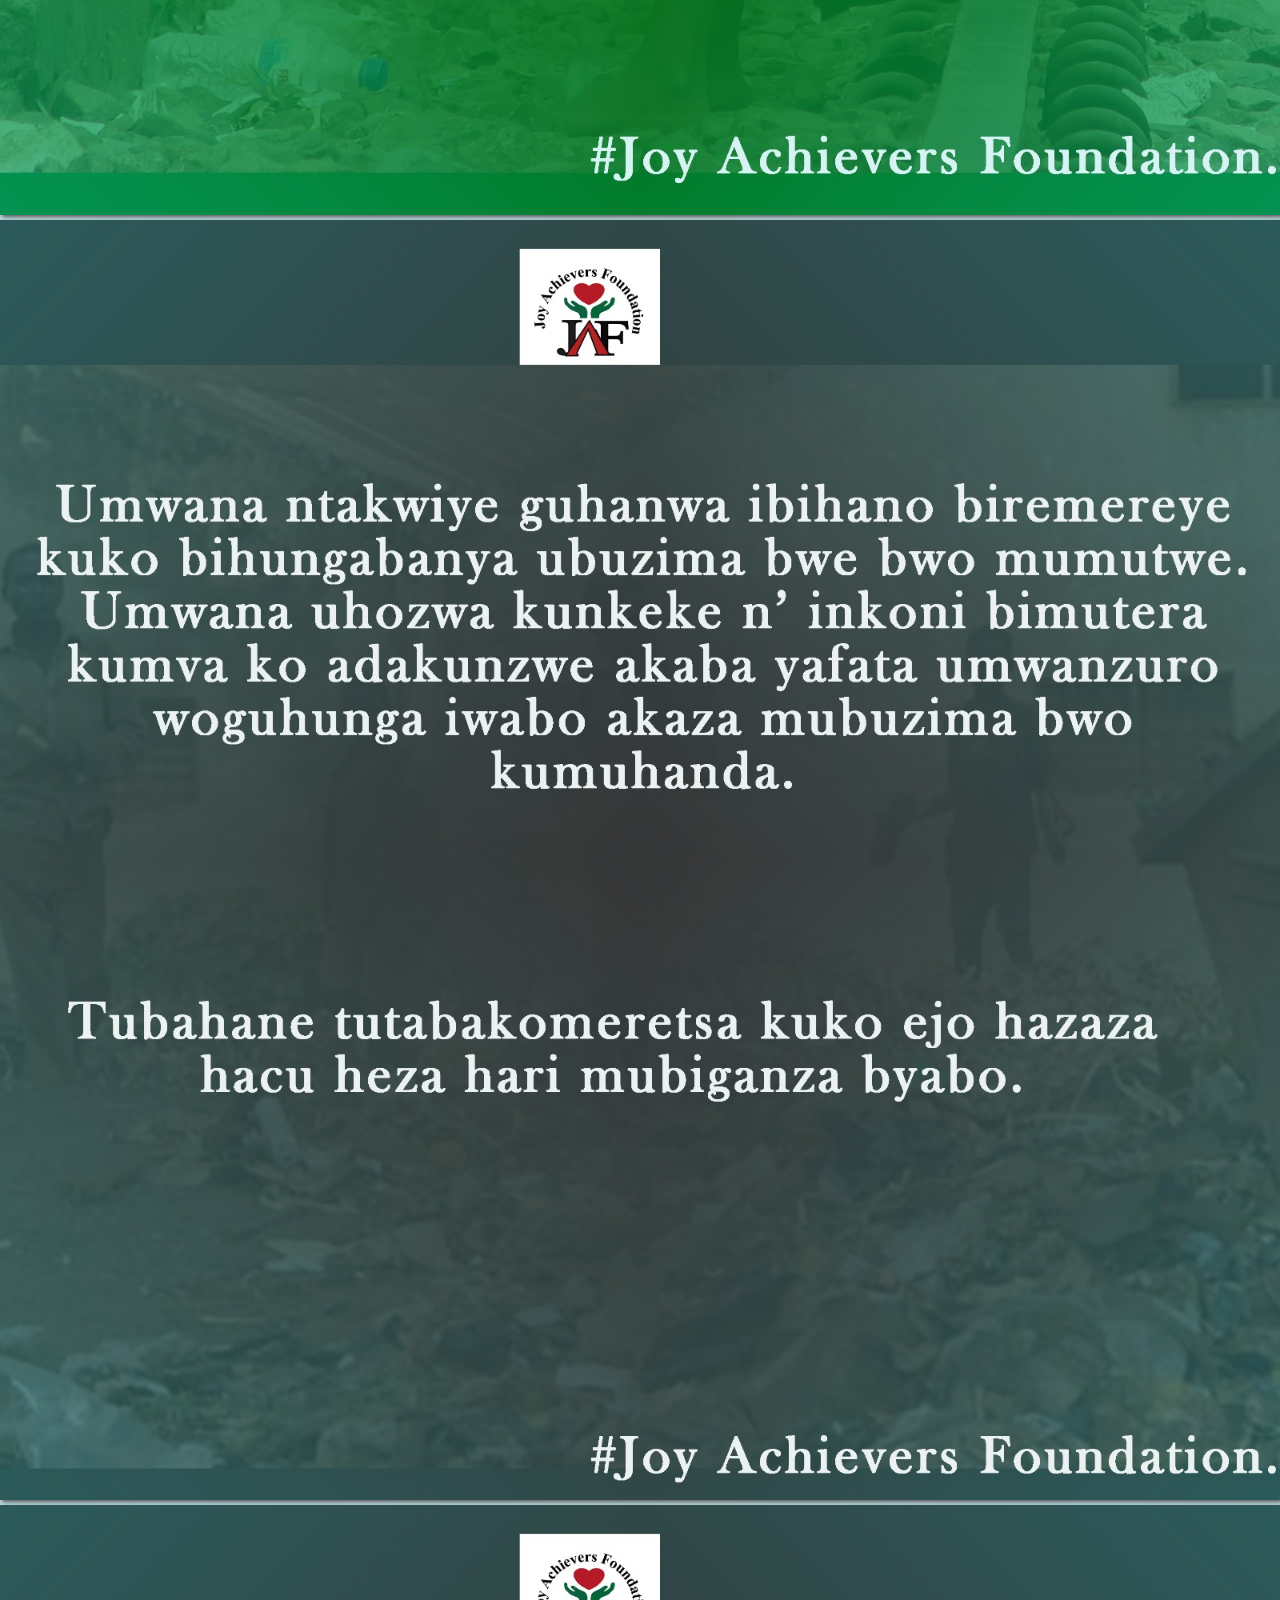
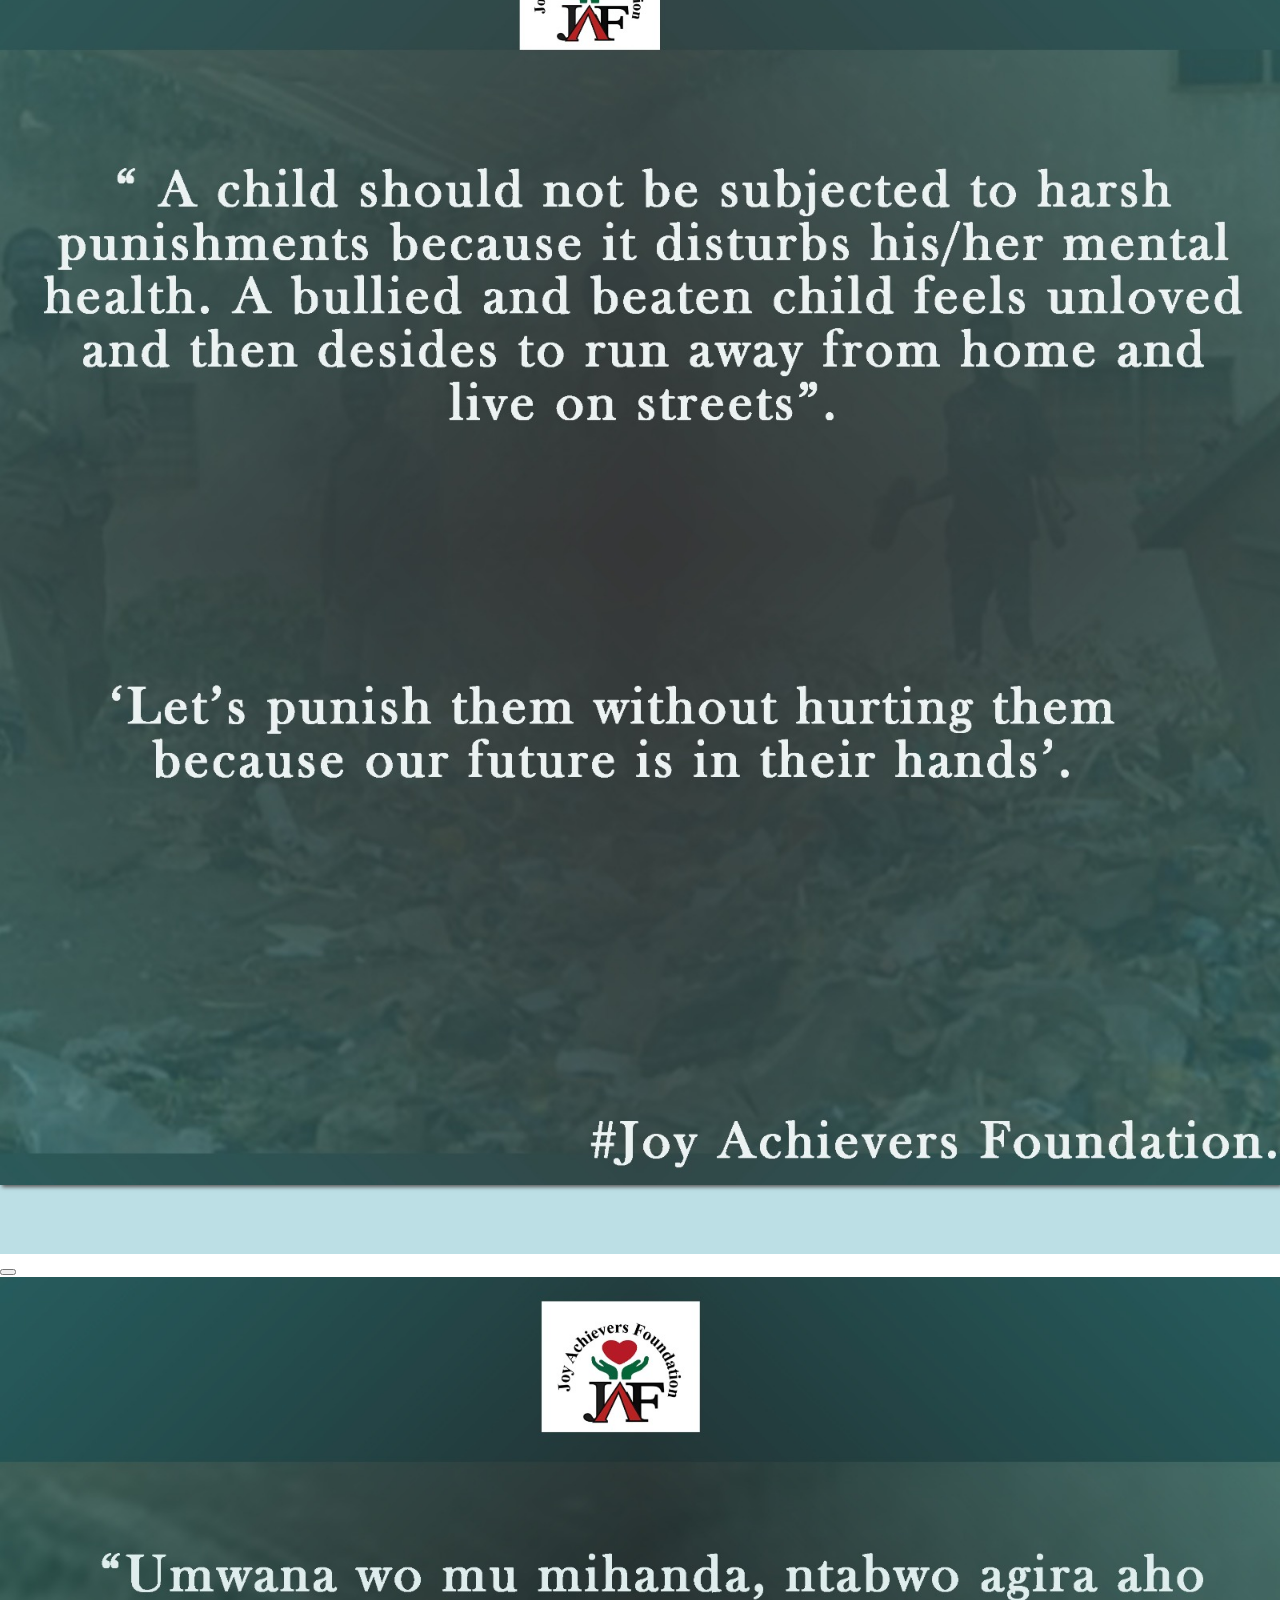
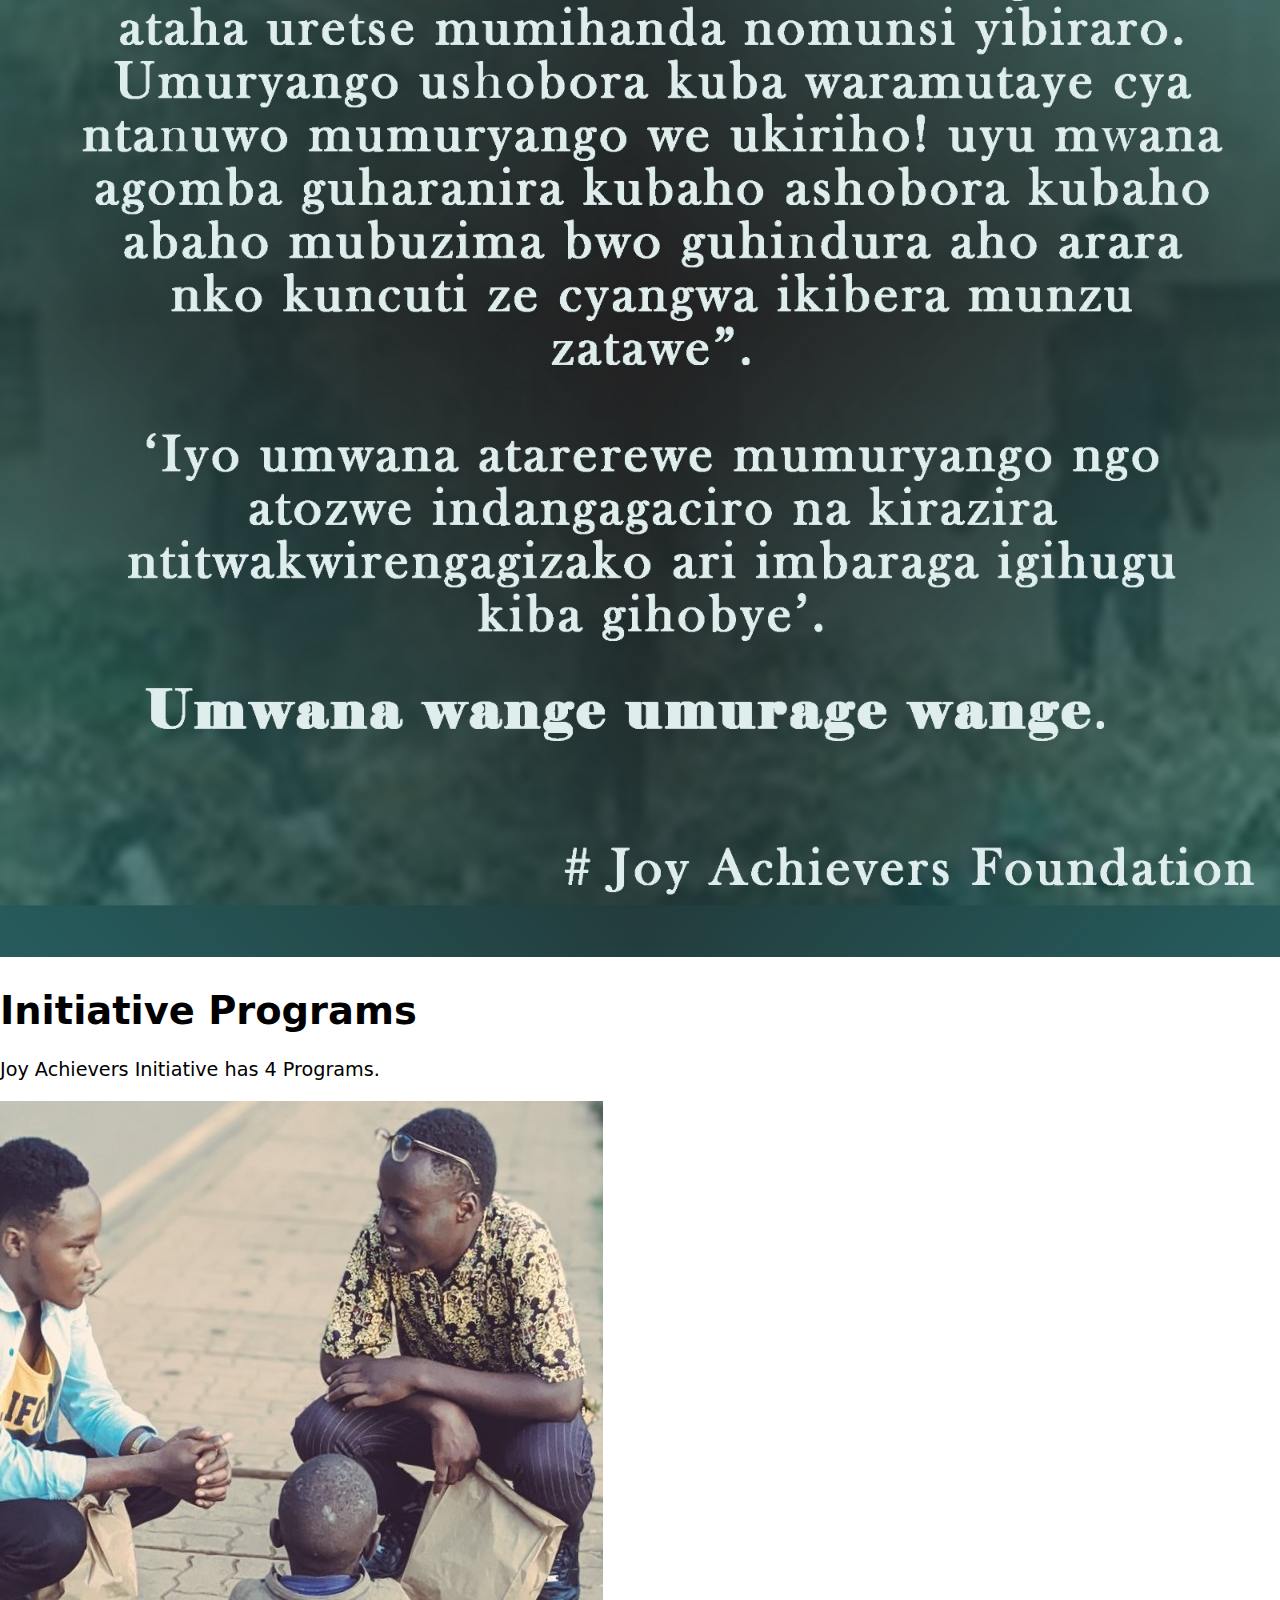
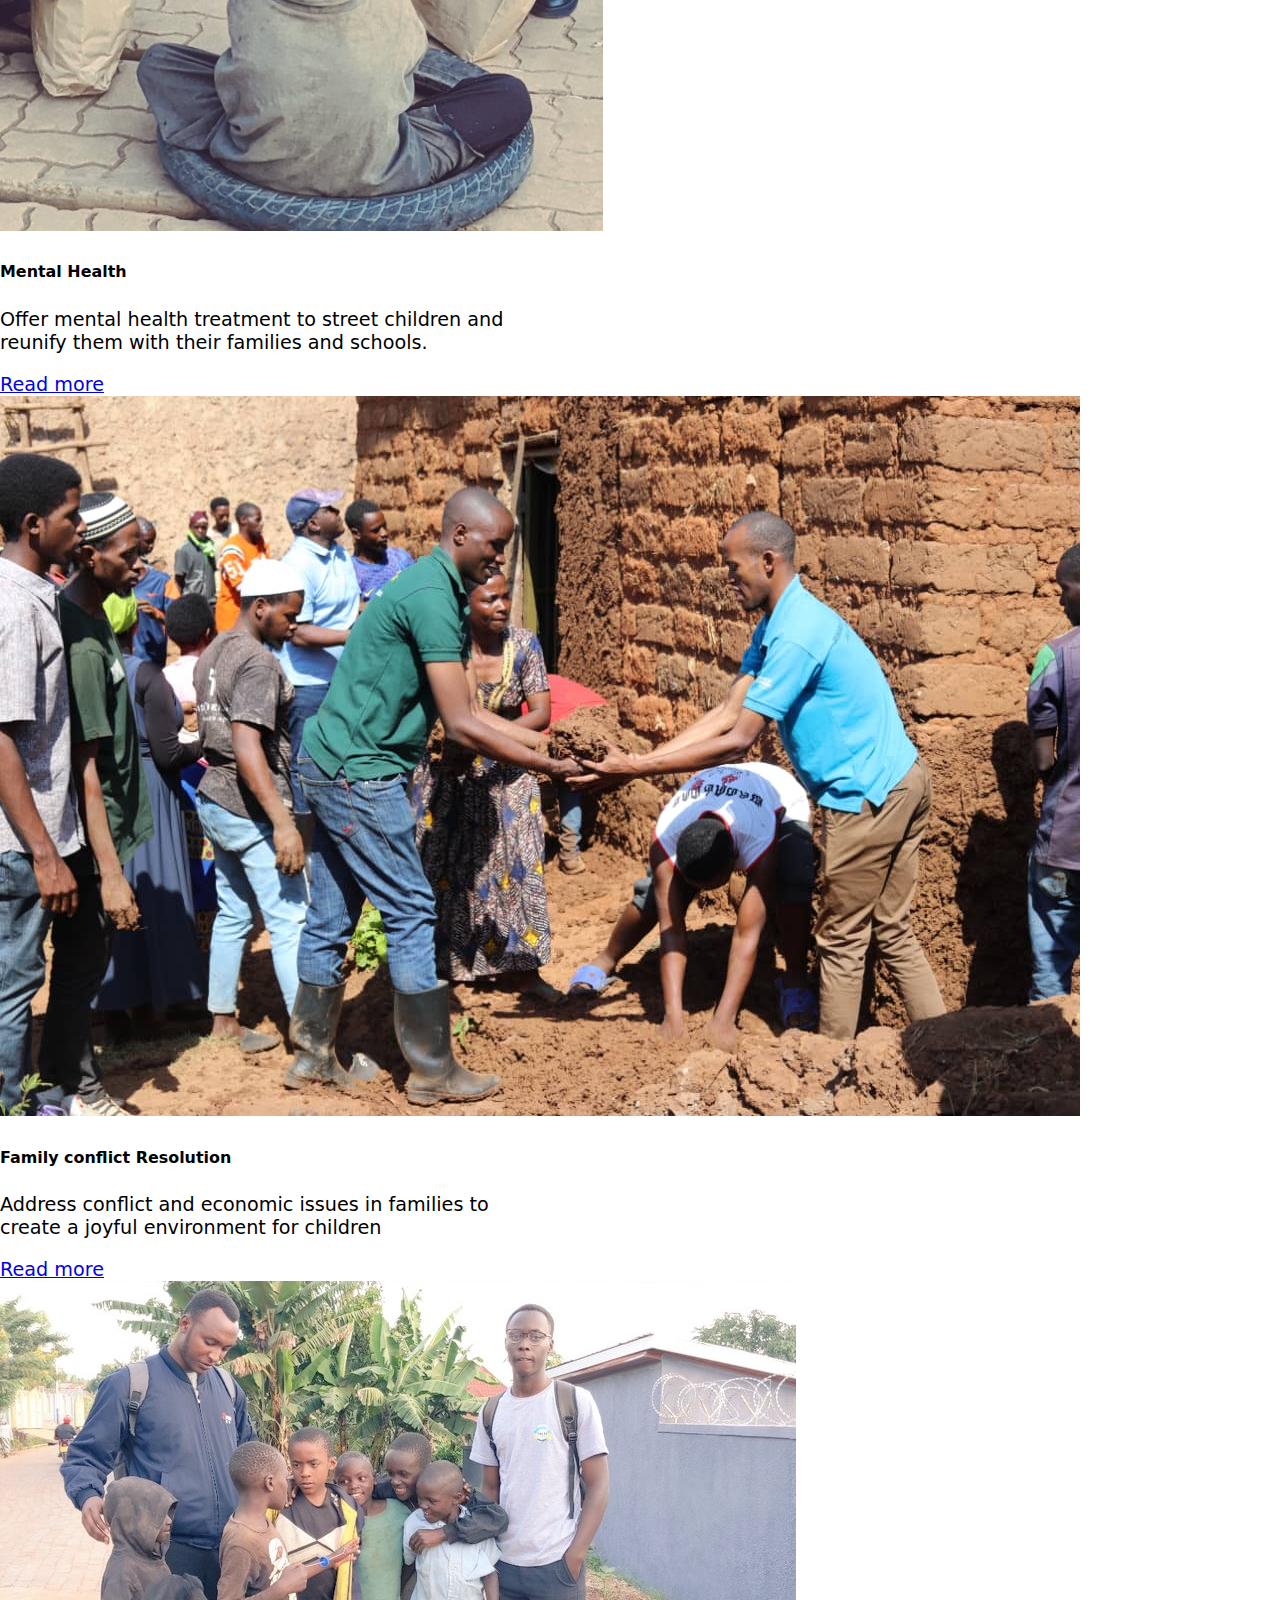
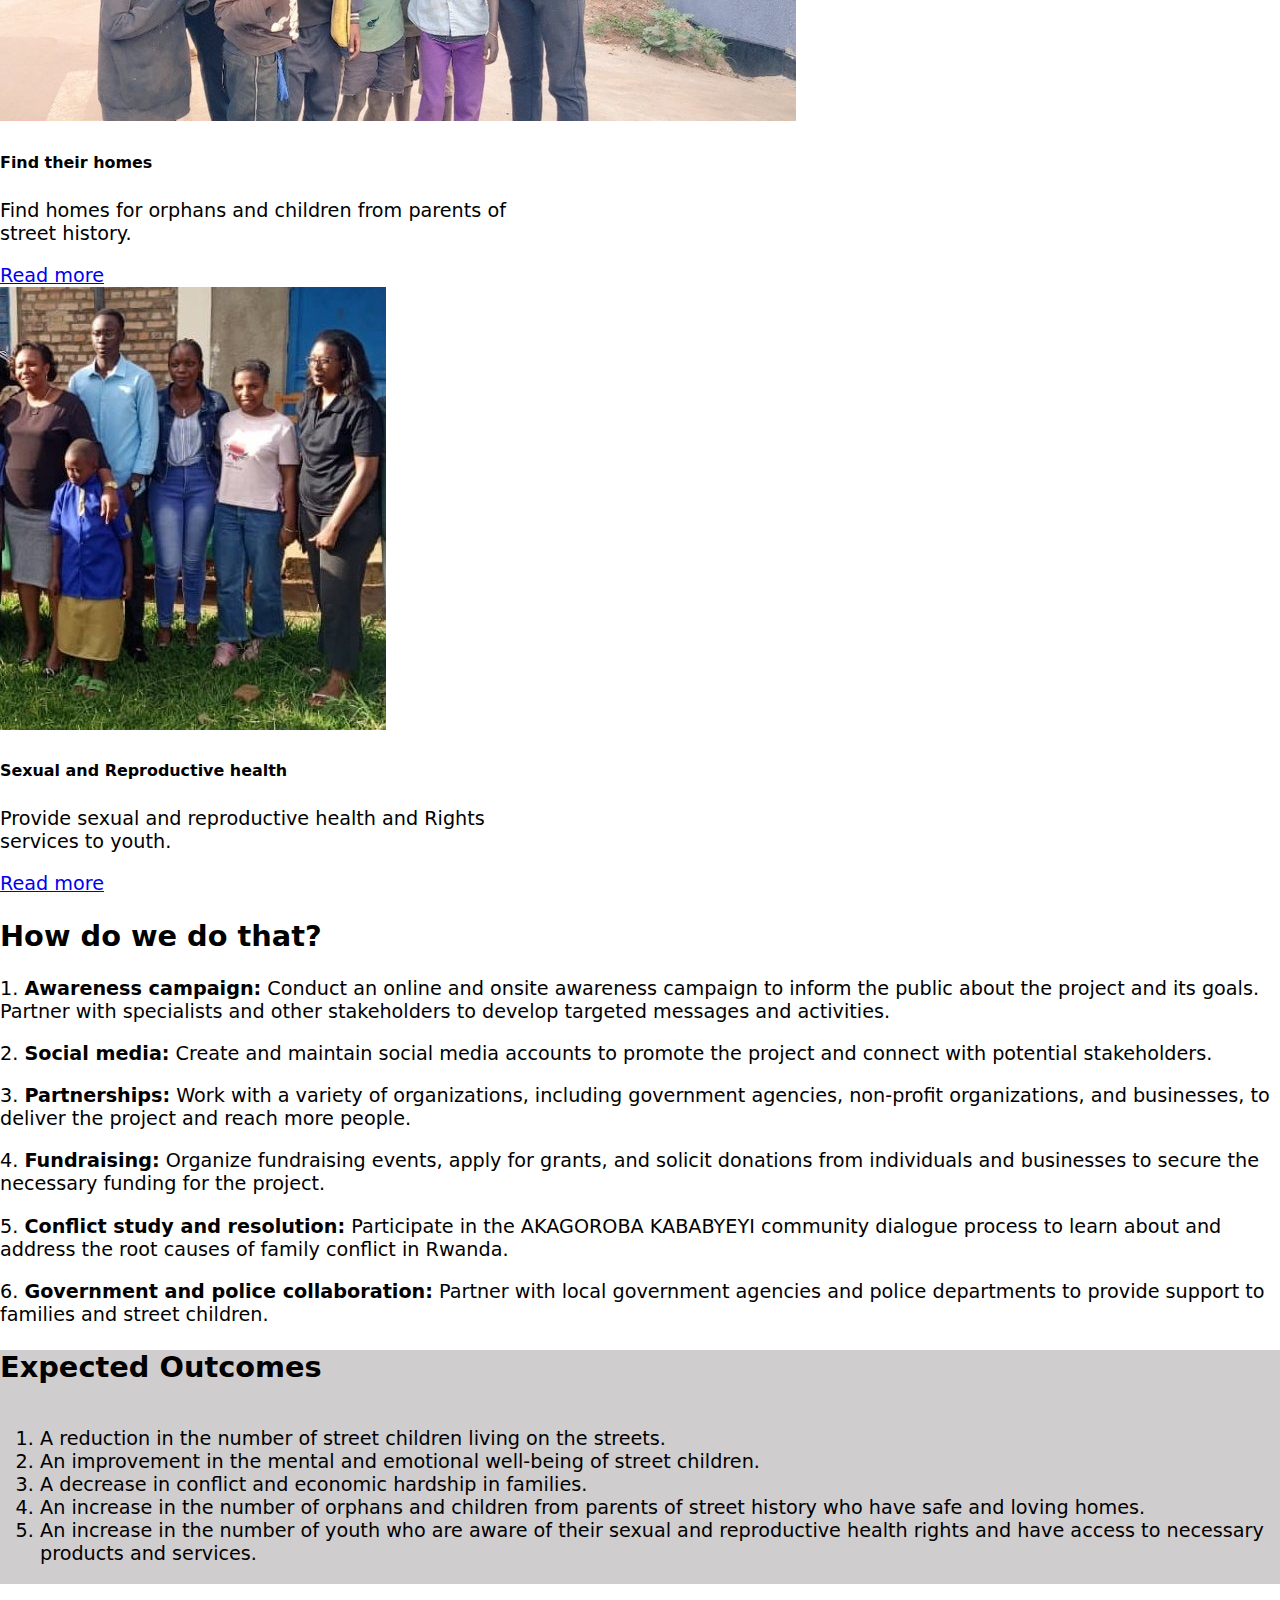
==== commit 96c5ec32: "Navbar distorted" ====
--- a/index.html
+++ b/index.html
@@ -18,7 +18,10 @@
         <div class="container-fluid">
           <div>
             <a class="navbar-brand" href="#">
-              <img src="images/favicon-icon.png" alt="logo" class="d-inline-block align-text-top logo">
+              <img src="images/favicon-icon.png" alt="logo" class="d-inline-block align-text-top logo me-5">
+              <!-- <span class="navbar-text fw-bolder fs-1">
+                Joy Achievers Initiative
+              </span> -->
             </a>
             <!-- <span class="navbar">
               Joy Achievers Initiative
@@ -316,7 +319,7 @@
         <h3 class="text-center pt-5 mt-5 pb-3 mb-2">Call to Action</h3>
         <div class="call-to-action">
              <div>
-              <img src="/images/jaf15.jpg" class="ms-0" alt="">
+              <img src="images/jaf15.jpg" class="ms-0" alt="">
              </div>
              <div class="text-center py-3">
               <p class="px-3 fs-4 fst-italic">Did you know: "No act of kindness, no matter how small, is ever wasted"? Every donation helps make advancements toward the street children's life. Donate today and make a difference.</p>
--- a/Styles/styles.css
+++ b/Styles/styles.css
@@ -54,9 +54,10 @@
 }
 
  .logo {
-  width: 7%;
+  width: 30px;
   height: auto;
   padding: 0;
+  margin-right: 80px !important;
 }
 
 .logo img {
